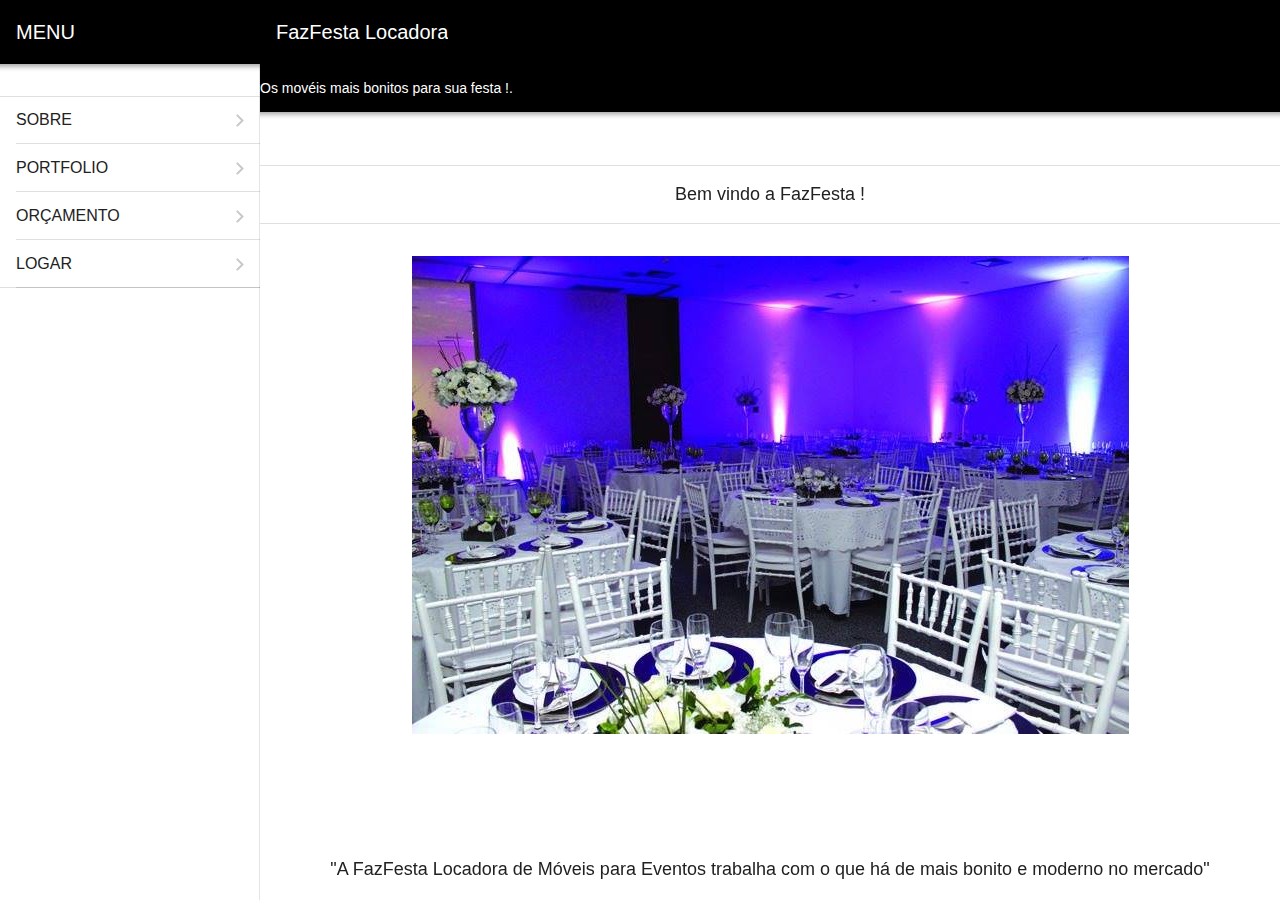
==== www/index.html @ f731d20f "primeiro commit fazfesta 2" ====
<!DOCTYPE html>
<html>
<head>
    <!--
        Customize this policy to fit your own app's needs. For more guidance, see:
            https://github.com/apache/cordova-plugin-whitelist/blob/master/README.md#content-security-policy
        Some notes:
            * gap: is required only on iOS (when using UIWebView) and is needed for JS->native communication
            * https://ssl.gstatic.com is required only on Android and is needed for TalkBack to function properly
            * Disables use of inline scripts in order to mitigate risk of XSS vulnerabilities. To change this:
                * Enable inline JS: add 'unsafe-inline' to default-src
        -->
    <!--<meta http-equiv="Content-Security-Policy" content="default-src 'self' data: gap: https://ssl.gstatic.com 'unsafe-eval'; style-src 'self' 'unsafe-inline'; media-src *">-->

    <!-- Required meta tags-->
    <meta charset="utf-8">
    <meta name="viewport" content="width=device-width, initial-scale=1, maximum-scale=1, minimum-scale=1, user-scalable=no, minimal-ui">
    <meta name="apple-mobile-web-app-capable" content="yes">
    <meta name="apple-mobile-web-app-status-bar-style" content="black">
    <meta name="format-detection" content="telephone=no">
    <meta name="msapplication-tap-highlight" content="no">

    <!-- Your app title -->
    <title>B&D Telecom</title>

    <!-- This template defaults to the iOS CSS theme. To support both iOS and material design themes, see the Framework7 Tutorial at the link below:
        http://www.idangero.us/framework7/tutorials/maintain-both-ios-and-material-themes-in-single-app.html
     -->
<!-- COMENTAR
    <link rel="stylesheet" href="lib/framework7/css/framework7.ios.min.css">
    <link rel="stylesheet" href="lib/framework7/css/framework7.ios.colors.min.css">

    <link rel="stylesheet" href="css/styles.css">
-->
<link rel="stylesheet" href="framework7/css/framework7.min.css">
<link rel="stylesheet" href="css/icons.css">
<link rel="stylesheet" href="css/app.css">
<link rel="stylesheet" href="css/styles.css">
</head>

<body>
    <div id="app">
        <!-- Status bar overlay for fullscreen mode-->
        <div class="statusbar"></div>
        <!-- Left panel with reveal effect when hidden -->
        <div class="panel panel-left panel-reveal color-theme-black">
          <div class="view view-left">
            <div class="page">
              <div class="navbar">
                <div class="navbar-inner sliding">
                  <div class="title">MENU</div>
                </div>
              </div>
              <div class="page-content">
                <!--<div class="block-title">Left View Navigation</div>
                <div class="list links-list">
                  <ul>
                    <li><a href="/left-page-1/">Left Page 1</a></li>
                    <li><a href="/left-page-2/">Left Page 2</a></li>
                  </ul>
                </div>
                <div class="block-title">Control Main View</div>-->
                <div class="list links-list">
                  <ul>
                    <li>
                      <a href="/sobre/" data-view=".view-main" class="panel-close">SOBRE</a>
                    </li>
                    <li>
                      <a href="/portfolio/" data-view=".view-main" class="panel-close">PORTFOLIO</a>
                    </li>
                    <li>
                      <a href="/estoque/" data-view=".view-main" class="panel-close estoqueindex">PROMOÇOES</a>
                    </li>
                    <li>
                      <a href="#" data-popup=".form-firebase" class="popup-open orcamentoindex">ORÇAMENTO</a>
                    </li>
                    <li>
                      <a href="/estoqueadm/" data-view=".view-main" class="panel-close orcamentoindexadm">PROMOÇOES ADM</a>
                    </li>
                    <li>
                      <a href="#" data-popup=".form-firebasepromocao" class="popup-open cadastropromocao">CADASTRO PROMOÇÃO</a>
                    </li>
                    <li>
                      <a href="/orcamentos/" data-view=".view-main" class="panel-close orcamentoindexadm">ORÇAMENTO ADM</a>
                    </li>
                    <li>
                      <a href="#" class="login-screen-open" data-login-screen="#my-login-screen">LOGAR</a>
                    </li>
                    <li>
                      <a href="#" class="logoff">SAIR</a>                        
                    </li>
                  </ul>
                </div>
              </div>form-firebasepromocao
            </div>
          </div>
        </div>
        <!-- Right panel with cover effect -->
        <!--<div class="panel panel-right panel-cover theme-dark">
          <div class="view">
            <div class="page">
              <div class="navbar">
                <div class="navbar-inner">
                  <div class="title">Right Panel</div>
                </div>
              </div>
              <div class="page-content">
                <div class="block">Right panel content goes here</div>
              </div>
            </div>
          </div>
        </div>-->
    
        <!-- Your main view, should have "view-main" class -->
        <div class="view view-main ios-edges">
          <!-- Page, data-name contains page name which can be used in callbacks -->
          <div class="page" data-name="home">
            <!-- Top Navbar -->
            <div class="navbar color-theme-black">
              <div class="navbar-inner">
                <div class="left">
                  <a href="#" class="link icon-only panel-open" data-panel="left">
                    <i class="icon f7-icons ios-only">menu</i>
                    <i class="icon material-icons md-only">menu</i>
                  </a>
                </div>
                <div class="title sliding">FazFesta Locadora</div>
                <!--<div class="right">
                  <a href="#" class="link icon-only panel-open" data-panel="right">
                    <i class="icon f7-icons ios-only">menu</i>
                    <i class="icon material-icons md-only">menu</i>
                  </a>
                </div>-->
              </div>
            </div>
             Toolbar
            <div class="toolbar color-theme-black">
              <div class="toolbar-inner">
              Os movéis mais bonitos para sua festa !.
              </div>
            </div>
            <!-- Scrollable page content-->
            <div class="page-content intromenu">
              <div class="block block-strong">
                <p>Bem vindo a FazFesta !</p>

              </div>
    
              <!--<div class="block-title">Navigation</div>
              <div class="list">
                <ul>
                  <li>
                    <a href="/about/" class="item-content item-link">
                      <div class="item-inner">
                        <div class="item-title">About</div>
                      </div>
                    </a>
                  </li>
                  <li>
                    <a href="/form/" class="item-content item-link">
                      <div class="item-inner">
                        <div class="item-title">Form</div>
                      </div>
                    </a>
                  </li>
                </ul>
              </div>-->
              <div class="swiper-container swiper-init demo-swiper">
                  <div class="swiper-wrapper">
                    <div class="swiper-slide"><img src="imgfz/fz1.jpg" alt=""></div>
                    <div class="swiper-slide"><img src="imgfz/fz2.jpg" alt=""></div>
                    <div class="swiper-slide"><img src="imgfz/fz3.jpg" alt=""></div>
                  </div>
                </div>
                <div class="swiper-container swiper-init demo-swiper">
                    <div class="swiper-wrapper">
                      <div class="swiper-slide"><P>"A FazFesta Locadora de Móveis para Eventos trabalha com o que há de mais bonito e moderno no mercado"</P></div>
                      <div class="swiper-slide"><P>“Respeite a vida, trabalhe com segurança!.</P></div>
                      <div class="swiper-slide"><P>“Viva com segurança. Trabalhe com confiança.”</P></div>
                    </div>
                  </div>
    
              <!--<div class="block-title">Modals</div>-->
              <div class="block block-strong">
                <div class="row">
                  <!--<div class="col-50">
                    <a href="#" class="button button-raised button-fill popup-open" data-popup="#my-popup">Popup</a>
                  </div>-->
                  <div class="col-50 color-theme-black botaologar">
                    <a href="#" class="button button-raised button-fill login-screen-open" data-login-screen="#my-login-screen">Logar</a>
                    <br>
                    <a href="#" class="button button-raised button-fill logoff" id="logoff">Deslogar</a>
                  </div>
                </div>
              </div>
    
              <!--<div class="block-title">Panels</div>
              <div class="block block-strong">
                <div class="row">
                  <div class="col-50">
                    <a href="#" class="button button-raised button-fill panel-open" data-panel="left">Left Panel</a>
                  </div>
                  <div class="col-50">
                    <a href="#" class="button button-raised button-fill panel-open" data-panel="right">Right Panel</a>
                  </div>
                </div>
              </div>-->
    
              <!--<div class="block-title searchbar-hide-on-search">Page Loaders & Router</div>
              <div class="list links-list searchbar-hide-on-search">
                <ul>
                  <li>
                    <a href="/page-loader-template7/vladimir/123/about-me/1/?start=0&end=30#top">Template7 Page</a>
                  </li>
                  <li>
                    <a href="/page-loader-component/vladimir/123/about-me/1/?start=0&end=30#top">Component Page</a>
                  </li>
                  <li>
                    <a href="/load-something-that-doesnt-exist/">Default Route (404)</a>
                  </li>
                  <li>
                    <a href="/request-and-load/user/123456/">Request Data & Load</a>
                  </li>
                </ul>
              </div>
            </div>
          </div>
        </div>-->
    
        <!-- Popup -->
        <div class="popup" id="my-popup">
          <div class="view">
            <div class="page">
              <div class="navbar">
                <div class="navbar-inner">
                  <div class="title">Popup</div>
                  <div class="right">
                    <a href="#" class="link popup-close">Close</a>
                  </div>
                </div>
              </div>
              <div class="page-content">
                <div class="block">
                  <p>Popup content goes here.</p>
                </div>
              </div>
            </div>
          </div>
        </div>
    
        <!-- Login Screen -->
        <div class="login-screen" id="my-login-screen">
          <div class="view">
            <div class="page">
              <div class="navbar color-theme-black">
                <div class="navbar-inner">
                    <div class="right">
                        <a href="#" data-login-screen="#my-login-screen" class="login-screen-close"><i class="f7-icons">close_round</i></a>
                  </div>
                </div>
              </div>     
              <div class="page-content login-screen-content">
                <div class="login-screen-title">Login</div>
                <div class="list">
                  <ul>
                    <li class="item-content item-input">
                      <div class="item-inner">
                        <div class="item-title item-label">E-mail</div>
                        <div class="item-input-wrap">
                          <input type="email" name="email" id="email" placeholder="Digite seu Nome">
                        </div>
                      </div>
                    </li>
                    <li class="item-content item-input">
                      <div class="item-inner">
                        <div class="item-title item-label">Senha</div>
                        <div class="item-input-wrap">
                          <input type="password" name="password" id="password" placeholder="Digite sua Senha">
                        </div>
                      </div>
                    </li>
                  </ul>
                </div>
                <div class="list">
                  <ul>
                    <li>
                      <a href="#" class="item-link list-button login-button SingUp" id="email"> Cadastre-se</a>
                    </li>
                    <li>
                      <a href="#" class="item-link list-button login-button SingIn" id="password">Entrar</a>
                    </li>
                    <li>
                      <a href="#" class="item-link list-button login-button SingOut">Sair</a>
                    </li>
                  </ul>
                  <div class="block-footer">Some text about login information.<br>Click "Sign Out" to close Login Screen</div>
                </div>
              </div>
            </div>
          </div>
        </div>
        
        



<div class="popup form-firebase">
  <div class="view">
    <div class="page color-theme-black">
      <div class="navbar">
        <div class="navbar-inner sliding">
          <div class="left">
            <a href="#" class="popup-close">
              <i class="icon icon-back"></i>
              <span class="ios-only">Voltar</span>
            </a>
          </div>
          <div class="title">Contato</div>
        </div>
      </div>
    
    <div class="page-content">
      
        <h1>Solicite aqui seu orçamento</h1>
  
      <div class="block-title"></div>
      <div class="list no-hairlines-md">
        <ul>
          <li>
            <div class="item-content item-input">
              <div class="item-inner">
                <div class="item-title item-label">Nome</div>
                <div class="item-input-wrap">
                  <input type="text" id="nome" placeholder="Seu nome"/>
                </div>
              </div>
            </div>
          </li>
          <li>
            <div class="item-content item-input">
              <div class="item-inner">
                <div class="item-title item-label">E-mail</div>
                <div class="item-input-wrap">
                  <input type="email" id="emailorcamento" placeholder="E-mail"/>
                </div>
              </div>
            </div>
          </li>
          <li>
            <div class="item-content item-input">
              <div class="item-inner">
                <div class="item-title item-label">Telefone</div>
                <div class="item-input-wrap">
                  <input type="tel" id="telefone" placeholder="Telefone"/>
                </div>
              </div>
            </div>
          </li>
          <li class="align-top">
            <div class="item-content item-input">
              <div class="item-inner">
                <div class="item-title item-label">Mensagem</div>
                <div class="item-input-wrap">
                  <textarea id="mensagem" placeholder="Digite aqui sua mensagem"></textarea>
                </div>
              </div>
            </div>
          </li>
        <p class="row">
          <!-- <button id="addButton" class="button button-big button-fill button-raised">Enviar</button> -->
          <!-- <input type="button" id="addButton" value="Enviar" class="button button-big button-fill button-raised"> -->
          <a href="#" id="addButton" class="col button button-big button-fill button-raised addButton">Enviar</a>
        </p>
      </div>
    </div>
  </div>
</div>
</div>    









<div class="popup form-firebasepromocao">
  <div class="view">
    <div class="page color-theme-black">
      <div class="navbar">
        <div class="navbar-inner sliding">
          <div class="left">
            <a href="#" class="popup-close">
              <i class="icon icon-back"></i>
              <span class="ios-only">Voltar</span>
            </a>
          </div>
          <div class="title">Cadastro Promoção</div>
        </div>
      </div>
    
    <div class="page-content">
      
        <h1>Cadastre produtos na Promoção</h1>
  
      <div class="block-title"></div>
      <div class="list no-hairlines-md">
        <ul>
          <li>
            <div class="item-content item-input">
              <div class="item-inner">
                <div class="item-title item-label">Titulo</div>
                <div class="item-input-wrap">
                  <input type="text" id="titulo" placeholder="Digite o Titulo"/>
                </div>
              </div>
            </div>
          </li>
            <div class="item-content item-input">
              <div class="item-inner">
                <div class="item-title item-label">Descrição</div>
                <div class="item-input-wrap">
                  <input type="text" id="descricao" placeholder="Digite a Descrição"/>
                </div>
              </div>
            </div>
          </li>
          <li>
            <div class="item-content item-input">
              <div class="item-inner">
                <div class="item-title item-label">Imagem</div>
                <div class="item-input-wrap">
                  <input type="text" id="imagem" placeholder="Coloque a Imagem"/>
                </div>
              </div>
            </div>
          </li>
        <p class="row">
          <!-- <button id="addButton" class="button button-big button-fill button-raised">Enviar</button> -->
          <!-- <input type="button" id="addButton" value="Enviar" class="button button-big button-fill button-raised"> -->
          <a href="#" id="addButtonpromocao" class="col button button-big button-fill button-raised addButton">Enviar</a>
        </p>
      </div>
    </div>
  </div>
</div>
</div>  



      </div>
    </div>
  </div>
</div>

      <!-- Framework7 library -->
      <script src="framework7/js/framework7.min.js"></script>
    
      <!-- App routes -->
      <script src="js/routes.js"></script>
    
      <!-- Your custom app scripts -->
      <script src="js/firebase.js"></script>
      <script src="js/firebaseapp.js"></script>
      <script src="js/app.js"></script>
      <script src="js/estoque.js"></script>
      <script src="js/estoqueadm.js"></script>
      <script src="js/orcamentos.js"></script>

    <script type="text/javascript" src="cordova.js"></script>
<!--
    <script type="text/javascript" src="lib/framework7/js/framework7.min.js"></script>
    <script type="text/javascript" src="js/my-app.js"></script>
-->
</body>

</html>
---- www/lib/framework7/css/framework7.ios.min.css ----
/**
 * Framework7 1.4.0
 * Full Featured Mobile HTML Framework For Building iOS & Android Apps
 * 
 * http://www.idangero.us/framework7
 * 
 * Copyright 2015, Vladimir Kharlampidi
 * The iDangero.us
 * http://www.idangero.us/
 * 
 * Licensed under MIT
 * 
 * Released on: December 7, 2015
 */
body,html{position:relative;height:100%;width:100%;overflow-x:hidden}body{font-family:-apple-system,SF UI Text,Helvetica Neue,Helvetica,Arial,sans-serif;margin:0;padding:0;color:#000;font-size:14px;line-height:1.4;width:100%;-webkit-text-size-adjust:100%;background:#fff;overflow:hidden}@media all and (width:1024px) and (height:691px) and (orientation:landscape){body,html{height:671px}}@media all and (width:1024px) and (height:692px) and (orientation:landscape){body,html{height:672px}}*{-webkit-tap-highlight-color:transparent;-webkit-touch-callout:none}a,input,select,textarea{outline:0}a{text-decoration:none;color:#007aff}p{margin:1em 0}.row{display:-webkit-box;display:-ms-flexbox;display:-webkit-flex;display:flex;-webkit-box-pack:justify;-ms-flex-pack:justify;-webkit-justify-content:space-between;justify-content:space-between;-webkit-box-lines:multiple;-moz-box-lines:multiple;-webkit-flex-wrap:wrap;-ms-flex-wrap:wrap;flex-wrap:wrap;-webkit-box-align:start;-ms-flex-align:start;-webkit-align-items:flex-start;align-items:flex-start}.row>[class*=col-]{box-sizing:border-box}.row .col-auto{width:100%}.row .col-100{width:100%;width:-webkit-calc((100% - 15px*0)/ 1);width:calc((100% - 15px*0)/ 1)}.row.no-gutter .col-100{width:100%}.row .col-95{width:95%;width:-webkit-calc((100% - 15px*.05263157894736836)/ 1.0526315789473684);width:calc((100% - 15px*.05263157894736836)/ 1.0526315789473684)}.row.no-gutter .col-95{width:95%}.row .col-90{width:90%;width:-webkit-calc((100% - 15px*.11111111111111116)/ 1.1111111111111112);width:calc((100% - 15px*.11111111111111116)/ 1.1111111111111112)}.row.no-gutter .col-90{width:90%}.row .col-85{width:85%;width:-webkit-calc((100% - 15px*.17647058823529416)/ 1.1764705882352942);width:calc((100% - 15px*.17647058823529416)/ 1.1764705882352942)}.row.no-gutter .col-85{width:85%}.row .col-80{width:80%;width:-webkit-calc((100% - 15px*.25)/ 1.25);width:calc((100% - 15px*.25)/ 1.25)}.row.no-gutter .col-80{width:80%}.row .col-75{width:75%;width:-webkit-calc((100% - 15px*.33333333333333326)/ 1.3333333333333333);width:calc((100% - 15px*.33333333333333326)/ 1.3333333333333333)}.row.no-gutter .col-75{width:75%}.row .col-66{width:66.66666666666666%;width:-webkit-calc((100% - 15px*.5000000000000002)/ 1.5000000000000002);width:calc((100% - 15px*.5000000000000002)/ 1.5000000000000002)}.row.no-gutter .col-66{width:66.66666666666666%}.row .col-60{width:60%;width:-webkit-calc((100% - 15px*.6666666666666667)/ 1.6666666666666667);width:calc((100% - 15px*.6666666666666667)/ 1.6666666666666667)}.row.no-gutter .col-60{width:60%}.row .col-50{width:50%;width:-webkit-calc((100% - 15px*1)/ 2);width:calc((100% - 15px*1)/ 2)}.row.no-gutter .col-50{width:50%}.row .col-40{width:40%;width:-webkit-calc((100% - 15px*1.5)/ 2.5);width:calc((100% - 15px*1.5)/ 2.5)}.row.no-gutter .col-40{width:40%}.row .col-33{width:33.333333333333336%;width:-webkit-calc((100% - 15px*2)/ 3);width:calc((100% - 15px*2)/ 3)}.row.no-gutter .col-33{width:33.333333333333336%}.row .col-25{width:25%;width:-webkit-calc((100% - 15px*3)/ 4);width:calc((100% - 15px*3)/ 4)}.row.no-gutter .col-25{width:25%}.row .col-20{width:20%;width:-webkit-calc((100% - 15px*4)/ 5);width:calc((100% - 15px*4)/ 5)}.row.no-gutter .col-20{width:20%}.row .col-15{width:15%;width:-webkit-calc((100% - 15px*5.666666666666667)/ 6.666666666666667);width:calc((100% - 15px*5.666666666666667)/ 6.666666666666667)}.row.no-gutter .col-15{width:15%}.row .col-10{width:10%;width:-webkit-calc((100% - 15px*9)/ 10);width:calc((100% - 15px*9)/ 10)}.row.no-gutter .col-10{width:10%}.row .col-5{width:5%;width:-webkit-calc((100% - 15px*19)/ 20);width:calc((100% - 15px*19)/ 20)}.row.no-gutter .col-5{width:5%}.row .col-auto:nth-last-child(1),.row .col-auto:nth-last-child(1)~.col-auto{width:100%;width:-webkit-calc((100% - 15px*0)/ 1);width:calc((100% - 15px*0)/ 1)}.row.no-gutter .col-auto:nth-last-child(1),.row.no-gutter .col-auto:nth-last-child(1)~.col-auto{width:100%}.row .col-auto:nth-last-child(2),.row .col-auto:nth-last-child(2)~.col-auto{width:50%;width:-webkit-calc((100% - 15px*1)/ 2);width:calc((100% - 15px*1)/ 2)}.row.no-gutter .col-auto:nth-last-child(2),.row.no-gutter .col-auto:nth-last-child(2)~.col-auto{width:50%}.row .col-auto:nth-last-child(3),.row .col-auto:nth-last-child(3)~.col-auto{width:33.33333333%;width:-webkit-calc((100% - 15px*2)/ 3);width:calc((100% - 15px*2)/ 3)}.row.no-gutter .col-auto:nth-last-child(3),.row.no-gutter .col-auto:nth-last-child(3)~.col-auto{width:33.33333333%}.row .col-auto:nth-last-child(4),.row .col-auto:nth-last-child(4)~.col-auto{width:25%;width:-webkit-calc((100% - 15px*3)/ 4);width:calc((100% - 15px*3)/ 4)}.row.no-gutter .col-auto:nth-last-child(4),.row.no-gutter .col-auto:nth-last-child(4)~.col-auto{width:25%}.row .col-auto:nth-last-child(5),.row .col-auto:nth-last-child(5)~.col-auto{width:20%;width:-webkit-calc((100% - 15px*4)/ 5);width:calc((100% - 15px*4)/ 5)}.row.no-gutter .col-auto:nth-last-child(5),.row.no-gutter .col-auto:nth-last-child(5)~.col-auto{width:20%}.row .col-auto:nth-last-child(6),.row .col-auto:nth-last-child(6)~.col-auto{width:16.66666667%;width:-webkit-calc((100% - 15px*5)/ 6);width:calc((100% - 15px*5)/ 6)}.row.no-gutter .col-auto:nth-last-child(6),.row.no-gutter .col-auto:nth-last-child(6)~.col-auto{width:16.66666667%}.row .col-auto:nth-last-child(7),.row .col-auto:nth-last-child(7)~.col-auto{width:14.28571429%;width:-webkit-calc((100% - 15px*6)/ 7);width:calc((100% - 15px*6)/ 7)}.row.no-gutter .col-auto:nth-last-child(7),.row.no-gutter .col-auto:nth-last-child(7)~.col-auto{width:14.28571429%}.row .col-auto:nth-last-child(8),.row .col-auto:nth-last-child(8)~.col-auto{width:12.5%;width:-webkit-calc((100% - 15px*7)/ 8);width:calc((100% - 15px*7)/ 8)}.row.no-gutter .col-auto:nth-last-child(8),.row.no-gutter .col-auto:nth-last-child(8)~.col-auto{width:12.5%}.row .col-auto:nth-last-child(9),.row .col-auto:nth-last-child(9)~.col-auto{width:11.11111111%;width:-webkit-calc((100% - 15px*8)/ 9);width:calc((100% - 15px*8)/ 9)}.row.no-gutter .col-auto:nth-last-child(9),.row.no-gutter .col-auto:nth-last-child(9)~.col-auto{width:11.11111111%}.row .col-auto:nth-last-child(10),.row .col-auto:nth-last-child(10)~.col-auto{width:10%;width:-webkit-calc((100% - 15px*9)/ 10);width:calc((100% - 15px*9)/ 10)}.row.no-gutter .col-auto:nth-last-child(10),.row.no-gutter .col-auto:nth-last-child(10)~.col-auto{width:10%}.row .col-auto:nth-last-child(11),.row .col-auto:nth-last-child(11)~.col-auto{width:9.09090909%;width:-webkit-calc((100% - 15px*10)/ 11);width:calc((100% - 15px*10)/ 11)}.row.no-gutter .col-auto:nth-last-child(11),.row.no-gutter .col-auto:nth-last-child(11)~.col-auto{width:9.09090909%}.row .col-auto:nth-last-child(12),.row .col-auto:nth-last-child(12)~.col-auto{width:8.33333333%;width:-webkit-calc((100% - 15px*11)/ 12);width:calc((100% - 15px*11)/ 12)}.row.no-gutter .col-auto:nth-last-child(12),.row.no-gutter .col-auto:nth-last-child(12)~.col-auto{width:8.33333333%}.row .col-auto:nth-last-child(13),.row .col-auto:nth-last-child(13)~.col-auto{width:7.69230769%;width:-webkit-calc((100% - 15px*12)/ 13);width:calc((100% - 15px*12)/ 13)}.row.no-gutter .col-auto:nth-last-child(13),.row.no-gutter .col-auto:nth-last-child(13)~.col-auto{width:7.69230769%}.row .col-auto:nth-last-child(14),.row .col-auto:nth-last-child(14)~.col-auto{width:7.14285714%;width:-webkit-calc((100% - 15px*13)/ 14);width:calc((100% - 15px*13)/ 14)}.row.no-gutter .col-auto:nth-last-child(14),.row.no-gutter .col-auto:nth-last-child(14)~.col-auto{width:7.14285714%}.row .col-auto:nth-last-child(15),.row .col-auto:nth-last-child(15)~.col-auto{width:6.66666667%;width:-webkit-calc((100% - 15px*14)/ 15);width:calc((100% - 15px*14)/ 15)}.row.no-gutter .col-auto:nth-last-child(15),.row.no-gutter .col-auto:nth-last-child(15)~.col-auto{width:6.66666667%}@media all and (min-width:768px){.row .tablet-100{width:100%;width:-webkit-calc((100% - 15px*0)/ 1);width:calc((100% - 15px*0)/ 1)}.row.no-gutter .tablet-100{width:100%}.row .tablet-95{width:95%;width:-webkit-calc((100% - 15px*.05263157894736836)/ 1.0526315789473684);width:calc((100% - 15px*.05263157894736836)/ 1.0526315789473684)}.row.no-gutter .tablet-95{width:95%}.row .tablet-90{width:90%;width:-webkit-calc((100% - 15px*.11111111111111116)/ 1.1111111111111112);width:calc((100% - 15px*.11111111111111116)/ 1.1111111111111112)}.row.no-gutter .tablet-90{width:90%}.row .tablet-85{width:85%;width:-webkit-calc((100% - 15px*.17647058823529416)/ 1.1764705882352942);width:calc((100% - 15px*.17647058823529416)/ 1.1764705882352942)}.row.no-gutter .tablet-85{width:85%}.row .tablet-80{width:80%;width:-webkit-calc((100% - 15px*.25)/ 1.25);width:calc((100% - 15px*.25)/ 1.25)}.row.no-gutter .tablet-80{width:80%}.row .tablet-75{width:75%;width:-webkit-calc((100% - 15px*.33333333333333326)/ 1.3333333333333333);width:calc((100% - 15px*.33333333333333326)/ 1.3333333333333333)}.row.no-gutter .tablet-75{width:75%}.row .tablet-66{width:66.66666666666666%;width:-webkit-calc((100% - 15px*.5000000000000002)/ 1.5000000000000002);width:calc((100% - 15px*.5000000000000002)/ 1.5000000000000002)}.row.no-gutter .tablet-66{width:66.66666666666666%}.row .tablet-60{width:60%;width:-webkit-calc((100% - 15px*.6666666666666667)/ 1.6666666666666667);width:calc((100% - 15px*.6666666666666667)/ 1.6666666666666667)}.row.no-gutter .tablet-60{width:60%}.row .tablet-50{width:50%;width:-webkit-calc((100% - 15px*1)/ 2);width:calc((100% - 15px*1)/ 2)}.row.no-gutter .tablet-50{width:50%}.row .tablet-40{width:40%;width:-webkit-calc((100% - 15px*1.5)/ 2.5);width:calc((100% - 15px*1.5)/ 2.5)}.row.no-gutter .tablet-40{width:40%}.row .tablet-33{width:33.333333333333336%;width:-webkit-calc((100% - 15px*2)/ 3);width:calc((100% - 15px*2)/ 3)}.row.no-gutter .tablet-33{width:33.333333333333336%}.row .tablet-25{width:25%;width:-webkit-calc((100% - 15px*3)/ 4);width:calc((100% - 15px*3)/ 4)}.row.no-gutter .tablet-25{width:25%}.row .tablet-20{width:20%;width:-webkit-calc((100% - 15px*4)/ 5);width:calc((100% - 15px*4)/ 5)}.row.no-gutter .tablet-20{width:20%}.row .tablet-15{width:15%;width:-webkit-calc((100% - 15px*5.666666666666667)/ 6.666666666666667);width:calc((100% - 15px*5.666666666666667)/ 6.666666666666667)}.row.no-gutter .tablet-15{width:15%}.row .tablet-10{width:10%;width:-webkit-calc((100% - 15px*9)/ 10);width:calc((100% - 15px*9)/ 10)}.row.no-gutter .tablet-10{width:10%}.row .tablet-5{width:5%;width:-webkit-calc((100% - 15px*19)/ 20);width:calc((100% - 15px*19)/ 20)}.row.no-gutter .tablet-5{width:5%}.row .tablet-auto:nth-last-child(1),.row .tablet-auto:nth-last-child(1)~.col-auto{width:100%;width:-webkit-calc((100% - 15px*0)/ 1);width:calc((100% - 15px*0)/ 1)}.row.no-gutter .tablet-auto:nth-last-child(1),.row.no-gutter .tablet-auto:nth-last-child(1)~.tablet-auto{width:100%}.row .tablet-auto:nth-last-child(2),.row .tablet-auto:nth-last-child(2)~.col-auto{width:50%;width:-webkit-calc((100% - 15px*1)/ 2);width:calc((100% - 15px*1)/ 2)}.row.no-gutter .tablet-auto:nth-last-child(2),.row.no-gutter .tablet-auto:nth-last-child(2)~.tablet-auto{width:50%}.row .tablet-auto:nth-last-child(3),.row .tablet-auto:nth-last-child(3)~.col-auto{width:33.33333333%;width:-webkit-calc((100% - 15px*2)/ 3);width:calc((100% - 15px*2)/ 3)}.row.no-gutter .tablet-auto:nth-last-child(3),.row.no-gutter .tablet-auto:nth-last-child(3)~.tablet-auto{width:33.33333333%}.row .tablet-auto:nth-last-child(4),.row .tablet-auto:nth-last-child(4)~.col-auto{width:25%;width:-webkit-calc((100% - 15px*3)/ 4);width:calc((100% - 15px*3)/ 4)}.row.no-gutter .tablet-auto:nth-last-child(4),.row.no-gutter .tablet-auto:nth-last-child(4)~.tablet-auto{width:25%}.row .tablet-auto:nth-last-child(5),.row .tablet-auto:nth-last-child(5)~.col-auto{width:20%;width:-webkit-calc((100% - 15px*4)/ 5);width:calc((100% - 15px*4)/ 5)}.row.no-gutter .tablet-auto:nth-last-child(5),.row.no-gutter .tablet-auto:nth-last-child(5)~.tablet-auto{width:20%}.row .tablet-auto:nth-last-child(6),.row .tablet-auto:nth-last-child(6)~.col-auto{width:16.66666667%;width:-webkit-calc((100% - 15px*5)/ 6);width:calc((100% - 15px*5)/ 6)}.row.no-gutter .tablet-auto:nth-last-child(6),.row.no-gutter .tablet-auto:nth-last-child(6)~.tablet-auto{width:16.66666667%}.row .tablet-auto:nth-last-child(7),.row .tablet-auto:nth-last-child(7)~.col-auto{width:14.28571429%;width:-webkit-calc((100% - 15px*6)/ 7);width:calc((100% - 15px*6)/ 7)}.row.no-gutter .tablet-auto:nth-last-child(7),.row.no-gutter .tablet-auto:nth-last-child(7)~.tablet-auto{width:14.28571429%}.row .tablet-auto:nth-last-child(8),.row .tablet-auto:nth-last-child(8)~.col-auto{width:12.5%;width:-webkit-calc((100% - 15px*7)/ 8);width:calc((100% - 15px*7)/ 8)}.row.no-gutter .tablet-auto:nth-last-child(8),.row.no-gutter .tablet-auto:nth-last-child(8)~.tablet-auto{width:12.5%}.row .tablet-auto:nth-last-child(9),.row .tablet-auto:nth-last-child(9)~.col-auto{width:11.11111111%;width:-webkit-calc((100% - 15px*8)/ 9);width:calc((100% - 15px*8)/ 9)}.row.no-gutter .tablet-auto:nth-last-child(9),.row.no-gutter .tablet-auto:nth-last-child(9)~.tablet-auto{width:11.11111111%}.row .tablet-auto:nth-last-child(10),.row .tablet-auto:nth-last-child(10)~.col-auto{width:10%;width:-webkit-calc((100% - 15px*9)/ 10);width:calc((100% - 15px*9)/ 10)}.row.no-gutter .tablet-auto:nth-last-child(10),.row.no-gutter .tablet-auto:nth-last-child(10)~.tablet-auto{width:10%}.row .tablet-auto:nth-last-child(11),.row .tablet-auto:nth-last-child(11)~.col-auto{width:9.09090909%;width:-webkit-calc((100% - 15px*10)/ 11);width:calc((100% - 15px*10)/ 11)}.row.no-gutter .tablet-auto:nth-last-child(11),.row.no-gutter .tablet-auto:nth-last-child(11)~.tablet-auto{width:9.09090909%}.row .tablet-auto:nth-last-child(12),.row .tablet-auto:nth-last-child(12)~.col-auto{width:8.33333333%;width:-webkit-calc((100% - 15px*11)/ 12);width:calc((100% - 15px*11)/ 12)}.row.no-gutter .tablet-auto:nth-last-child(12),.row.no-gutter .tablet-auto:nth-last-child(12)~.tablet-auto{width:8.33333333%}.row .tablet-auto:nth-last-child(13),.row .tablet-auto:nth-last-child(13)~.col-auto{width:7.69230769%;width:-webkit-calc((100% - 15px*12)/ 13);width:calc((100% - 15px*12)/ 13)}.row.no-gutter .tablet-auto:nth-last-child(13),.row.no-gutter .tablet-auto:nth-last-child(13)~.tablet-auto{width:7.69230769%}.row .tablet-auto:nth-last-child(14),.row .tablet-auto:nth-last-child(14)~.col-auto{width:7.14285714%;width:-webkit-calc((100% - 15px*13)/ 14);width:calc((100% - 15px*13)/ 14)}.row.no-gutter .tablet-auto:nth-last-child(14),.row.no-gutter .tablet-auto:nth-last-child(14)~.tablet-auto{width:7.14285714%}.row .tablet-auto:nth-last-child(15),.row .tablet-auto:nth-last-child(15)~.col-auto{width:6.66666667%;width:-webkit-calc((100% - 15px*14)/ 15);width:calc((100% - 15px*14)/ 15)}.row.no-gutter .tablet-auto:nth-last-child(15),.row.no-gutter .tablet-auto:nth-last-child(15)~.tablet-auto{width:6.66666667%}}.view,.views{position:relative;width:100%;height:100%;z-index:5000}.views{overflow:auto;-webkit-overflow-scrolling:touch}.view{overflow:hidden;box-sizing:border-box}.pages{position:relative;width:100%;height:100%;overflow:hidden;background:#000}.page{box-sizing:border-box;position:absolute;left:0;top:0;width:100%;height:100%;background:#efeff4;-webkit-transform:translate3d(0,0,0);transform:translate3d(0,0,0)}.page.cached{display:none}.page-on-left{opacity:.9;-webkit-transform:translate3d(-20%,0,0);transform:translate3d(-20%,0,0)}.page-on-center .swipeback-page-shadow{opacity:1}.page-on-right{-webkit-transform:translate3d(100%,0,0);transform:translate3d(100%,0,0)}.page-on-right .swipeback-page-shadow{opacity:0}.page-content{overflow:auto;-webkit-overflow-scrolling:touch;box-sizing:border-box;height:100%;position:relative;z-index:1}.swipeback-page-shadow{position:absolute;right:100%;top:0;width:16px;height:100%;background:-webkit-linear-gradient(left,rgba(0,0,0,0) 0,rgba(0,0,0,0) 10%,rgba(0,0,0,.01) 50%,rgba(0,0,0,.2) 100%);background:linear-gradient(to right,rgba(0,0,0,0) 0,rgba(0,0,0,0) 10%,rgba(0,0,0,.01) 50%,rgba(0,0,0,.2) 100%);z-index:-1;content:''}html.android .swipeback-page-shadow{display:none;-webkit-animation:none;animation:none}.page-transitioning,.page-transitioning .swipeback-page-shadow{-webkit-transition-duration:.4s;transition-duration:.4s}.page-from-center-to-right:before,.page-from-right-to-center:before{position:absolute;right:100%;top:0;width:16px;height:100%;background:-webkit-linear-gradient(left,rgba(0,0,0,0) 0,rgba(0,0,0,0) 10%,rgba(0,0,0,.01) 50%,rgba(0,0,0,.2) 100%);background:linear-gradient(to right,rgba(0,0,0,0) 0,rgba(0,0,0,0) 10%,rgba(0,0,0,.01) 50%,rgba(0,0,0,.2) 100%);z-index:-1;content:''}html.android .page-from-center-to-right:before,html.android .page-from-right-to-center:before{display:none;-webkit-animation:none;animation:none}.page-from-right-to-center{-webkit-animation:pageFromRightToCenter .4s forwards;animation:pageFromRightToCenter .4s forwards}.page-from-right-to-center:before{-webkit-animation:pageFromRightToCenterShadow .4s forwards;animation:pageFromRightToCenterShadow .4s forwards}.page-from-center-to-right{-webkit-animation:pageFromCenterToRight .4s forwards;animation:pageFromCenterToRight .4s forwards}.page-from-center-to-right:before{-webkit-animation:pageFromCenterToRightShadow .4s forwards;animation:pageFromCenterToRightShadow .4s forwards}@-webkit-keyframes pageFromRightToCenter{from{-webkit-transform:translate3d(100%,0,0)}to{-webkit-transform:translate3d(0,0,0)}}@keyframes pageFromRightToCenter{from{transform:translate3d(100%,0,0)}to{transform:translate3d(0,0,0)}}@-webkit-keyframes pageFromRightToCenterShadow{from{opacity:0}to{opacity:1}}@keyframes pageFromRightToCenterShadow{from{opacity:0}to{opacity:1}}@-webkit-keyframes pageFromCenterToRight{from{-webkit-transform:translate3d(0,0,0)}to{-webkit-transform:translate3d(100%,0,0)}}@keyframes pageFromCenterToRight{from{transform:translate3d(0,0,0)}to{transform:translate3d(100%,0,0)}}@-webkit-keyframes pageFromCenterToRightShadow{from{opacity:1}to{opacity:0}}@keyframes pageFromCenterToRightShadow{from{opacity:1}to{opacity:0}}.page-from-center-to-left{-webkit-animation:pageFromCenterToLeft .4s forwards;animation:pageFromCenterToLeft .4s forwards}.page-from-left-to-center{-webkit-animation:pageFromLeftToCenter .4s forwards;animation:pageFromLeftToCenter .4s forwards}@-webkit-keyframes pageFromCenterToLeft{from{opacity:1;-webkit-transform:translate3d(0,0,0)}to{opacity:.9;-webkit-transform:translate3d(-20%,0,0)}}@keyframes pageFromCenterToLeft{from{transform:translate3d(0,0,0)}to{opacity:.9;transform:translate3d(-20%,0,0)}}@-webkit-keyframes pageFromLeftToCenter{from{opacity:.9;-webkit-transform:translate3d(-20%,0,0)}to{opacity:1;-webkit-transform:translate3d(0,0,0)}}@keyframes pageFromLeftToCenter{from{transform:translate3d(-20%,0,0)}to{opacity:1;transform:translate3d(0,0,0)}}.navbar-inner,.toolbar-inner{position:absolute;left:0;top:0;width:100%;height:100%;padding:0 8px;box-sizing:border-box;display:-webkit-box;display:-ms-flexbox;display:-webkit-flex;display:flex;-webkit-box-pack:justify;-ms-flex-pack:justify;-webkit-justify-content:space-between;justify-content:space-between;-webkit-box-align:center;-ms-flex-align:center;-webkit-align-items:center;align-items:center}.navbar-inner.cached{display:none}.navbar,.toolbar{height:44px;width:100%;box-sizing:border-box;font-size:17px;position:relative;margin:0;z-index:500;-webkit-backface-visibility:hidden;backface-visibility:hidden}.navbar b,.toolbar b{font-weight:500}html.ios-gt-8 .navbar b,html.ios-gt-8 .toolbar b{font-weight:600}.navbar,.subnavbar,.toolbar{background:#f7f7f8}.navbar a.link,.subnavbar a.link,.toolbar a.link{line-height:44px;height:44px;text-decoration:none;position:relative;display:-webkit-box;display:-ms-flexbox;display:-webkit-flex;display:flex;-webkit-box-pack:start;-ms-flex-pack:start;-webkit-justify-content:flex-start;justify-content:flex-start;-webkit-box-align:center;-ms-flex-align:center;-webkit-align-items:center;align-items:center;-webkit-transition-duration:.3s;transition-duration:.3s;-webkit-transform:translateZ(0);transform:translateZ(0)}.navbar a.link.active-state,.subnavbar a.link.active-state,.toolbar a.link.active-state,html:not(.watch-active-state) .navbar a.link:active,html:not(.watch-active-state) .subnavbar a.link:active,html:not(.watch-active-state) .toolbar a.link:active{opacity:.3;-webkit-transition-duration:0s;transition-duration:0s}.navbar a.link i+i,.navbar a.link i+span,.navbar a.link span+i,.navbar a.link span+span,.subnavbar a.link i+i,.subnavbar a.link i+span,.subnavbar a.link span+i,.subnavbar a.link span+span,.toolbar a.link i+i,.toolbar a.link i+span,.toolbar a.link span+i,.toolbar a.link span+span{margin-left:7px}.navbar a.icon-only,.subnavbar a.icon-only,.toolbar a.icon-only{min-width:44px;display:-webkit-box;display:-ms-flexbox;display:-webkit-flex;display:flex;-webkit-box-pack:center;-ms-flex-pack:center;-webkit-justify-content:center;justify-content:center;-webkit-box-align:center;-ms-flex-align:center;-webkit-align-items:center;align-items:center;margin:0}.navbar i.icon,.subnavbar i.icon,.toolbar i.icon{display:block}.navbar{left:0;top:0}.navbar:after{content:'';position:absolute;left:0;bottom:0;right:auto;top:auto;height:1px;width:100%;background-color:#c4c4c4;display:block;z-index:15;-webkit-transform-origin:50% 100%;transform-origin:50% 100%}html.pixel-ratio-2 .navbar:after{-webkit-transform:scaleY(.5);transform:scaleY(.5)}html.pixel-ratio-3 .navbar:after{-webkit-transform:scaleY(.33);transform:scaleY(.33)}.navbar:after{backface-visibility:hidden}.navbar.no-border:after{display:none}.navbar .center{font-size:17px;font-weight:500;text-align:center;margin:0;position:relative;overflow:hidden;text-overflow:ellipsis;white-space:nowrap;line-height:44px;-webkit-flex-shrink:10;-ms-flex:0 10 auto;flex-shrink:10;display:-webkit-box;display:-ms-flexbox;display:-webkit-flex;display:flex;-webkit-box-align:center;-ms-flex-align:center;-webkit-align-items:center;align-items:center}html.ios-gt-8 .navbar .center{font-weight:600}.navbar .left,.navbar .right{-webkit-flex-shrink:0;-ms-flex:0 0 auto;flex-shrink:0;display:-webkit-box;display:-ms-flexbox;display:-webkit-flex;display:flex;-webkit-box-pack:start;-ms-flex-pack:start;-webkit-justify-content:flex-start;justify-content:flex-start;-webkit-box-align:center;-ms-flex-align:center;-webkit-align-items:center;align-items:center;-webkit-transform:translate3d(0,0,0);transform:translate3d(0,0,0)}.navbar .left a+a,.navbar .right a+a{margin-left:15px}.navbar .left{margin-right:10px}.navbar .right{margin-left:10px}.navbar .right:first-child{position:absolute;right:8px;height:100%}.popup .navbar{-webkit-transform:translate3d(0,0,0);transform:translate3d(0,0,0)}.subnavbar{height:44px;width:100%;position:absolute;left:0;top:100%;margin-top:-1px;z-index:20;box-sizing:border-box;padding:0 8px;display:-webkit-box;display:-ms-flexbox;display:-webkit-flex;display:flex;-webkit-box-pack:justify;-ms-flex-pack:justify;-webkit-justify-content:space-between;justify-content:space-between;-webkit-box-align:center;-ms-flex-align:center;-webkit-align-items:center;align-items:center}.subnavbar:after{content:'';position:absolute;left:0;bottom:0;right:auto;top:auto;height:1px;width:100%;background-color:#c4c4c4;display:block;z-index:15;-webkit-transform-origin:50% 100%;transform-origin:50% 100%}html.pixel-ratio-2 .subnavbar:after{-webkit-transform:scaleY(.5);transform:scaleY(.5)}html.pixel-ratio-3 .subnavbar:after{-webkit-transform:scaleY(.33);transform:scaleY(.33)}.subnavbar.no-border:after{display:none}.navbar.no-border .subnavbar{margin-top:0}.navbar-on-left .subnavbar,.navbar-on-right .subnavbar{pointer-events:none}.navbar .subnavbar,.page .subnavbar{position:absolute}.page>.subnavbar{top:0;margin-top:0}.subnavbar>.buttons-row{width:100%}.subnavbar .searchbar,.subnavbar.searchbar{position:absolute}.subnavbar .searchbar,.subnavbar.searchbar{position:absolute}.subnavbar .searchbar{left:0;top:0}.toolbar{left:0;bottom:0}.toolbar:before{content:'';position:absolute;left:0;top:0;bottom:auto;right:auto;height:1px;width:100%;background-color:#c4c4c4;display:block;z-index:15;-webkit-transform-origin:50% 0;transform-origin:50% 0}html.pixel-ratio-2 .toolbar:before{-webkit-transform:scaleY(.5);transform:scaleY(.5)}html.pixel-ratio-3 .toolbar:before{-webkit-transform:scaleY(.33);transform:scaleY(.33)}.toolbar.no-border:before{display:none}.toolbar a{-webkit-flex-shrink:1;-ms-flex:0 1 auto;flex-shrink:1;position:relative;white-space:nowrap;text-overflow:ellipsis;overflow:hidden}.tabbar{color:#929292;z-index:5001}.tabbar a{color:#929292}.tabbar a.active{color:#007aff}.tabbar a.link{line-height:1.4}.tabbar a.link,.tabbar a.tab-link{height:100%;width:100%;box-sizing:border-box;display:-webkit-box;display:-ms-flexbox;display:-webkit-flex;display:flex;-webkit-box-pack:center;-ms-flex-pack:center;-webkit-justify-content:center;justify-content:center;-webkit-box-align:center;-ms-flex-align:center;-webkit-align-items:center;align-items:center;overflow:visible;-webkit-box-flex:1;-ms-flex:1;-webkit-box-orient:vertical;-moz-box-orient:vertical;-ms-flex-direction:column;-webkit-flex-direction:column;flex-direction:column}.tabbar i.icon{height:30px}.tabbar-labels{height:50px}.tabbar-labels a.link,.tabbar-labels a.tab-link{padding-top:4px;padding-bottom:4px;height:100%;-webkit-box-pack:justify;-ms-flex-pack:justify;-webkit-justify-content:space-between;justify-content:space-between}.tabbar-labels a.link i+span,.tabbar-labels a.tab-link i+span{margin:0}.tabbar-labels span.tabbar-label{line-height:1;display:block;margin:0;letter-spacing:.01em;font-size:10px;position:relative;text-overflow:ellipsis;white-space:nowrap}@media all and (min-width:768px){.tabbar .toolbar-inner{-webkit-box-pack:center;-ms-flex-pack:center;-webkit-justify-content:center;justify-content:center}.tabbar a.link,.tabbar a.tab-link{width:auto;min-width:105px}.tabbar-labels{height:56px}.tabbar-labels span.tabbar-label{font-size:14px}}.navbar-from-right-to-center .center,.navbar-from-right-to-center .fading,.navbar-from-right-to-center .left,.navbar-from-right-to-center .right,.navbar-from-right-to-center .subnavbar{-webkit-animation:navbarElementFadeIn .4s forwards;animation:navbarElementFadeIn .4s forwards}.navbar-from-right-to-center .sliding{opacity:1}.navbar-from-center-to-right .center,.navbar-from-center-to-right .fading,.navbar-from-center-to-right .left,.navbar-from-center-to-right .right,.navbar-from-center-to-right .subnavbar{-webkit-animation:navbarElementFadeOut .4s forwards;animation:navbarElementFadeOut .4s forwards}.navbar-from-center-to-right .sliding{opacity:0}.navbar-from-center-to-right .subnavbar.sliding{opacity:1}@-webkit-keyframes navbarElementFadeIn{from{opacity:0}to{opacity:1}}@keyframes navbarElementFadeIn{from{opacity:0}to{opacity:1}}.navbar-from-center-to-left .center,.navbar-from-center-to-left .fading,.navbar-from-center-to-left .left,.navbar-from-center-to-left .right,.navbar-from-center-to-left .subnavbar{-webkit-animation:navbarElementFadeOut .4s forwards;animation:navbarElementFadeOut .4s forwards}.navbar-from-center-to-left .sliding{opacity:0}.navbar-from-center-to-left .subnavbar.sliding{opacity:1}.navbar-from-left-to-center .center,.navbar-from-left-to-center .fading,.navbar-from-left-to-center .left,.navbar-from-left-to-center .right,.navbar-from-left-to-center .subnavbar{-webkit-animation:navbarElementFadeIn .4s forwards;animation:navbarElementFadeIn .4s forwards}.navbar-from-left-to-center .sliding{opacity:1}.navbar-on-left .center,.navbar-on-left .fading,.navbar-on-left .left,.navbar-on-left .right,.navbar-on-left .subnavbar{opacity:0}.navbar-on-left .sliding{opacity:0}.navbar-on-left .subnavbar.sliding{opacity:1;-webkit-transform:translate3d(-100%,0,0);transform:translate3d(-100%,0,0)}.navbar-on-right .center,.navbar-on-right .fading,.navbar-on-right .left,.navbar-on-right .right,.navbar-on-right .subnavbar{opacity:0}.navbar-on-right .sliding{opacity:0}.navbar-on-right .subnavbar.sliding{-webkit-transform:translate3d(100%,0,0);transform:translate3d(100%,0,0)}@-webkit-keyframes navbarElementFadeOut{from{opacity:1}to{opacity:0}}@keyframes navbarElementFadeOut{from{opacity:1}to{opacity:0}}.navbar-from-center-to-left .left.sliding .back.link .icon,.navbar-from-center-to-right .left.sliding .back.link .icon,.navbar-from-left-to-center .left.sliding .back.link .icon,.navbar-from-right-to-center .left.sliding .back.link .icon{-webkit-transition-duration:.4s;transition-duration:.4s}.navbar-from-center-to-left .sliding,.navbar-from-center-to-right .sliding,.navbar-from-left-to-center .sliding,.navbar-from-right-to-center .sliding{-webkit-transition-duration:.4s;transition-duration:.4s;-webkit-animation:none;animation:none}.page>.navbar,.page>.toolbar,.view>.navbar,.view>.toolbar,.views>.navbar,.views>.toolbar{position:absolute}.subnavbar~.page-content{padding-top:44px}.navbar-fixed .page-content,.navbar-through .page-content{padding-top:44px}.navbar-fixed .page-content.with-subnavbar,.navbar-fixed .subnavbar~.page-content,.navbar-fixed .with-subnavbar .page-content,.navbar-through .page-content.with-subnavbar,.navbar-through .subnavbar~.page-content,.navbar-through .with-subnavbar .page-content{padding-top:88px}.navbar-fixed .page .subnavbar,.navbar-fixed.page .subnavbar,.navbar-through .page .subnavbar,.navbar-through.page .subnavbar{top:44px}.tabbar-fixed .page-content,.tabbar-through .page-content,.toolbar-fixed .page-content,.toolbar-through .page-content{padding-bottom:44px}.tabbar-labels-fixed .page-content,.tabbar-labels-through .page-content{padding-bottom:50px}@media all and (min-width:768px){.tabbar-labels-fixed .page-content,.tabbar-labels-through .page-content{padding-bottom:56px}}.navbar.navbar-hiding{-webkit-transition-duration:.4s;transition-duration:.4s;-webkit-transform:translate3d(0,0,0);transform:translate3d(0,0,0)}.navbar.navbar-hiding~.page .list-group-title,.navbar.navbar-hiding~.page-content .list-group-title,.navbar.navbar-hiding~.pages .list-group-title{-webkit-transition-duration:.4s;transition-duration:.4s}.navbar.navbar-hiding~.page .subnavbar,.navbar.navbar-hiding~.page-content .subnavbar,.navbar.navbar-hiding~.pages .subnavbar{-webkit-transition-duration:.4s;transition-duration:.4s}.navbar.navbar-hidden{-webkit-transition-duration:.4s;transition-duration:.4s;-webkit-transform:translate3d(0,-100%,0);transform:translate3d(0,-100%,0)}.navbar.navbar-hidden~.page .list-group-title,.navbar.navbar-hidden~.page-content .list-group-title,.navbar.navbar-hidden~.pages .list-group-title{-webkit-transition-duration:.4s;transition-duration:.4s;top:-44px}.navbar.navbar-hidden~.page .subnavbar,.navbar.navbar-hidden~.page-content .subnavbar,.navbar.navbar-hidden~.pages .subnavbar{-webkit-transform:translate3d(0,-100%,0);transform:translate3d(0,-100%,0);-webkit-transition-duration:.4s;transition-duration:.4s}.page.no-navbar .page-content{padding-top:0}.page.no-navbar .page-content.with-subnavbar,.page.no-navbar.with-subnavbar .page-content,.with-subnavbar .page.no-navbar .page-content{padding-top:44px}.tabbar.tabbar-hiding,.tabbar.toolbar-hiding,.toolbar.tabbar-hiding,.toolbar.toolbar-hiding{-webkit-transition-duration:.4s;transition-duration:.4s;-webkit-transform:translate3d(0,0,0);transform:translate3d(0,0,0)}.tabbar.tabbar-hidden,.tabbar.toolbar-hidden,.toolbar.tabbar-hidden,.toolbar.toolbar-hidden{-webkit-transition-duration:.4s;transition-duration:.4s;-webkit-transform:translate3d(0,100%,0);transform:translate3d(0,100%,0)}.page.no-tabbar .page-content,.page.no-toolbar .page-content{padding-bottom:0}.searchbar{height:44px;width:100%;background:#c9c9ce;box-sizing:border-box;padding:0 8px;overflow:hidden;position:relative;display:-webkit-box;display:-ms-flexbox;display:-webkit-flex;display:flex;-webkit-box-align:center;-ms-flex-align:center;-webkit-align-items:center;align-items:center}.searchbar:after{content:'';position:absolute;left:0;bottom:0;right:auto;top:auto;height:1px;width:100%;background-color:#b4b4b4;display:block;z-index:15;-webkit-transform-origin:50% 100%;transform-origin:50% 100%}html.pixel-ratio-2 .searchbar:after{-webkit-transform:scaleY(.5);transform:scaleY(.5)}html.pixel-ratio-3 .searchbar:after{-webkit-transform:scaleY(.33);transform:scaleY(.33)}.searchbar .searchbar-input{width:100%;height:28px;position:relative;-webkit-flex-shrink:1;-ms-flex:0 1 auto;flex-shrink:1}.searchbar input[type=search]{box-sizing:border-box;width:100%;height:100%;display:block;border:none;-webkit-appearance:none;-moz-appearance:none;-ms-appearance:none;appearance:none;border-radius:5px;font-family:inherit;color:#000;font-size:14px;font-weight:400;padding:0 28px;background-color:#fff;background-repeat:no-repeat;background-position:8px center;background-image:url("data:image/svg+xml;charset=utf-8,%3Csvg%20xmlns%3D'http%3A%2F%2Fwww.w3.org%2F2000%2Fsvg'%20viewBox%3D'0%200%2013%2013'%20enable-background%3D'new%200%200%2013%2013'%3E%3Cg%3E%3Cpath%20fill%3D'%23939398'%20d%3D'M5%2C1c2.2%2C0%2C4%2C1.8%2C4%2C4S7.2%2C9%2C5%2C9S1%2C7.2%2C1%2C5S2.8%2C1%2C5%2C1%20M5%2C0C2.2%2C0%2C0%2C2.2%2C0%2C5s2.2%2C5%2C5%2C5s5-2.2%2C5-5S7.8%2C0%2C5%2C0%20L5%2C0z'%2F%3E%3C%2Fg%3E%3Cline%20stroke%3D'%23939398'%20stroke-miterlimit%3D'10'%20x1%3D'12.6'%20y1%3D'12.6'%20x2%3D'8.2'%20y2%3D'8.2'%2F%3E%3C%2Fsvg%3E");-webkit-background-size:13px 13px;background-size:13px 13px}.searchbar input[type=search]::-webkit-input-placeholder{color:#939398;opacity:1}.searchbar input[type=search]::-webkit-search-cancel-button{-webkit-appearance:none}.searchbar .searchbar-clear{position:absolute;width:28px;height:28px;right:0;top:0;opacity:0;pointer-events:none;background-position:center;background-repeat:no-repeat;background-image:url("data:image/svg+xml;charset=utf-8,%3Csvg%20xmlns%3D'http%3A%2F%2Fwww.w3.org%2F2000%2Fsvg'%20viewBox%3D'0%200%2028%2028'%3E%3Ccircle%20cx%3D'14'%20cy%3D'14'%20r%3D'14'%20fill%3D'%238e8e93'%2F%3E%3Cline%20stroke%3D'%23ffffff'%20stroke-width%3D'2'%20stroke-miterlimit%3D'10'%20x1%3D'8'%20y1%3D'8'%20x2%3D'20'%20y2%3D'20'%2F%3E%3Cline%20fill%3D'none'%20stroke%3D'%23ffffff'%20stroke-width%3D'2'%20stroke-miterlimit%3D'10'%20x1%3D'20'%20y1%3D'8'%20x2%3D'8'%20y2%3D'20'%2F%3E%3C%2Fsvg%3E");-webkit-background-size:14px 14px;background-size:14px 14px;-webkit-transition-duration:.3s;transition-duration:.3s;cursor:pointer}.searchbar .searchbar-cancel{-webkit-transition-duration:.3s;transition-duration:.3s;-webkit-transform:translate3d(0,0,0);transform:translate3d(0,0,0);font-size:17px;cursor:pointer;opacity:0;-webkit-flex-shrink:0;-ms-flex:0 0 auto;flex-shrink:0;margin-left:0;pointer-events:none;display:none}.searchbar.searchbar-active .searchbar-cancel{margin-left:8px;opacity:1;pointer-events:auto}.searchbar.searchbar-active .searchbar-cancel.active-state,html:not(.watch-active-state) .searchbar.searchbar-active .searchbar-cancel:active{opacity:.3;-webkit-transition-duration:0s;transition-duration:0s}.searchbar.searchbar-not-empty .searchbar-clear{pointer-events:auto;opacity:1}.searchbar-overlay{position:absolute;left:0;top:0;width:100%;height:100%;z-index:100;opacity:0;pointer-events:none;background:rgba(0,0,0,.4);-webkit-transition-duration:.3s;transition-duration:.3s;-webkit-transform:translate3d(0,0,0);transform:translate3d(0,0,0)}.searchbar-overlay.searchbar-overlay-active{opacity:1;pointer-events:auto}.searchbar-not-found{display:none}.hidden-by-searchbar,.list-block .hidden-by-searchbar,.list-block li.hidden-by-searchbar{display:none}.page>.searchbar{position:absolute;width:100%;left:0;top:0;z-index:200}.page>.searchbar~.page-content{padding-top:44px}.navbar-fixed .page>.searchbar,.navbar-fixed>.searchbar,.navbar-through .page>.searchbar,.navbar-through>.searchbar{top:44px}.navbar-fixed .page>.searchbar~.page-content,.navbar-fixed>.searchbar~.page-content,.navbar-through .page>.searchbar~.page-content,.navbar-through>.searchbar~.page-content{padding-top:88px}.messagebar{-webkit-transform:translate3d(0,0,0);transform:translate3d(0,0,0);-webkit-transition-duration:0s;transition-duration:0s}.messagebar textarea{-webkit-appearance:none;-moz-appearance:none;-ms-appearance:none;appearance:none;-webkit-box-sizing:border-box;-moz-box-sizing:border-box;box-sizing:border-box;border:1px solid #c8c8cd;background:#fff;border-radius:5px;box-shadow:none;display:block;padding:3px 8px 3px;margin:0;width:100%;height:28px;color:#000;font-size:17px;line-height:20px;font-family:inherit;resize:none;-webkit-flex-shrink:1;-ms-flex:0 1 auto;flex-shrink:1}.messagebar .link{-ms-flex-item-align:flex-end;-webkit-align-self:flex-end;align-self:flex-end}.messagebar .link.icon-only:first-child{margin-left:-6px}.messagebar .link:not(.icon-only)+textarea{margin-left:8px}.messagebar textarea+.link{margin-left:8px}.messagebar .link{-webkit-flex-shrink:0;-ms-flex:0 0 auto;flex-shrink:0}.messagebar~.page-content{padding-bottom:44px}.page.no-toolbar .messagebar~.page-content{padding-bottom:44px}.hidden-toolbar .messagebar{-webkit-transform:translate3d(0,0,0);transform:translate3d(0,0,0);-webkit-transition-duration:0s;transition-duration:0s}i.icon{display:inline-block;vertical-align:middle;background-size:100% auto;background-position:center;background-repeat:no-repeat;font-style:normal;position:relative}i.icon.icon-back{width:12px;height:20px;background-image:url("data:image/svg+xml;charset=utf-8,%3Csvg%20xmlns%3D'http%3A%2F%2Fwww.w3.org%2F2000%2Fsvg'%20viewBox%3D'0%200%2012%2020'%3E%3Cpath%20d%3D'M10%2C0l2%2C2l-8%2C8l8%2C8l-2%2C2L0%2C10L10%2C0z'%20fill%3D'%23007aff'%2F%3E%3C%2Fsvg%3E")}i.icon.icon-forward{width:12px;height:20px;background-image:url("data:image/svg+xml;charset=utf-8,%3Csvg%20xmlns%3D'http%3A%2F%2Fwww.w3.org%2F2000%2Fsvg'%20viewBox%3D'0%200%2012%2020'%3E%3Cpath%20d%3D'M2%2C20l-2-2l8-8L0%2C2l2-2l10%2C10L2%2C20z'%20fill%3D'%23007aff'%2F%3E%3C%2Fsvg%3E")}i.icon.icon-bars{width:21px;height:14px;background-image:url("data:image/svg+xml;charset=utf-8,%3Csvg%20xmlns%3D'http%3A%2F%2Fwww.w3.org%2F2000%2Fsvg'%20viewBox%3D'0%200%2021%2014'%3E%3Cpath%20fill%3D'%23007aff'%20d%3D'M0%2C0h2v2H0V0z%20M4%2C0h17v1H4V0z%20M0%2C6h2v2H0V6z%20M4%2C6h17v1H4V6z%20M0%2C12h2v2H0V12z%20M4%2C12h17v1H4V12z'%2F%3E%3C%2Fsvg%3E")}@media (-webkit-min-device-pixel-ratio:2),(min-resolution:2ddpx){i.icon.icon-bars{background-image:url("data:image/svg+xml;charset=utf-8,%3Csvg%20xmlns%3D'http%3A%2F%2Fwww.w3.org%2F2000%2Fsvg'%20viewBox%3D'0%200%2042%2026'%3E%3Cpath%20fill%3D'%23007aff'%20d%3D'M0%2C0h4v4H0V0z%20M8%2C1h34v2H8V1z%20M0%2C11h4v4H0V11z%20M8%2C12h34v2H8V12z%20M0%2C22h4v4H0V22z%20M8%2C23h34v2H8V23z'%2F%3E%3C%2Fsvg%3E");height:13px}}i.icon.icon-camera{width:25px;height:20px;background-image:url("data:image/svg+xml;charset=utf-8,%3Csvg%20xmlns%3D'http%3A%2F%2Fwww.w3.org%2F2000%2Fsvg'%20x%3D'0px'%20y%3D'0px'%20viewBox%3D'0%200%2025%2020'%3E%3Cpath%20fill%3D'%238C8D92'%20d%3D'M13.3%2C5.5c-2.7%2C0-5%2C2.2-5%2C5s2.2%2C5%2C5%2C5c2.7%2C0%2C5-2.2%2C5-5S16%2C5.5%2C13.3%2C5.5z'%2F%3E%3Cpath%20fill%3D'%238C8D92'%20d%3D'M22.8%2C1.8h-3.3c-0.2-1.3-1-1.8-2-1.8H8.1c-1%2C0-1.8%2C0.4-2%2C1.8H2.8C1.4%2C1.8%2C0%2C2.8%2C0%2C4.2v12.6%20c0%2C1.4%2C1.4%2C2.5%2C2.8%2C2.5h20c1.4%2C0%2C2.2-1.1%2C2.2-2.5V4.2C25%2C2.8%2C24.2%2C1.8%2C22.8%2C1.8z%20M3.5%2C6.4C2.6%2C6.4%2C2%2C5.8%2C2%2C5c0-0.8%2C0.7-1.5%2C1.5-1.5%20S5%2C4.1%2C5%2C5C5%2C5.8%2C4.3%2C6.4%2C3.5%2C6.4z%20M13.3%2C16.8c-3.5%2C0-6.3-2.7-6.3-6.2c0-3.3%2C2.5-6.2%2C5.7-6.2h1.2c3.2%2C0%2C5.7%2C2.9%2C5.7%2C6.2%20C19.6%2C14.1%2C16.7%2C16.8%2C13.3%2C16.8z'%2F%3E%3C%2Fsvg%3E")}i.icon.icon-f7{width:29px;height:29px;background-image:url(../img/i-f7-ios.png);border-radius:6px}i.icon.icon-form-name{width:29px;height:29px;background-image:url(../img/i-form-name-ios.svg)}i.icon.icon-form-password{width:29px;height:29px;background-image:url(../img/i-form-password-ios.svg)}i.icon.icon-form-email{width:29px;height:29px;background-image:url(../img/i-form-email-ios.svg)}i.icon.icon-form-calendar{width:29px;height:29px;background-image:url(../img/i-form-calendar-ios.svg)}i.icon.icon-form-tel{width:29px;height:29px;background-image:url(../img/i-form-tel-ios.svg)}i.icon.icon-form-gender{width:29px;height:29px;background-image:url(../img/i-form-gender-ios.svg)}i.icon.icon-form-toggle{width:29px;height:29px;background-image:url(../img/i-form-toggle-ios.svg)}i.icon.icon-form-comment{width:29px;height:29px;background-image:url(../img/i-form-comment-ios.svg)}i.icon.icon-form-settings{width:29px;height:29px;background-image:url(../img/i-form-settings-ios.svg)}i.icon.icon-form-url{width:29px;height:29px;background-image:url(../img/i-form-url-ios.svg)}i.icon.icon-next,i.icon.icon-prev{width:15px;height:15px}i.icon.icon-next{background-image:url("data:image/svg+xml;charset=utf-8,%3Csvg%20xmlns%3D'http%3A%2F%2Fwww.w3.org%2F2000%2Fsvg'%20viewBox%3D'0%200%2015%2015'%3E%3Cg%3E%3Cpath%20fill%3D'%23007aff'%20d%3D'M1%2C1.6l11.8%2C5.8L1%2C13.4V1.6%20M0%2C0v15l15-7.6L0%2C0L0%2C0z'%2F%3E%3C%2Fg%3E%3C%2Fsvg%3E")}i.icon.icon-prev{background-image:url("data:image/svg+xml;charset=utf-8,%3Csvg%20xmlns%3D'http%3A%2F%2Fwww.w3.org%2F2000%2Fsvg'%20viewBox%3D'0%200%2015%2015'%3E%3Cg%3E%3Cpath%20fill%3D'%23007aff'%20d%3D'M14%2C1.6v11.8L2.2%2C7.6L14%2C1.6%20M15%2C0L0%2C7.6L15%2C15V0L15%2C0z'%2F%3E%3C%2Fg%3E%3C%2Fsvg%3E")}i.icon.icon-plus{width:25px;height:25px;font-size:31px;line-height:20px;text-align:center;font-weight:100}.badge{font-size:13px;display:inline-block;color:#fff;background:#8e8e93;border-radius:20px;padding:0 6px;height:20px;line-height:20px;box-sizing:border-box;text-align:center}.item-after .badge{min-width:20px}.icon .badge{position:absolute;left:100%;margin-left:-10px;top:-2px;font-size:10px;line-height:16px;height:16px;border-radius:16px;padding:0 4px;min-width:16px}.content-block{margin:35px 0;padding:0 15px;color:#6d6d72;box-sizing:border-box}.content-block-title{position:relative;overflow:hidden;margin:0;white-space:nowrap;text-overflow:ellipsis;font-size:14px;text-transform:uppercase;line-height:1;color:#6d6d72;margin:35px 15px 10px}.content-block-title+.card,.content-block-title+.content-block,.content-block-title+.list-block{margin-top:10px}.content-block-inner{background:#fff;padding:10px 15px;margin-left:-15px;width:100%;position:relative;color:#000}.content-block-inner:before{content:'';position:absolute;left:0;top:0;bottom:auto;right:auto;height:1px;width:100%;background-color:#c8c7cc;display:block;z-index:15;-webkit-transform-origin:50% 0;transform-origin:50% 0}html.pixel-ratio-2 .content-block-inner:before{-webkit-transform:scaleY(.5);transform:scaleY(.5)}html.pixel-ratio-3 .content-block-inner:before{-webkit-transform:scaleY(.33);transform:scaleY(.33)}.content-block-inner:after{content:'';position:absolute;left:0;bottom:0;right:auto;top:auto;height:1px;width:100%;background-color:#c8c7cc;display:block;z-index:15;-webkit-transform-origin:50% 100%;transform-origin:50% 100%}html.pixel-ratio-2 .content-block-inner:after{-webkit-transform:scaleY(.5);transform:scaleY(.5)}html.pixel-ratio-3 .content-block-inner:after{-webkit-transform:scaleY(.33);transform:scaleY(.33)}.content-block.inset{margin-left:15px;margin-right:15px;border-radius:7px}.content-block.inset .content-block-inner{border-radius:7px}.content-block.inset .content-block-inner:before{display:none}.content-block.inset .content-block-inner:after{display:none}@media all and (min-width:768px){.content-block.tablet-inset{margin-left:15px;margin-right:15px;border-radius:7px}.content-block.tablet-inset .content-block-inner{border-radius:7px}.content-block.tablet-inset .content-block-inner:before{display:none}.content-block.tablet-inset .content-block-inner:after{display:none}}.list-block{margin:35px 0;font-size:17px}.list-block ul{background:#fff;list-style:none;padding:0;margin:0;position:relative}.list-block ul:before{content:'';position:absolute;left:0;top:0;bottom:auto;right:auto;height:1px;width:100%;background-color:#c8c7cc;display:block;z-index:15;-webkit-transform-origin:50% 0;transform-origin:50% 0}html.pixel-ratio-2 .list-block ul:before{-webkit-transform:scaleY(.5);transform:scaleY(.5)}html.pixel-ratio-3 .list-block ul:before{-webkit-transform:scaleY(.33);transform:scaleY(.33)}.list-block ul:after{content:'';position:absolute;left:0;bottom:0;right:auto;top:auto;height:1px;width:100%;background-color:#c8c7cc;display:block;z-index:15;-webkit-transform-origin:50% 100%;transform-origin:50% 100%}html.pixel-ratio-2 .list-block ul:after{-webkit-transform:scaleY(.5);transform:scaleY(.5)}html.pixel-ratio-3 .list-block ul:after{-webkit-transform:scaleY(.33);transform:scaleY(.33)}.list-block ul ul{padding-left:45px}.list-block ul ul:before{display:none}.list-block ul ul:after{display:none}.list-block .align-top,.list-block .align-top .item-content,.list-block .align-top .item-inner{-webkit-box-align:start;-ms-flex-align:start;-webkit-align-items:flex-start;align-items:flex-start}.list-block.inset{margin-left:15px;margin-right:15px;border-radius:7px}.list-block.inset .content-block-title{margin-left:0;margin-right:0}.list-block.inset ul{border-radius:7px}.list-block.inset ul:before{display:none}.list-block.inset ul:after{display:none}.list-block.inset li:first-child>a{border-radius:7px 7px 0 0}.list-block.inset li:last-child>a{border-radius:0 0 7px 7px}.list-block.inset li:first-child:last-child>a{border-radius:7px}@media all and (min-width:768px){.list-block.tablet-inset{margin-left:15px;margin-right:15px;border-radius:7px}.list-block.tablet-inset .content-block-title{margin-left:0;margin-right:0}.list-block.tablet-inset ul{border-radius:7px}.list-block.tablet-inset ul:before{display:none}.list-block.tablet-inset ul:after{display:none}.list-block.tablet-inset li:first-child>a{border-radius:7px 7px 0 0}.list-block.tablet-inset li:last-child>a{border-radius:0 0 7px 7px}.list-block.tablet-inset li:first-child:last-child>a{border-radius:7px}.list-block.tablet-inset .content-block-title{margin-left:0;margin-right:0}.list-block.tablet-inset ul{border-radius:7px}.list-block.tablet-inset ul:before{display:none}.list-block.tablet-inset ul:after{display:none}.list-block.tablet-inset li:first-child>a{border-radius:7px 7px 0 0}.list-block.tablet-inset li:last-child>a{border-radius:0 0 7px 7px}.list-block.tablet-inset li:first-child:last-child>a{border-radius:7px}}.list-block li{box-sizing:border-box;position:relative}.list-block .item-media{display:-webkit-box;display:-ms-flexbox;display:-webkit-flex;display:flex;-webkit-flex-shrink:0;-ms-flex:0 0 auto;flex-shrink:0;-webkit-box-lines:single;-moz-box-lines:single;-webkit-flex-wrap:nowrap;-ms-flex-wrap:none;-ms-flex-wrap:nowrap;flex-wrap:nowrap;box-sizing:border-box;-webkit-box-align:center;-ms-flex-align:center;-webkit-align-items:center;align-items:center;padding-top:7px;padding-bottom:8px}.list-block .item-media i+i{margin-left:5px}.list-block .item-media i+img{margin-left:5px}.list-block .item-media+.item-inner{margin-left:15px}.list-block .item-inner{padding-right:15px;position:relative;width:100%;padding-top:8px;padding-bottom:7px;min-height:44px;box-sizing:border-box;display:-webkit-box;display:-ms-flexbox;display:-webkit-flex;display:flex;-webkit-box-flex:1;-ms-flex:1;overflow:hidden;-webkit-box-pack:justify;-ms-flex-pack:justify;-webkit-justify-content:space-between;justify-content:space-between;-webkit-box-align:center;-ms-flex-align:center;-webkit-align-items:center;align-items:center;-ms-flex-item-align:stretch;-webkit-align-self:stretch;align-self:stretch}.list-block .item-inner:after{content:'';position:absolute;left:0;bottom:0;right:auto;top:auto;height:1px;width:100%;background-color:#c8c7cc;display:block;z-index:15;-webkit-transform-origin:50% 100%;transform-origin:50% 100%}html.pixel-ratio-2 .list-block .item-inner:after{-webkit-transform:scaleY(.5);transform:scaleY(.5)}html.pixel-ratio-3 .list-block .item-inner:after{-webkit-transform:scaleY(.33);transform:scaleY(.33)}.list-block .item-title{-webkit-flex-shrink:1;-ms-flex:0 1 auto;flex-shrink:1;min-width:0;white-space:nowrap;position:relative;overflow:hidden;text-overflow:ellipsis;max-width:100%}.list-block .item-after{white-space:nowrap;color:#8e8e93;-webkit-flex-shrink:0;-ms-flex:0 0 auto;flex-shrink:0;margin-left:5px;display:-webkit-box;display:-ms-flexbox;display:-webkit-flex;display:flex;max-height:28px}.list-block .autocomplete-opener .item-after,.list-block .smart-select .item-after{max-width:70%;overflow:hidden;text-overflow:ellipsis;position:relative;display:block}.list-block .item-link{-webkit-transition-duration:.3s;transition-duration:.3s;display:block;color:inherit}.list-block .item-link .item-inner{padding-right:35px;background-image:url("data:image/svg+xml;charset=utf-8,%3Csvg%20viewBox%3D'0%200%2060%20120'%20xmlns%3D'http%3A%2F%2Fwww.w3.org%2F2000%2Fsvg'%3E%3Cpath%20d%3D'm60%2061.5-38.25%2038.25-9.75-9.75%2029.25-28.5-29.25-28.5%209.75-9.75z'%20fill%3D'%23c7c7cc'%2F%3E%3C%2Fsvg%3E");background-size:10px 20px;background-repeat:no-repeat;background-position:95% center;background-position:-webkit-calc(100% - 15px) center;background-position:calc(100% - 15px) center}.list-block .item-link.active-state,html:not(.watch-active-state) .list-block .item-link:active{-webkit-transition-duration:0s;transition-duration:0s;background-color:#d9d9d9}.list-block .item-link.active-state .item-inner:after,html:not(.watch-active-state) .list-block .item-link:active .item-inner:after{background-color:transparent}.list-block .item-link.list-button{padding:0 15px;text-align:center;color:#007aff;display:block;line-height:43px}.list-block .item-link.list-button:after{content:'';position:absolute;left:0;bottom:0;right:auto;top:auto;height:1px;width:100%;background-color:#c8c7cc;display:block;z-index:15;-webkit-transform-origin:50% 100%;transform-origin:50% 100%}html.pixel-ratio-2 .list-block .item-link.list-button:after{-webkit-transform:scaleY(.5);transform:scaleY(.5)}html.pixel-ratio-3 .list-block .item-link.list-button:after{-webkit-transform:scaleY(.33);transform:scaleY(.33)}.list-block .item-content{box-sizing:border-box;padding-left:15px;min-height:44px;display:-webkit-box;display:-ms-flexbox;display:-webkit-flex;display:flex;-webkit-box-pack:justify;-ms-flex-pack:justify;-webkit-justify-content:space-between;justify-content:space-between;-webkit-box-align:center;-ms-flex-align:center;-webkit-align-items:center;align-items:center}.list-block .list-block-label{margin:10px 0 35px;padding:0 15px;font-size:14px;color:#8f8f94}.list-block .swipeout{overflow:hidden;-webkit-transform-style:preserve-3d;transform-style:preserve-3d}.list-block .swipeout.deleting{-webkit-transition-duration:.3s;transition-duration:.3s}.list-block .swipeout.deleting .swipeout-content{-webkit-transform:translateX(-100%);transform:translateX(-100%)}.list-block .swipeout.transitioning .swipeout-actions-left a,.list-block .swipeout.transitioning .swipeout-actions-right a,.list-block .swipeout.transitioning .swipeout-content,.list-block .swipeout.transitioning .swipeout-overswipe{-webkit-transition:.3s;transition:.3s}.list-block .swipeout-content{position:relative;z-index:10}.list-block .swipeout-overswipe{-webkit-transition:.2s left;transition:.2s left}.list-block .swipeout-actions-left,.list-block .swipeout-actions-right{position:absolute;top:0;height:100%;display:-webkit-box;display:-ms-flexbox;display:-webkit-flex;display:flex}.list-block .swipeout-actions-left a,.list-block .swipeout-actions-right a{padding:0 30px;color:#fff;background:#c7c7cc;display:-webkit-box;display:-ms-flexbox;display:-webkit-flex;display:flex;-webkit-box-align:center;-ms-flex-align:center;-webkit-align-items:center;align-items:center;position:relative;left:0}.list-block .swipeout-actions-left a:after,.list-block .swipeout-actions-right a:after{content:'';position:absolute;top:0;width:600%;height:100%;background:inherit;z-index:-1}.list-block .swipeout-actions-left a.swipeout-delete,.list-block .swipeout-actions-right a.swipeout-delete{background:#ff3b30}.list-block .swipeout-actions-right{right:0;-webkit-transform:translateX(100%);transform:translateX(100%)}.list-block .swipeout-actions-right a:after{left:100%;margin-left:-1px}.list-block .swipeout-actions-left{left:0;-webkit-transform:translateX(-100%);transform:translateX(-100%)}.list-block .swipeout-actions-left a:after{right:100%;margin-right:-1px}.list-block .item-subtitle{font-size:15px;position:relative;overflow:hidden;white-space:nowrap;max-width:100%;text-overflow:ellipsis}.list-block .item-text{font-size:15px;color:#8e8e93;line-height:21px;position:relative;overflow:hidden;height:42px;text-overflow:ellipsis;-webkit-line-clamp:2;-webkit-box-orient:vertical;display:-webkit-box}.list-block li.media-item .item-title,.list-block.media-list .item-title{font-weight:500}html.ios-gt-8 .list-block li.media-item .item-title,html.ios-gt-8 .list-block.media-list .item-title{font-weight:600}.list-block li.media-item .item-inner,.list-block.media-list .item-inner{display:block;padding-top:10px;padding-bottom:9px;-ms-flex-item-align:stretch;-webkit-align-self:stretch;align-self:stretch}.list-block li.media-item .item-link .item-inner,.list-block.media-list .item-link .item-inner{background:0 0;padding-right:15px}.list-block li.media-item .item-link .item-title-row,.list-block.media-list .item-link .item-title-row{padding-right:20px;background:no-repeat right center;background-image:url("data:image/svg+xml;charset=utf-8,%3Csvg%20viewBox%3D'0%200%2060%20120'%20xmlns%3D'http%3A%2F%2Fwww.w3.org%2F2000%2Fsvg'%3E%3Cpath%20d%3D'm60%2061.5-38.25%2038.25-9.75-9.75%2029.25-28.5-29.25-28.5%209.75-9.75z'%20fill%3D'%23c7c7cc'%2F%3E%3C%2Fsvg%3E");background-size:10px 20px}.list-block li.media-item .item-media,.list-block.media-list .item-media{padding-top:9px;padding-bottom:10px}.list-block li.media-item .item-media img,.list-block.media-list .item-media img{display:block}.list-block li.media-item .item-title-row,.list-block.media-list .item-title-row{display:-webkit-box;display:-ms-flexbox;display:-webkit-flex;display:flex;-webkit-box-pack:justify;-ms-flex-pack:justify;-webkit-justify-content:space-between;justify-content:space-between}.list-block li.media-item .item-content>.item-after,.list-block.media-list .item-content>.item-after{margin-right:15px;margin-left:15px}.list-block .list-group ul:after,.list-block .list-group ul:before{z-index:25}.list-block .list-group+.list-group ul:before{display:none}.list-block .item-divider,.list-block .list-group-title{background:#F7F7F7;margin-top:-1px;padding:4px 15px;white-space:nowrap;position:relative;max-width:100%;text-overflow:ellipsis;overflow:hidden;color:#8e8e93;z-index:15}.list-block .item-divider:before,.list-block .list-group-title:before{content:'';position:absolute;left:0;top:0;bottom:auto;right:auto;height:1px;width:100%;background-color:#c8c7cc;display:block;z-index:15;-webkit-transform-origin:50% 0;transform-origin:50% 0}html.pixel-ratio-2 .list-block .item-divider:before,html.pixel-ratio-2 .list-block .list-group-title:before{-webkit-transform:scaleY(.5);transform:scaleY(.5)}html.pixel-ratio-3 .list-block .item-divider:before,html.pixel-ratio-3 .list-block .list-group-title:before{-webkit-transform:scaleY(.33);transform:scaleY(.33)}.list-block .list-group-title{position:relative;position:-webkit-sticky;position:-moz-sticky;position:sticky;top:0;z-index:20;margin-top:0}.list-block .list-group-title:before{display:none}.list-block .sortable-handler{position:absolute;right:0;top:0;bottom:1px;z-index:10;background-repeat:no-repeat;background-size:18px 12px;background-position:center;width:35px;background-image:url("data:image/svg+xml;charset=utf-8,%3Csvg%20xmlns%3D'http%3A%2F%2Fwww.w3.org%2F2000%2Fsvg'%20viewBox%3D'0%200%2018%2012'%20fill%3D'%23c7c7cc'%3E%3Cpath%20d%3D'M0%2C2V0h22v2H0z'%2F%3E%3Cpath%20d%3D'M0%2C7V5h22v2H0z'%2F%3E%3Cpath%20d%3D'M0%2C12v-2h22v2H0z'%2F%3E%3C%2Fsvg%3E");opacity:0;visibility:hidden;cursor:pointer;-webkit-transition-duration:.3s;transition-duration:.3s}.list-block.sortable .item-inner{-webkit-transition-duration:.3s;transition-duration:.3s}.list-block.sortable-opened .sortable-handler{visibility:visible;opacity:1}.list-block.sortable-opened .item-inner,.list-block.sortable-opened .item-link .item-inner{padding-right:35px}.list-block.sortable-opened .item-link .item-inner,.list-block.sortable-opened .item-link .item-title-row{background-image:none}.list-block.sortable-sorting li{-webkit-transition-duration:.3s;transition-duration:.3s}.list-block li.sorting{z-index:50;background:rgba(255,255,255,.8);box-shadow:0 2px 8px rgba(0,0,0,.6);-webkit-transition-duration:0s;transition-duration:0s}.list-block li.sorting .item-inner:after{display:none}.list-block li:last-child .list-button:after{display:none}.list-block li:last-child .item-inner:after,.list-block li:last-child li:last-child .item-inner:after{display:none}.list-block li li:last-child .item-inner:after,.list-block li:last-child li .item-inner:after{content:'';position:absolute;left:0;bottom:0;right:auto;top:auto;height:1px;width:100%;background-color:#c8c7cc;display:block;z-index:15;-webkit-transform-origin:50% 100%;transform-origin:50% 100%}html.pixel-ratio-2 .list-block li li:last-child .item-inner:after,html.pixel-ratio-2 .list-block li:last-child li .item-inner:after{-webkit-transform:scaleY(.5);transform:scaleY(.5)}html.pixel-ratio-3 .list-block li li:last-child .item-inner:after,html.pixel-ratio-3 .list-block li:last-child li .item-inner:after{-webkit-transform:scaleY(.33);transform:scaleY(.33)}.contacts-content{background:#fff}.contacts-block{margin:0}.contacts-block .list-group-title{padding:0 15px;background:#f7f7f7;color:#000;font-weight:500;line-height:22px;height:22px}html.ios-gt-8 .contacts-block .list-group-title{font-weight:600}.contacts-block .list-group:first-child ul:before{display:none}.contacts-block .list-group:last-child ul:after{display:none}.list-block input[type=time],.list-block input[type=number],.list-block input[type=search],.list-block input[type=text],.list-block input[type=password],.list-block input[type=email],.list-block input[type=tel],.list-block input[type=url],.list-block input[type=date],.list-block input[type=datetime-local],.list-block select,.list-block textarea{-webkit-appearance:none;-moz-appearance:none;-ms-appearance:none;appearance:none;box-sizing:border-box;border:none;background:0 0;border-radius:0;box-shadow:none;display:block;padding:0;margin:0;width:100%;height:43px;color:#000;font-size:17px;font-family:inherit}.list-block .item-title.label{vertical-align:top}.list-block .item-title.label+.item-input{margin-left:5px}.list-block input[type=date],.list-block input[type=datetime-local]{line-height:44px}.list-block select{-webkit-appearance:none;-moz-appearance:none;-ms-appearance:none;appearance:none}.list-block textarea{height:100px;resize:none;line-height:1.4;padding-top:8px;padding-bottom:7px}.list-block textarea.resizable{height:43px}.list-block .item-input{width:100%;margin-top:-8px;margin-bottom:-7px;-webkit-box-flex:1;-ms-flex:1;-webkit-flex-shrink:1;-ms-flex:0 1 auto;flex-shrink:1}.list-block .item-title.label{width:35%;-webkit-flex-shrink:0;-ms-flex:0 0 auto;flex-shrink:0}.label-switch{display:inline-block;vertical-align:middle;width:52px;border-radius:16px;box-sizing:border-box;height:32px;position:relative;cursor:pointer;-ms-flex-item-align:center;-webkit-align-self:center;align-self:center}.label-switch .checkbox{width:52px;border-radius:16px;box-sizing:border-box;height:32px;background:#e5e5e5;z-index:0;margin:0;padding:0;-webkit-appearance:none;-moz-appearance:none;-ms-appearance:none;appearance:none;border:none;cursor:pointer;position:relative;-webkit-transition-duration:.3s;transition-duration:.3s}.label-switch .checkbox:before{content:' ';position:absolute;left:2px;top:2px;width:48px;border-radius:16px;box-sizing:border-box;height:28px;background:#fff;z-index:1;-webkit-transition-duration:.3s;transition-duration:.3s;-webkit-transform:scale(1);transform:scale(1)}.label-switch .checkbox:after{content:' ';height:28px;width:28px;border-radius:28px;background:#fff;position:absolute;z-index:2;top:2px;left:2px;box-shadow:0 2px 5px rgba(0,0,0,.4);-webkit-transform:translateX(0);transform:translateX(0);-webkit-transition-duration:.3s;transition-duration:.3s}.label-switch input[type=checkbox]{display:none}.label-switch input[type=checkbox]:checked+.checkbox{background:#4cd964}.label-switch input[type=checkbox]:checked+.checkbox:before{-webkit-transform:scale(0);transform:scale(0)}.label-switch input[type=checkbox]:checked+.checkbox:after{-webkit-transform:translateX(20px);transform:translateX(20px)}html.android .label-switch input[type=checkbox]+.checkbox{-webkit-transition-duration:0;transition-duration:0}html.android .label-switch input[type=checkbox]+.checkbox:after,html.android .label-switch input[type=checkbox]+.checkbox:before{-webkit-transition-duration:0;transition-duration:0}.button{border:1px solid #007aff;color:#007aff;text-decoration:none;text-align:center;display:block;border-radius:5px;line-height:27px;box-sizing:border-box;-webkit-appearance:none;-moz-appearance:none;-ms-appearance:none;appearance:none;background:0 0;padding:0 10px;margin:0;height:29px;white-space:nowrap;position:relative;overflow:hidden;text-overflow:ellipsis;font-size:14px;font-family:inherit;cursor:pointer;outline:0}input[type=submit].button,input[type=button].button{width:100%}.button.active-state,html:not(.watch-active-state) .button:active{background:rgba(0,122,255,.15)}.button.button-round{border-radius:27px}.button.active{background:#007aff;color:#fff}.button.button-big{font-size:17px;height:44px;line-height:42px}.button.button-fill{color:#fff;background:#007aff;border:none}.button.button-fill.active-state,html:not(.watch-active-state) .button.button-fill:active{opacity:.8}.button i.icon:first-child{margin-right:10px}.button i.icon:last-child{margin-left:10px}.button i.icon:first-child:last-child{margin-left:0;margin-right:0}.buttons-row{-ms-flex-item-align:center;-webkit-align-self:center;align-self:center;display:-webkit-box;display:-ms-flexbox;display:-webkit-flex;display:flex;-webkit-box-lines:single;-moz-box-lines:single;-webkit-flex-wrap:nowrap;-ms-flex-wrap:none;-ms-flex-wrap:nowrap;flex-wrap:nowrap}.buttons-row .button{border-radius:0;border-left-width:0;width:100%;-webkit-box-flex:1;-ms-flex:1}.buttons-row .button:first-child{border-radius:5px 0 0 5px;border-left-width:1px;border-left-style:solid}.buttons-row .button:last-child{border-radius:0 5px 5px 0}.buttons-row .button:first-child:last-child{border-radius:5px}.buttons-row .button.button-round:first-child{border-radius:27px 0 0 27px}.buttons-row .button.button-round:last-child{border-radius:0 27px 27px 0}.range-slider{width:100%;position:relative;overflow:hidden;padding-left:3px;padding-right:3px;margin-left:-1px;-ms-flex-item-align:center;-webkit-align-self:center;align-self:center}.range-slider input[type=range]{position:relative;height:28px;width:100%;margin:4px 0 5px 0;-webkit-appearance:none;-moz-appearance:none;-ms-appearance:none;appearance:none;background:-webkit-gradient(linear,50% 0,50% 100%,color-stop(0,#b7b8b7),color-stop(100%,#b7b8b7));background:linear-gradient(to right,#b7b8b7 0,#b7b8b7 100%);background-position:center;background-size:100% 2px;background-repeat:no-repeat;outline:0;border:none;box-sizing:content-box;-ms-background-position-y:500px}.range-slider input[type=range]:active,.range-slider input[type=range]:focus{border:0;outline:0}.range-slider input[type=range]:after{height:2px;background:#fff;content:' ';width:5px;top:50%;margin-top:-1px;left:-5px;z-index:1;position:absolute}.range-slider input[type=range]::-webkit-slider-thumb{-webkit-appearance:none;-moz-appearance:none;-ms-appearance:none;appearance:none;border:none;height:28px;width:28px;position:relative;background:0 0}.range-slider input[type=range]::-webkit-slider-thumb:after{height:28px;width:28px;border-radius:28px;background:#fff;z-index:10;box-shadow:0 2px 4px rgba(0,0,0,.4);border:0;outline:0;position:absolute;box-sizing:border-box;content:' ';left:0;top:0}.range-slider input[type=range]::-webkit-slider-thumb:before{position:absolute;top:50%;right:100%;width:2000px;height:2px;margin-top:-1px;z-index:1;background:#007aff;content:' '}.range-slider input[type=range]::-moz-range-track{width:100%;height:2px;background:#b7b8b7;border:none;outline:0}.range-slider input[type=range]::-moz-range-thumb{height:28px;width:28px;border-radius:28px;background:#fff;z-index:10;box-shadow:0 2px 4px rgba(0,0,0,.4);border:0;outline:0;position:absolute;box-sizing:border-box;content:' '}.range-slider input[type=range]::-ms-track{width:100%;height:2px;cursor:pointer;background:0 0;border-color:transparent;color:transparent}.range-slider input[type=range]::-ms-thumb{height:28px;width:28px;border-radius:28px;background:#fff;z-index:10;box-shadow:0 2px 4px rgba(0,0,0,.4);border:0;outline:0;position:absolute;content:' ';box-shadow:none;border:1px solid rgba(0,0,0,.2);box-sizing:border-box;margin-top:0;top:50%}.range-slider input[type=range]::-ms-fill-lower{background:#007aff}.range-slider input[type=range]::-ms-fill-upper{background:#b7b8b7}label.label-checkbox{cursor:pointer}label.label-checkbox i.icon-form-checkbox{width:22px;height:22px;position:relative;border-radius:22px;border:1px solid #c7c7cc;box-sizing:border-box}label.label-checkbox i.icon-form-checkbox:after{content:' ';position:absolute;left:50%;margin-left:-6px;top:50%;margin-top:-4px;width:12px;height:9px}label.label-checkbox input[type=checkbox],label.label-checkbox input[type=radio]{display:none}label.label-checkbox input[type=checkbox]:checked+.item-media i.icon-form-checkbox,label.label-checkbox input[type=radio]:checked+.item-media i.icon-form-checkbox{border:none;background-color:#007aff}label.label-checkbox input[type=checkbox]:checked+.item-media i.icon-form-checkbox:after,label.label-checkbox input[type=radio]:checked+.item-media i.icon-form-checkbox:after{background:no-repeat center;background-image:url("data:image/svg+xml;charset=utf-8,%3Csvg%20xmlns%3D'http%3A%2F%2Fwww.w3.org%2F2000%2Fsvg'%20x%3D'0px'%20y%3D'0px'%20viewBox%3D'0%200%2012%209'%20xml%3Aspace%3D'preserve'%3E%3Cpolygon%20fill%3D'%23ffffff'%20points%3D'12%2C0.7%2011.3%2C0%203.9%2C7.4%200.7%2C4.2%200%2C4.9%203.9%2C8.8%203.9%2C8.8%203.9%2C8.8%20'%2F%3E%3C%2Fsvg%3E");-webkit-background-size:12px 9px;background-size:12px 9px}label.label-radio{cursor:pointer}label.label-radio input[type=checkbox],label.label-radio input[type=radio]{display:none}label.label-radio input[type=checkbox]~.item-inner,label.label-radio input[type=radio]~.item-inner{padding-right:35px}label.label-radio input[type=checkbox]:checked~.item-inner,label.label-radio input[type=radio]:checked~.item-inner{background:no-repeat center;background-image:url("data:image/svg+xml;charset=utf-8,%3Csvg%20xmlns%3D'http%3A%2F%2Fwww.w3.org%2F2000%2Fsvg'%20viewBox%3D'0%200%2013%2010'%3E%3Cpolygon%20fill%3D'%23007aff'%20points%3D'11.6%2C0%204.4%2C7.2%201.4%2C4.2%200%2C5.6%204.4%2C10%204.4%2C10%204.4%2C10%2013%2C1.4%20'%2F%3E%3C%2Fsvg%3E");background-position:90% center;background-position:-webkit-calc(100% - 15px) center;background-position:calc(100% - 15px) center;-webkit-background-size:13px 10px;background-size:13px 10px}label.label-checkbox,label.label-radio{-webkit-transition-duration:.3s;transition-duration:.3s}html:not(.watch-active-state) label.label-checkbox:active,html:not(.watch-active-state) label.label-radio:active,label.label-checkbox.active-state,label.label-radio.active-state{-webkit-transition-duration:0s;transition-duration:0s;background-color:#d9d9d9}html:not(.watch-active-state) label.label-checkbox:active .item-inner:after,html:not(.watch-active-state) label.label-radio:active .item-inner:after,label.label-checkbox.active-state .item-inner:after,label.label-radio.active-state .item-inner:after{background-color:transparent}.smart-select select{display:none}.list-block .accordion-item-toggle{cursor:pointer;-webkit-transition-duration:.3s;transition-duration:.3s}.list-block .accordion-item-toggle .item-inner{padding-right:35px;background:no-repeat -webkit-calc(100% - 15px) center;background:no-repeat calc(100% - 15px) center;background-image:url("data:image/svg+xml;charset=utf-8,%3Csvg%20viewBox%3D'0%200%2060%20120'%20xmlns%3D'http%3A%2F%2Fwww.w3.org%2F2000%2Fsvg'%3E%3Cpath%20d%3D'm60%2061.5-38.25%2038.25-9.75-9.75%2029.25-28.5-29.25-28.5%209.75-9.75z'%20fill%3D'%23c7c7cc'%2F%3E%3C%2Fsvg%3E");background-size:10px 20px}.list-block .accordion-item-toggle.active-state,html:not(.watch-active-state) .list-block .accordion-item-toggle:active{-webkit-transition-duration:0s;transition-duration:0s;background-color:#d9d9d9}.list-block .accordion-item-toggle.active-state>.item-inner:after,html:not(.watch-active-state) .list-block .accordion-item-toggle:active>.item-inner:after{background-color:transparent}.list-block .accordion-item-toggle .item-inner,.list-block .accordion-item>.item-link .item-inner{-webkit-transition-duration:.3s;transition-duration:.3s;-webkit-transition-property:background-color;transition-property:background-color}.list-block .accordion-item-toggle .item-inner:after,.list-block .accordion-item>.item-link .item-inner:after{-webkit-transition-duration:.3s;transition-duration:.3s}.list-block .accordion-item-expanded.media-item .accordion-item-toggle .item-title-row,.list-block .accordion-item-expanded.media-item>.item-link .item-title-row,.list-block.media-list .accordion-item-expanded .accordion-item-toggle .item-title-row,.list-block.media-list .accordion-item-expanded>.item-link .item-title-row,.list-block:not(.media-list) .accordion-item-expanded:not(.media-item) .accordion-item-toggle .item-inner,.list-block:not(.media-list) .accordion-item-expanded:not(.media-item)>.item-link .item-inner{background-image:url("data:image/svg+xml;charset=utf-8,%3Csvg%20viewBox%3D'0%200%2060%20120'%20xmlns%3D'http%3A%2F%2Fwww.w3.org%2F2000%2Fsvg'%3E%3Cpath%20d%3D'm60%2061.5-38.25%2038.25-9.75-9.75%2029.25-28.5-29.25-28.5%209.75-9.75z'%20transform%3D'translate(115%2C%2030)%20rotate(90)'%20fill%3D'%23c7c7cc'%2F%3E%3C%2Fsvg%3E");background-size:20px 20px}.list-block .accordion-item-expanded .accordion-item-toggle .item-inner:after,.list-block .accordion-item-expanded>.item-link .item-inner:after{background-color:transparent}.list-block .accordion-item .content-block,.list-block .accordion-item .list-block{margin-top:0;margin-bottom:0}.list-block .accordion-item ul{padding-left:0}.accordion-item-content{position:relative;overflow:hidden;height:0;font-size:14px;-webkit-transition-duration:.3s;transition-duration:.3s;-webkit-transform:translate3d(0,0,0);transform:translate3d(0,0,0)}.accordion-item-expanded>.accordion-item-content{height:auto}html.android-4 .accordion-item-content{-webkit-transform:none;transform:none}.card .list-block ul,.cards-list ul{background:0 0}.card .list-block>ul:before,.cards-list>ul:before{display:none}.card .list-block>ul:after,.cards-list>ul:after{display:none}.card{background:#fff;box-shadow:0 1px 2px rgba(0,0,0,.3);margin:10px;position:relative;border-radius:2px;font-size:14px}.card .content-block,.card .list-block{margin:0}.row:not(.no-gutter) .col>.card{margin-left:0;margin-right:0}.card-content{position:relative}.card-content-inner{padding:15px;position:relative}.card-content-inner>p:first-child{margin-top:0}.card-content-inner>p:last-child{margin-bottom:0}.card-content-inner>.content-block,.card-content-inner>.list-block{margin:-15px}.card-footer,.card-header{min-height:44px;position:relative;padding:10px 15px;box-sizing:border-box;display:-webkit-box;display:-ms-flexbox;display:-webkit-flex;display:flex;-webkit-box-pack:justify;-ms-flex-pack:justify;-webkit-justify-content:space-between;justify-content:space-between;-webkit-box-align:center;-ms-flex-align:center;-webkit-align-items:center;align-items:center}.card-footer[valign=top],.card-header[valign=top]{-webkit-box-align:start;-ms-flex-align:start;-webkit-align-items:flex-start;align-items:flex-start}.card-footer[valign=bottom],.card-header[valign=bottom]{-webkit-box-align:end;-ms-flex-align:end;-webkit-align-items:flex-end;align-items:flex-end}.card-footer a.link,.card-header a.link{line-height:44px;height:44px;text-decoration:none;position:relative;margin-top:-10px;margin-bottom:-10px;display:-webkit-box;display:-ms-flexbox;display:-webkit-flex;display:flex;-webkit-box-pack:start;-ms-flex-pack:start;-webkit-justify-content:flex-start;justify-content:flex-start;-webkit-box-align:center;-ms-flex-align:center;-webkit-align-items:center;align-items:center;-webkit-transition-duration:.3s;transition-duration:.3s}.card-footer a.link.active-state,.card-header a.link.active-state,html:not(.watch-active-state) .card-footer a.link:active,html:not(.watch-active-state) .card-header a.link:active{opacity:.3;-webkit-transition-duration:0s;transition-duration:0s}.card-footer a.link i+i,.card-footer a.link i+span,.card-footer a.link span+i,.card-footer a.link span+span,.card-header a.link i+i,.card-header a.link i+span,.card-header a.link span+i,.card-header a.link span+span{margin-left:7px}.card-footer a.link i.icon,.card-header a.link i.icon{display:block}.card-footer a.icon-only,.card-header a.icon-only{min-width:44px;display:-webkit-box;display:-ms-flexbox;display:-webkit-flex;display:flex;-webkit-box-pack:center;-ms-flex-pack:center;-webkit-justify-content:center;justify-content:center;-webkit-box-align:center;-ms-flex-align:center;-webkit-align-items:center;align-items:center;margin:0}.card-header{border-radius:2px 2px 0 0;font-size:17px}.card-header:after{content:'';position:absolute;left:0;bottom:0;right:auto;top:auto;height:1px;width:100%;background-color:#e1e1e1;display:block;z-index:15;-webkit-transform-origin:50% 100%;transform-origin:50% 100%}html.pixel-ratio-2 .card-header:after{-webkit-transform:scaleY(.5);transform:scaleY(.5)}html.pixel-ratio-3 .card-header:after{-webkit-transform:scaleY(.33);transform:scaleY(.33)}.card-header.no-border:after{display:none}.card-footer{border-radius:0 0 2px 2px;color:#6d6d72}.card-footer:before{content:'';position:absolute;left:0;top:0;bottom:auto;right:auto;height:1px;width:100%;background-color:#e1e1e1;display:block;z-index:15;-webkit-transform-origin:50% 0;transform-origin:50% 0}html.pixel-ratio-2 .card-footer:before{-webkit-transform:scaleY(.5);transform:scaleY(.5)}html.pixel-ratio-3 .card-footer:before{-webkit-transform:scaleY(.33);transform:scaleY(.33)}.card-footer.no-border:before{display:none}.modal-overlay,.popup-overlay,.preloader-indicator-overlay{position:absolute;left:0;top:0;width:100%;height:100%;background:rgba(0,0,0,.4);z-index:13000;visibility:hidden;opacity:0;-webkit-transition-duration:.4s;transition-duration:.4s}.modal-overlay.modal-overlay-visible,.popup-overlay.modal-overlay-visible,.preloader-indicator-overlay.modal-overlay-visible{visibility:visible;opacity:1}.popup-overlay{z-index:10500}.modal{width:270px;position:absolute;z-index:13500;left:50%;margin-left:-135px;margin-top:0;top:50%;text-align:center;border-radius:13px;overflow:hidden;opacity:0;-webkit-transform:translate3d(0,0,0) scale(1.185);transform:translate3d(0,0,0) scale(1.185);-webkit-transition-property:-webkit-transform,opacity;-moz-transition-property:-moz-transform,opacity;-ms-transition-property:-ms-transform,opacity;-o-transition-property:-o-transform,opacity;transition-property:transform,opacity;color:#000;display:none}.modal.modal-in{opacity:1;-webkit-transition-duration:.4s;transition-duration:.4s;-webkit-transform:translate3d(0,0,0) scale(1);transform:translate3d(0,0,0) scale(1)}.modal.modal-out{opacity:0;z-index:13499;-webkit-transition-duration:.4s;transition-duration:.4s;-webkit-transform:translate3d(0,0,0) scale(1);transform:translate3d(0,0,0) scale(1)}.modal-inner{padding:15px;border-radius:13px 13px 0 0;position:relative;background:rgba(255,255,255,.95)}.modal-inner:after{content:'';position:absolute;left:0;bottom:0;right:auto;top:auto;height:1px;width:100%;background-color:rgba(0,0,0,.2);display:block;z-index:15;-webkit-transform-origin:50% 100%;transform-origin:50% 100%}html.pixel-ratio-2 .modal-inner:after{-webkit-transform:scaleY(.5);transform:scaleY(.5)}html.pixel-ratio-3 .modal-inner:after{-webkit-transform:scaleY(.33);transform:scaleY(.33)}.modal-title{font-weight:500;font-size:18px;text-align:center}html.ios-gt-8 .modal-title{font-weight:600}.modal-title+.modal-text{margin-top:5px}.modal-buttons{height:44px;position:relative;display:-webkit-box;display:-ms-flexbox;display:-webkit-flex;display:flex;-webkit-box-pack:center;-ms-flex-pack:center;-webkit-justify-content:center;justify-content:center}.modal-buttons.modal-buttons-vertical{display:block;height:auto}.modal-button{width:100%;padding:0 5px;height:44px;font-size:17px;line-height:44px;text-align:center;color:#007aff;display:block;position:relative;white-space:nowrap;text-overflow:ellipsis;overflow:hidden;cursor:pointer;box-sizing:border-box;-webkit-box-flex:1;-ms-flex:1;background:rgba(255,255,255,.95)}.modal-button:after{content:'';position:absolute;right:0;top:0;left:auto;bottom:auto;width:1px;height:100%;background-color:rgba(0,0,0,.2);display:block;z-index:15;-webkit-transform-origin:100% 50%;transform-origin:100% 50%}html.pixel-ratio-2 .modal-button:after{-webkit-transform:scaleX(.5);transform:scaleX(.5)}html.pixel-ratio-3 .modal-button:after{-webkit-transform:scaleX(.33);transform:scaleX(.33)}.modal-button:first-child{border-radius:0 0 0 13px}.modal-button:last-child{border-radius:0 0 13px 0}.modal-button:last-child:after{display:none}.modal-button:first-child:last-child{border-radius:0 0 13px 13px}.modal-button.modal-button-bold{font-weight:500}html.ios-gt-8 .modal-button.modal-button-bold{font-weight:600}.modal-button.active-state,html:not(.watch-active-state) .modal-button:active{background:rgba(230,230,230,.95)}.modal-buttons-vertical .modal-button{border-radius:0}.modal-buttons-vertical .modal-button:after{display:none}.modal-buttons-vertical .modal-button:before{display:none}.modal-buttons-vertical .modal-button:after{content:'';position:absolute;left:0;bottom:0;right:auto;top:auto;height:1px;width:100%;background-color:rgba(0,0,0,.2);display:block;z-index:15;-webkit-transform-origin:50% 100%;transform-origin:50% 100%}html.pixel-ratio-2 .modal-buttons-vertical .modal-button:after{-webkit-transform:scaleY(.5);transform:scaleY(.5)}html.pixel-ratio-3 .modal-buttons-vertical .modal-button:after{-webkit-transform:scaleY(.33);transform:scaleY(.33)}.modal-buttons-vertical .modal-button:last-child{border-radius:0 0 13px 13px}.modal-buttons-vertical .modal-button:last-child:after{display:none}.modal-no-buttons .modal-inner{border-radius:13px}.modal-no-buttons .modal-inner:after{display:none}.modal-no-buttons .modal-buttons{display:none}.actions-modal{position:absolute;left:0;bottom:0;z-index:13500;width:100%;-webkit-transform:translate3d(0,100%,0);transform:translate3d(0,100%,0)}@media (min-width:496px){.actions-modal{width:480px;left:50%;margin-left:-240px}}.actions-modal.modal-in{-webkit-transition-duration:.3s;transition-duration:.3s;-webkit-transform:translate3d(0,0,0);transform:translate3d(0,0,0)}.actions-modal.modal-out{z-index:13499;-webkit-transition-duration:.3s;transition-duration:.3s;-webkit-transform:translate3d(0,100%,0);transform:translate3d(0,100%,0)}.actions-modal-group{margin:8px;position:relative;border-radius:13px;overflow:hidden;-webkit-transform:translate3d(0,0,0);transform:translate3d(0,0,0)}.actions-modal-button,.actions-modal-label{width:100%;text-align:center;font-weight:400;margin:0;background:rgba(255,255,255,.95);box-sizing:border-box;display:block;position:relative;overflow:hidden}.actions-modal-button:after,.actions-modal-label:after{content:'';position:absolute;left:0;bottom:0;right:auto;top:auto;height:1px;width:100%;background-color:rgba(0,0,0,.2);display:block;z-index:15;-webkit-transform-origin:50% 100%;transform-origin:50% 100%}html.pixel-ratio-2 .actions-modal-button:after,html.pixel-ratio-2 .actions-modal-label:after{-webkit-transform:scaleY(.5);transform:scaleY(.5)}html.pixel-ratio-3 .actions-modal-button:after,html.pixel-ratio-3 .actions-modal-label:after{-webkit-transform:scaleY(.33);transform:scaleY(.33)}.actions-modal-button a,.actions-modal-label a{text-decoration:none;color:inherit;display:block}.actions-modal-button b,.actions-modal-label b{font-weight:500}html.ios-gt-8 .actions-modal-button b,html.ios-gt-8 .actions-modal-label b{font-weight:600}.actions-modal-button.actions-modal-button-bold,.actions-modal-label.actions-modal-button-bold{font-weight:500}html.ios-gt-8 .actions-modal-button.actions-modal-button-bold,html.ios-gt-8 .actions-modal-label.actions-modal-button-bold{font-weight:600}.actions-modal-button.actions-modal-button-red,.actions-modal-label.actions-modal-button-red{color:#ff3b30}.actions-modal-button:first-child,.actions-modal-label:first-child{border-radius:13px 13px 0 0}.actions-modal-button:last-child,.actions-modal-label:last-child{border-radius:0 0 13px 13px}.actions-modal-button:last-child:after,.actions-modal-label:last-child:after{display:none}.actions-modal-button:first-child:last-child,.actions-modal-label:first-child:last-child{border-radius:13px}.actions-modal-button.disabled,.actions-modal-label.disabled{opacity:.9;color:#8e8e93}.actions-modal-button{cursor:pointer;height:57px;line-height:57px;font-size:20px;color:#007aff;white-space:normal;text-overflow:ellipsis}.actions-modal-button.active-state,html:not(.watch-active-state) .actions-modal-button:active{background:rgba(230,230,230,.9)}.actions-modal-label{font-size:13px;line-height:1.3;min-height:57px;padding:8px 10px;color:#8a8a8a;display:-webkit-box;display:-ms-flexbox;display:-webkit-flex;display:flex;-webkit-box-pack:center;-ms-flex-pack:center;-webkit-justify-content:center;justify-content:center;-webkit-box-align:center;-ms-flex-align:center;-webkit-align-items:center;align-items:center}@media (orientation:landscape){.actions-modal-label{min-height:44px}.actions-modal-button{height:44px;line-height:44px}}input.modal-text-input{box-sizing:border-box;height:26px;background:#fff;margin:0;margin-top:15px;padding:0 5px;border:1px solid rgba(0,0,0,.3);border-radius:0;width:100%;font-size:14px;font-family:inherit;display:block;box-shadow:0 0 0 transparent;-webkit-appearance:none;-moz-appearance:none;-ms-appearance:none;appearance:none}input.modal-text-input+input.modal-text-input{margin-top:5px}.modal-input-double+.modal-input-double input.modal-text-input{border-top:0;margin-top:0}.popover{width:320px;background:rgba(255,255,255,.95);z-index:13500;margin:0;top:0;opacity:0;left:0;border-radius:13px;position:absolute;display:none;-webkit-transform:none;transform:none;-webkit-transition-property:opacity;-moz-transition-property:opacity;-ms-transition-property:opacity;-o-transition-property:opacity;transition-property:opacity}.popover.modal-in{-webkit-transition-duration:.3s;transition-duration:.3s;opacity:1}.popover .list-block{margin:0}.popover .list-block ul{background:0 0}.popover .list-block:first-child ul{border-radius:13px 13px 0 0}.popover .list-block:first-child ul:before{display:none}.popover .list-block:first-child li:first-child a{border-radius:13px 13px 0 0}.popover .list-block:last-child ul{border-radius:0 0 13px 13px}.popover .list-block:last-child ul:after{display:none}.popover .list-block:last-child li:last-child a{border-radius:0 0 13px 13px}.popover .list-block:first-child:last-child li:first-child:last-child a,.popover .list-block:first-child:last-child ul:first-child:last-child{border-radius:13px}.popover .list-block+.list-block{margin-top:35px}.popover-angle{width:26px;height:26px;position:absolute;left:-26px;top:0;z-index:100;overflow:hidden}.popover-angle:after{content:' ';background:rgba(255,255,255,.95);width:26px;height:26px;position:absolute;left:0;top:0;border-radius:3px;-webkit-transform:rotate(45deg);transform:rotate(45deg)}.popover-angle.on-left{left:-26px}.popover-angle.on-left:after{left:19px;top:0}.popover-angle.on-right{left:100%}.popover-angle.on-right:after{left:-19px;top:0}.popover-angle.on-top{left:0;top:-26px}.popover-angle.on-top:after{left:0;top:19px}.popover-angle.on-bottom{left:0;top:100%}.popover-angle.on-bottom:after{left:0;top:-19px}.popover-inner{overflow:auto;-webkit-overflow-scrolling:touch}.actions-popover .list-block+.list-block{margin-top:20px}.actions-popover .list-block ul{background:#fff}.actions-popover-label{padding:8px 10px;color:#8a8a8a;font-size:13px;line-height:1.3;text-align:center;position:relative}.actions-popover-label:after{content:'';position:absolute;left:0;bottom:0;right:auto;top:auto;height:1px;width:100%;background-color:rgba(0,0,0,.2);display:block;z-index:15;-webkit-transform-origin:50% 100%;transform-origin:50% 100%}html.pixel-ratio-2 .actions-popover-label:after{-webkit-transform:scaleY(.5);transform:scaleY(.5)}html.pixel-ratio-3 .actions-popover-label:after{-webkit-transform:scaleY(.33);transform:scaleY(.33)}.actions-popover-label:last-child:after{display:none}.login-screen,.popup{position:absolute;left:0;top:0;width:100%;height:100%;z-index:11000;background:#fff;box-sizing:border-box;display:none;overflow:auto;-webkit-overflow-scrolling:touch;-webkit-transition-property:-webkit-transform;-moz-transition-property:-moz-transform;-ms-transition-property:-ms-transform;-o-transition-property:-o-transform;transition-property:transform;-webkit-transform:translate3d(0,100%,0);transform:translate3d(0,100%,0)}.login-screen.modal-in,.login-screen.modal-out,.popup.modal-in,.popup.modal-out{-webkit-transition-duration:.4s;transition-duration:.4s}.login-screen.modal-in,.popup.modal-in{-webkit-transform:translate3d(0,0,0);transform:translate3d(0,0,0)}.login-screen.modal-out,.popup.modal-out{-webkit-transform:translate3d(0,100%,0);transform:translate3d(0,100%,0)}.login-screen.modal-in,.login-screen.modal-out{display:block}@media all and (min-width:630px) and (min-height:630px){.popup:not(.tablet-fullscreen){width:630px;height:630px;left:50%;top:50%;margin-left:-315px;margin-top:-315px;-webkit-transform:translate3d(0,1024px,0);transform:translate3d(0,1024px,0)}.popup:not(.tablet-fullscreen).modal-in{-webkit-transform:translate3d(0,0,0);transform:translate3d(0,0,0)}.popup:not(.tablet-fullscreen).modal-out{-webkit-transform:translate3d(0,1024px,0);transform:translate3d(0,1024px,0)}}@media all and (max-width:629px),(max-height:629px){html.with-statusbar-overlay .popup{height:-webkit-calc(100% - 20px);height:calc(100% - 20px);top:20px}html.with-statusbar-overlay .popup-overlay{z-index:9500}}html.with-statusbar-overlay .login-screen,html.with-statusbar-overlay .popup.tablet-fullscreen{height:-webkit-calc(100% - 20px);height:calc(100% - 20px);top:20px}.modal .preloader{width:34px;height:34px}.preloader-indicator-overlay{visibility:visible;opacity:0;background:0 0}.preloader-indicator-modal{position:absolute;left:50%;top:50%;padding:8px;margin-left:-25px;margin-top:-25px;background:rgba(0,0,0,.8);z-index:13500;border-radius:5px}.preloader-indicator-modal .preloader{display:block;width:34px;height:34px}.picker-modal{position:absolute;left:0;bottom:0;width:100%;height:260px;z-index:12500;display:none;-webkit-transition-property:-webkit-transform;-moz-transition-property:-moz-transform;-ms-transition-property:-ms-transform;-o-transition-property:-o-transform;transition-property:transform;background:#cfd5da;-webkit-transform:translate3d(0,100%,0);transform:translate3d(0,100%,0)}.picker-modal.modal-in,.picker-modal.modal-out{-webkit-transition-duration:.4s;transition-duration:.4s}.picker-modal.modal-in{-webkit-transform:translate3d(0,0,0);transform:translate3d(0,0,0)}.picker-modal.modal-out{-webkit-transform:translate3d(0,100%,0);transform:translate3d(0,100%,0)}.picker-modal .picker-modal-inner{height:100%;position:relative}.picker-modal .toolbar{position:relative;width:100%;background:#f7f7f8}.picker-modal .toolbar:before{content:'';position:absolute;left:0;top:0;bottom:auto;right:auto;height:1px;width:100%;background-color:#929499;display:block;z-index:15;-webkit-transform-origin:50% 0;transform-origin:50% 0}html.pixel-ratio-2 .picker-modal .toolbar:before{-webkit-transform:scaleY(.5);transform:scaleY(.5)}html.pixel-ratio-3 .picker-modal .toolbar:before{-webkit-transform:scaleY(.33);transform:scaleY(.33)}.picker-modal .toolbar+.picker-modal-inner{height:-webkit-calc(100% - 44px);height:-moz-calc(100% - 44px);height:calc(100% - 44px)}.picker-modal.picker-modal-inline,.popover .picker-modal{display:block;position:relative;background:0 0;z-index:inherit;-webkit-transform:translate3d(0,0,0);transform:translate3d(0,0,0)}.picker-modal.picker-modal-inline .toolbar:before,.popover .picker-modal .toolbar:before{display:none}.picker-modal.picker-modal-inline .toolbar:after,.popover .picker-modal .toolbar:after{content:'';position:absolute;left:0;bottom:0;right:auto;top:auto;height:1px;width:100%;background-color:#929499;display:block;z-index:15;-webkit-transform-origin:50% 100%;transform-origin:50% 100%}html.pixel-ratio-2 .picker-modal.picker-modal-inline .toolbar:after,html.pixel-ratio-2 .popover .picker-modal .toolbar:after{-webkit-transform:scaleY(.5);transform:scaleY(.5)}html.pixel-ratio-3 .picker-modal.picker-modal-inline .toolbar:after,html.pixel-ratio-3 .popover .picker-modal .toolbar:after{-webkit-transform:scaleY(.33);transform:scaleY(.33)}.popover .picker-modal{width:auto}.popover .picker-modal .toolbar{background:0 0}.picker-modal.smart-select-picker .page{background:#fff}.picker-modal.smart-select-picker .toolbar:after{content:'';position:absolute;left:0;bottom:0;right:auto;top:auto;height:1px;width:100%;background-color:#c4c4c4;display:block;z-index:15;-webkit-transform-origin:50% 100%;transform-origin:50% 100%}html.pixel-ratio-2 .picker-modal.smart-select-picker .toolbar:after{-webkit-transform:scaleY(.5);transform:scaleY(.5)}html.pixel-ratio-3 .picker-modal.smart-select-picker .toolbar:after{-webkit-transform:scaleY(.33);transform:scaleY(.33)}.picker-modal.smart-select-picker .list-block{margin:0}.picker-modal.smart-select-picker .list-block ul:before{display:none}.picker-modal.smart-select-picker .list-block ul:after{display:none}.panel-overlay{position:absolute;left:0;top:0;width:100%;height:100%;background:rgba(0,0,0,0);opacity:0;z-index:5999;display:none}.panel{z-index:1000;display:none;background:#111;box-sizing:border-box;overflow:auto;-webkit-overflow-scrolling:touch;position:absolute;width:260px;top:0;height:100%;-webkit-transform:translate3d(0,0,0);transform:translate3d(0,0,0);-webkit-transition-duration:.4s;transition-duration:.4s}.panel.panel-left.panel-cover{z-index:6000;left:-260px}.panel.panel-left.panel-reveal{left:0}.panel.panel-right.panel-cover{z-index:6000;right:-260px}.panel.panel-right.panel-reveal{right:0}body.with-panel-left-cover .views,body.with-panel-right-cover .views{-webkit-transform:translate3d(0,0,0);transform:translate3d(0,0,0)}body.with-panel-left-cover .panel-overlay,body.with-panel-right-cover .panel-overlay{display:block}body.with-panel-left-reveal .views,body.with-panel-right-reveal .views{-webkit-transition-duration:.4s;transition-duration:.4s;-webkit-transition-property:-webkit-transform;-moz-transition-property:-moz-transform;transition-property:transform}body.with-panel-left-reveal .panel-overlay,body.with-panel-right-reveal .panel-overlay{display:block}body.with-panel-left-reveal .views{-webkit-transform:translate3d(260px,0,0);transform:translate3d(260px,0,0)}body.with-panel-left-reveal .panel-overlay{margin-left:260px}body.with-panel-left-cover .panel-left{-webkit-transform:translate3d(260px,0,0);transform:translate3d(260px,0,0)}body.with-panel-right-reveal .views{-webkit-transform:translate3d(-260px,0,0);transform:translate3d(-260px,0,0)}body.with-panel-right-reveal .panel-overlay{margin-left:-260px}body.with-panel-right-cover .panel-right{-webkit-transform:translate3d(-260px,0,0);transform:translate3d(-260px,0,0)}body.panel-closing .views{-webkit-transition-duration:.4s;transition-duration:.4s;-webkit-transition-property:-webkit-transform;-moz-transition-property:-moz-transform;transition-property:transform}.lazy-loaded.lazy-fadeIn{-webkit-animation:lazyFadeIn .6s;animation:lazyFadeIn .6s}@-webkit-keyframes lazyFadeIn{from{opacity:0}to{opacity:1}}@keyframes lazyFadeIn{from{opacity:0}to{opacity:1}}.tabs .tab{display:none}.tabs .tab.active{display:block}.tabs-animated-wrap{position:relative;width:100%;overflow:hidden;height:100%}.tabs-animated-wrap>.tabs{display:-webkit-box;display:-ms-flexbox;display:-webkit-flex;display:flex;height:100%;-webkit-transition-duration:.3s;transition-duration:.3s}.tabs-animated-wrap>.tabs>.tab{width:100%;display:block;-webkit-flex-shrink:0;-ms-flex:0 0 auto;flex-shrink:0}.tabs-swipeable-wrap{height:100%}.tabs-swipeable-wrap>.tabs>.tab{display:block}.messages-content{background:#fff}.messages{display:-webkit-box;display:-ms-flexbox;display:-webkit-flex;display:flex;-webkit-box-orient:vertical;-moz-box-orient:vertical;-ms-flex-direction:column;-webkit-flex-direction:column;flex-direction:column}.messages-date{text-align:center;font-weight:500;font-size:11px;line-height:1;margin:10px 15px;color:#8e8e93}html.ios-gt-8 .messages-date{font-weight:600}.messages-date span{font-weight:400}.message{box-sizing:border-box;margin:1px 10px 0;max-width:70%;display:-webkit-box;display:-ms-flexbox;display:-webkit-flex;display:flex;-webkit-box-orient:vertical;-moz-box-orient:vertical;-ms-flex-direction:column;-webkit-flex-direction:column;flex-direction:column}.message:first-child{margin-top:10px}.message .message-text{box-sizing:border-box;border-radius:16px;padding:6px 16px 9px;min-width:48px;min-height:35px;font-size:17px;line-height:1.2;word-break:break-word}.message.message-pic .message-text{padding:0;background:0 0}.message.message-pic img{display:block;height:auto;max-width:100%;border-radius:16px}.message-name{font-size:12px;line-height:1;color:#8e8e93;margin-bottom:2px;margin-top:7px}.message-hide-name .message-name{display:none}.message-label{font-size:12px;line-height:1;color:#8e8e93;margin-top:4px}.message-hide-label .message-label{display:none}.message-avatar{width:29px;height:29px;border-radius:100%;margin-top:-29px;position:relative;top:1px;background-size:cover;opacity:1;-webkit-transition-duration:.4s;transition-duration:.4s}.message-hide-avatar .message-avatar{opacity:0}.message-sent{-ms-flex-item-align:end;-webkit-align-self:flex-end;align-self:flex-end;-webkit-box-align:end;-ms-flex-align:end;-webkit-align-items:flex-end;align-items:flex-end}.message-sent .message-name{margin-right:16px}.message-sent .message-label{margin-right:6px}.message-sent.message-with-avatar .message-text{margin-right:29px}.message-sent.message-with-avatar .message-name{margin-right:45px}.message-sent.message-with-avatar .message-label{margin-right:34px}.message-sent .message-text{padding-right:22px;background-color:#00d449;color:#fff;margin-left:auto;-webkit-mask-box-image:url("data:image/svg+xml;charset=utf-8,<svg height='35' viewBox='0 0 96 70' width='48' xmlns='http://www.w3.org/2000/svg'><path d='m84 35c1 7-5 37-42 35-37 2-43-28-42-35-1-7 5-37 42-35 37-2 43 28 42 35z'/></svg>") 50% 56% 46% 42%}.message-sent.message-last .message-text,.message-sent.message-with-tail .message-text{border-radius:16px 16px 0 16px;-webkit-mask-box-image:url("data:image/svg+xml;charset=utf-8,<svg height='35' viewBox='0 0 96 70' width='48' xmlns='http://www.w3.org/2000/svg'><path d='m84 35c1 7-5 37-42 35-37 2-43-28-42-35-1-7 5-37 42-35 37-2 43 28 42 35z'/><path d='m96 70c-6-2-12-10-12-19v-16l-14 27s8 8 26 8z'/></svg>") 50% 56% 46% 42%}.message-sent.message-last.message-pic img,.message-sent.message-with-tail.message-pic img{border-radius:16px 16px 0 16px}.message-received{-ms-flex-item-align:start;-webkit-align-self:flex-start;align-self:flex-start;-webkit-box-align:start;-ms-flex-align:start;-webkit-align-items:flex-start;align-items:flex-start}.message-received .message-text{padding-left:22px;background-color:#e5e5ea;color:#000;-webkit-mask-box-image:url("data:image/svg+xml;charset=utf-8,<svg height='35' viewBox='0 0 96 70' width='48' xmlns='http://www.w3.org/2000/svg'><path d='m96 35c1 7-5 37-42 35-37 2-43-28-42-35-1-7 5-37 42-35 37-2 43 28 42 35z'/></svg>") 50% 42% 46% 56%}.message-received .message-name{margin-left:16px}.message-received .message-label{margin-left:6px}.message-received.message-with-avatar .message-text{margin-left:29px}.message-received.message-with-avatar .message-name{margin-left:45px}.message-received.message-with-avatar .message-label{margin-left:34px}.message-received.message-last .message-text,.message-received.message-with-tail .message-text{border-radius:16px 16px 16px 0;-webkit-mask-box-image:url("data:image/svg+xml;charset=utf-8,<svg height='35' viewBox='0 0 96 70' width='48' xmlns='http://www.w3.org/2000/svg'><path d='m96 35c1 7-5 37-42 35-37 2-43-28-42-35-1-7 5-37 42-35 37-2 43 28 42 35z'/><path d='m0 70c6-2 12-10 12-19v-16l14 27s-8 8-26 8z'/></svg>") 50% 42% 46% 56%}.message-received.message-last.message-pic img,.message-received.message-with-tail.message-pic img{border-radius:16px 16px 16px 0}.message-last{margin-bottom:8px}.message-appear-from-bottom{-webkit-animation:messageAppearFromBottom .4s;animation:messageAppearFromBottom .4s}.message-appear-from-top{-webkit-animation:messageAppearFromTop .4s;animation:messageAppearFromTop .4s}.messages-auto-layout .message-label,.messages-auto-layout .message-name{display:none}.messages-auto-layout .message-avatar{opacity:0}.messages-auto-layout .message-first .message-name{display:block}.messages-auto-layout .message-last .message-avatar{opacity:1}.messages-auto-layout .message-last .message-label{display:block}html.retina.ios-6 .message,html.retina.ios-6 .message.message-pic img{-webkit-mask-box-image:none;border-radius:16px}@-webkit-keyframes messageAppearFromBottom{from{-webkit-transform:translate3d(0,100%,0)}to{-webkit-transform:translate3d(0,0,0)}}@keyframes messageAppearFromBottom{from{transform:translate3d(0,100%,0)}to{transform:translate3d(0,0,0)}}@-webkit-keyframes messageAppearFromTop{from{-webkit-transform:translate3d(0,-100%,0)}to{-webkit-transform:translate3d(0,0,0)}}@keyframes messageAppearFromTop{from{transform:translate3d(0,-100%,0)}to{transform:translate3d(0,0,0)}}html.with-statusbar-overlay body{padding-top:20px;box-sizing:border-box}html.with-statusbar-overlay body .statusbar-overlay{display:block}html.with-statusbar-overlay body .panel{padding-top:20px}.statusbar-overlay{background:#f7f7f8;z-index:10000;position:absolute;left:0;top:0;height:20px;width:100%;display:none;-webkit-transition-duration:.4s;transition-duration:.4s}.preloader{display:inline-block;width:20px;height:20px;background-image:url("data:image/svg+xml;charset=utf-8,%3Csvg%20viewBox%3D'0%200%20120%20120'%20xmlns%3D'http%3A%2F%2Fwww.w3.org%2F2000%2Fsvg'%20xmlns%3Axlink%3D'http%3A%2F%2Fwww.w3.org%2F1999%2Fxlink'%3E%3Cdefs%3E%3Cline%20id%3D'l'%20x1%3D'60'%20x2%3D'60'%20y1%3D'7'%20y2%3D'27'%20stroke%3D'%236c6c6c'%20stroke-width%3D'11'%20stroke-linecap%3D'round'%2F%3E%3C%2Fdefs%3E%3Cg%3E%3Cuse%20xlink%3Ahref%3D'%23l'%20opacity%3D'.27'%2F%3E%3Cuse%20xlink%3Ahref%3D'%23l'%20opacity%3D'.27'%20transform%3D'rotate(30%2060%2C60)'%2F%3E%3Cuse%20xlink%3Ahref%3D'%23l'%20opacity%3D'.27'%20transform%3D'rotate(60%2060%2C60)'%2F%3E%3Cuse%20xlink%3Ahref%3D'%23l'%20opacity%3D'.27'%20transform%3D'rotate(90%2060%2C60)'%2F%3E%3Cuse%20xlink%3Ahref%3D'%23l'%20opacity%3D'.27'%20transform%3D'rotate(120%2060%2C60)'%2F%3E%3Cuse%20xlink%3Ahref%3D'%23l'%20opacity%3D'.27'%20transform%3D'rotate(150%2060%2C60)'%2F%3E%3Cuse%20xlink%3Ahref%3D'%23l'%20opacity%3D'.37'%20transform%3D'rotate(180%2060%2C60)'%2F%3E%3Cuse%20xlink%3Ahref%3D'%23l'%20opacity%3D'.46'%20transform%3D'rotate(210%2060%2C60)'%2F%3E%3Cuse%20xlink%3Ahref%3D'%23l'%20opacity%3D'.56'%20transform%3D'rotate(240%2060%2C60)'%2F%3E%3Cuse%20xlink%3Ahref%3D'%23l'%20opacity%3D'.66'%20transform%3D'rotate(270%2060%2C60)'%2F%3E%3Cuse%20xlink%3Ahref%3D'%23l'%20opacity%3D'.75'%20transform%3D'rotate(300%2060%2C60)'%2F%3E%3Cuse%20xlink%3Ahref%3D'%23l'%20opacity%3D'.85'%20transform%3D'rotate(330%2060%2C60)'%2F%3E%3C%2Fg%3E%3C%2Fsvg%3E");background-position:50%;background-size:100%;background-repeat:no-repeat;-webkit-animation:preloader-spin 1s steps(12,end) infinite;animation:preloader-spin 1s steps(12,end) infinite}.preloader-white{background-image:url("data:image/svg+xml;charset=utf-8,%3Csvg%20viewBox%3D'0%200%20120%20120'%20xmlns%3D'http%3A%2F%2Fwww.w3.org%2F2000%2Fsvg'%20xmlns%3Axlink%3D'http%3A%2F%2Fwww.w3.org%2F1999%2Fxlink'%3E%3Cdefs%3E%3Cline%20id%3D'l'%20x1%3D'60'%20x2%3D'60'%20y1%3D'7'%20y2%3D'27'%20stroke%3D'%23fff'%20stroke-width%3D'11'%20stroke-linecap%3D'round'%2F%3E%3C%2Fdefs%3E%3Cg%3E%3Cuse%20xlink%3Ahref%3D'%23l'%20opacity%3D'.27'%2F%3E%3Cuse%20xlink%3Ahref%3D'%23l'%20opacity%3D'.27'%20transform%3D'rotate(30%2060%2C60)'%2F%3E%3Cuse%20xlink%3Ahref%3D'%23l'%20opacity%3D'.27'%20transform%3D'rotate(60%2060%2C60)'%2F%3E%3Cuse%20xlink%3Ahref%3D'%23l'%20opacity%3D'.27'%20transform%3D'rotate(90%2060%2C60)'%2F%3E%3Cuse%20xlink%3Ahref%3D'%23l'%20opacity%3D'.27'%20transform%3D'rotate(120%2060%2C60)'%2F%3E%3Cuse%20xlink%3Ahref%3D'%23l'%20opacity%3D'.27'%20transform%3D'rotate(150%2060%2C60)'%2F%3E%3Cuse%20xlink%3Ahref%3D'%23l'%20opacity%3D'.37'%20transform%3D'rotate(180%2060%2C60)'%2F%3E%3Cuse%20xlink%3Ahref%3D'%23l'%20opacity%3D'.46'%20transform%3D'rotate(210%2060%2C60)'%2F%3E%3Cuse%20xlink%3Ahref%3D'%23l'%20opacity%3D'.56'%20transform%3D'rotate(240%2060%2C60)'%2F%3E%3Cuse%20xlink%3Ahref%3D'%23l'%20opacity%3D'.66'%20transform%3D'rotate(270%2060%2C60)'%2F%3E%3Cuse%20xlink%3Ahref%3D'%23l'%20opacity%3D'.75'%20transform%3D'rotate(300%2060%2C60)'%2F%3E%3Cuse%20xlink%3Ahref%3D'%23l'%20opacity%3D'.85'%20transform%3D'rotate(330%2060%2C60)'%2F%3E%3C%2Fg%3E%3C%2Fsvg%3E")}@-webkit-keyframes preloader-spin{100%{-webkit-transform:rotate(360deg)}}@keyframes preloader-spin{100%{transform:rotate(360deg)}}.progressbar,.progressbar-infinite{height:2px;width:100%;overflow:hidden;position:relative;display:block;background:#b6b6b6;border-radius:2px;-webkit-transform-origin:center top;transform-origin:center top;-webkit-transform-style:preserve-3d;transform-style:preserve-3d}.progressbar{vertical-align:middle}.progressbar span{width:100%;background:#007aff;height:100%;position:absolute;left:0;top:0;-webkit-transform:translate3d(-100%,0,0);transform:translate3d(-100%,0,0);-webkit-transition-duration:150ms;transition-duration:150ms}.progressbar-infinite:before{content:'';position:absolute;left:0;top:0;width:100%;height:100%;background:#007aff;-webkit-transform:translate3d(0,0,0);transform:translate3d(0,0,0);-webkit-transform-origin:left center;transform-origin:left center;-webkit-animation:progressbar-infinite 1s linear infinite;animation:progressbar-infinite 1s linear infinite}html.with-statusbar-overlay body>.progressbar-infinite{top:20px}.progressbar-infinite.color-multi{background:0 0}.progressbar-infinite.color-multi:before{content:'';position:absolute;left:0;top:0;width:400%;height:100%;background-image:-webkit-linear-gradient(left,#4cd964,#5ac8fa,#007aff,#34aadc,#5856d6,#ff2d55,#5856d6,#34aadc,#007aff,#5ac8fa,#4cd964);background-image:linear-gradient(to right,#4cd964,#5ac8fa,#007aff,#34aadc,#5856d6,#ff2d55,#5856d6,#34aadc,#007aff,#5ac8fa,#4cd964);background-size:25% 100%;background-repeat:repeat-x;-webkit-transform:translate3d(0,0,0);transform:translate3d(0,0,0);-webkit-animation:progressbar-infinite-multicolor 3s linear infinite;animation:progressbar-infinite-multicolor 3s linear infinite}html.with-statusbar-overlay body>.progressbar-infinite.color-multi{top:20px}.page>.progressbar,.page>.progressbar-infinite,.panel>.progressbar,.panel>.progressbar-infinite,.popup>.progressbar,.popup>.progressbar-infinite,.view>.progressbar,.view>.progressbar-infinite,.views>.progressbar,.views>.progressbar-infinite,body>.progressbar,body>.progressbar-infinite{position:absolute;left:0;top:0;z-index:15000;border-radius:0}.progressbar-in{-webkit-animation:progressbar-in .3s forwards;animation:progressbar-in .3s forwards}.progressbar-out{-webkit-animation:progressbar-out .3s forwards;animation:progressbar-out .3s forwards}html.with-statusbar-overlay body>.progressbar{top:20px}@-webkit-keyframes progressbar-in{from{opacity:0;-webkit-transform:scaleY(0)}to{opacity:1;-webkit-transform:scaleY(1)}}@keyframes progressbar-in{from{opacity:0;transform:scaleY(0)}to{opacity:1;transform:scaleY(1)}}@-webkit-keyframes progressbar-out{from{opacity:1;-webkit-transform:scaleY(1)}to{opacity:0;-webkit-transform:scaleY(0)}}@keyframes progressbar-out{from{opacity:1;transform:scaleY(1)}to{opacity:0;transform:scaleY(0)}}@-webkit-keyframes progressbar-infinite{0%{-webkit-transform:translate3d(-50%,0,0) scaleX(.5)}100%{-webkit-transform:translate3d(100%,0,0) scaleX(.5)}}@keyframes progressbar-infinite{0%{transform:translate3d(-50%,0,0) scaleX(.5)}100%{transform:translate3d(100%,0,0) scaleX(.5)}}@-webkit-keyframes progressbar-infinite-multicolor{from{-webkit-transform:translate3d(0,0,0)}to{-webkit-transform:translate3d(-50%,0,0)}}@keyframes progressbar-infinite-multicolor{from{transform:translate3d(0,0,0)}to{transform:translate3d(-50%,0,0)}}.pull-to-refresh-layer{position:absolute;position:relative;margin-top:-44px;left:0;top:0;width:100%;height:44px}.pull-to-refresh-layer .preloader{position:absolute;left:50%;top:50%;margin-left:-10px;margin-top:-10px;visibility:hidden}.pull-to-refresh-layer .pull-to-refresh-arrow{width:13px;height:20px;position:absolute;left:50%;top:50%;margin-left:-6px;margin-top:-10px;background:no-repeat center;background-image:url("data:image/svg+xml;charset=utf-8,%3Csvg%20xmlns%3D'http%3A%2F%2Fwww.w3.org%2F2000%2Fsvg'%20viewBox%3D'0%200%2026%2040'%3E%3Cpolygon%20points%3D'9%2C22%209%2C0%2017%2C0%2017%2C22%2026%2C22%2013.5%2C40%200%2C22'%20fill%3D'%238c8c8c'%2F%3E%3C%2Fsvg%3E");background-size:13px 20px;z-index:10;-webkit-transform:rotate(0) translate3d(0,0,0);transform:rotate(0) translate3d(0,0,0);-webkit-transition-duration:.3s;transition-duration:.3s}.pull-to-refresh-content.pull-to-refresh-no-navbar{margin-top:-44px;height:-webkit-calc(100% + 44px);height:-moz-calc(100% + 44px);height:calc(100% + 44px)}.pull-to-refresh-content.pull-to-refresh-no-navbar .pull-to-refresh-layer{margin-top:0}.pull-to-refresh-content.refreshing,.pull-to-refresh-content.transitioning{-webkit-transition-duration:.4s;transition-duration:.4s}.pull-to-refresh-content:not(.refreshing) .pull-to-refresh-layer .preloader{-webkit-animation:none;animation:none}.pull-to-refresh-content.refreshing{-webkit-transform:translate3d(0,44px,0);transform:translate3d(0,44px,0)}.pull-to-refresh-content.refreshing .pull-to-refresh-arrow{visibility:hidden;-webkit-transition-duration:0s;transition-duration:0s}.pull-to-refresh-content.refreshing .preloader{visibility:visible}.pull-to-refresh-content.pull-up .pull-to-refresh-arrow{-webkit-transform:rotate(180deg) translate3d(0,0,0);transform:rotate(180deg) translate3d(0,0,0)}.autocomplete-page .autocomplete-found{display:block}.autocomplete-page .autocomplete-not-found{display:none}.autocomplete-page .autocomplete-values{display:block}.autocomplete-page .list-block ul:empty{display:none}.autocomplete-preloader:not(.autocomplete-preloader-visible){-webkit-animation:none;animation:none;visibility:hidden}.autocomplete-dropdown{background:#fff;box-sizing:border-box;position:absolute;z-index:500;box-shadow:0 3px 3px rgba(0,0,0,.2);width:100%;left:0}.autocomplete-dropdown .autocomplete-dropdown-inner{position:relative;overflow:auto;-webkit-overflow-scrolling:touch;height:100%;z-index:1}.autocomplete-dropdown .autocomplete-preloader{display:none;position:absolute;right:15px;bottom:100%;margin-bottom:12px;width:20px;height:20px}.autocomplete-dropdown .autocomplete-preloader-visible{display:block}.autocomplete-dropdown .autocomplete-dropdown-placeholder{color:#a9a9a9}.autocomplete-dropdown .list-block{margin:0}.autocomplete-dropdown .list-block ul{background:0 0!important}.autocomplete-dropdown .list-block ul:before{display:none}.autocomplete-dropdown .list-block ul:after{display:none}.autocomplete-dropdown .list-block b{font-weight:500}html.ios-gt-8 .autocomplete-dropdown .list-block b{font-weight:600}.list-block .item-content-dropdown-expand .item-title.label{width:0;-webkit-flex-shrink:10;-ms-flex:0 10 auto;flex-shrink:10}.list-block .item-content-dropdown-expand .item-title.label+.item-input{margin-left:0}.list-block .item-content-dropdown-expand .item-input{width:100%}.swiper-container{margin:0 auto;position:relative;overflow:hidden;z-index:1}.swiper-container-no-flexbox .swiper-slide{float:left}.swiper-container-vertical>.swiper-wrapper{-webkit-box-orient:vertical;-moz-box-orient:vertical;-ms-flex-direction:column;-webkit-flex-direction:column;flex-direction:column}.swiper-wrapper{position:relative;width:100%;height:100%;z-index:1;display:-webkit-box;display:-moz-box;display:-ms-flexbox;display:-webkit-flex;display:flex;-webkit-transition-property:-webkit-transform;-moz-transition-property:-moz-transform;-o-transition-property:-o-transform;-ms-transition-property:-ms-transform;transition-property:transform;-webkit-box-sizing:content-box;-moz-box-sizing:content-box;box-sizing:content-box}.swiper-container-android .swiper-slide,.swiper-wrapper{-webkit-transform:translate3d(0,0,0);-moz-transform:translate3d(0,0,0);-o-transform:translate(0,0);-ms-transform:translate3d(0,0,0);transform:translate3d(0,0,0)}.swiper-container-multirow>.swiper-wrapper{-webkit-box-lines:multiple;-moz-box-lines:multiple;-ms-flex-wrap:wrap;-webkit-flex-wrap:wrap;flex-wrap:wrap}.swiper-container-free-mode>.swiper-wrapper{-webkit-transition-timing-function:ease-out;-moz-transition-timing-function:ease-out;-ms-transition-timing-function:ease-out;-o-transition-timing-function:ease-out;transition-timing-function:ease-out;margin:0 auto}.swiper-slide{-webkit-flex-shrink:0;-ms-flex:0 0 auto;flex-shrink:0;width:100%;height:100%;position:relative}.swiper-container-autoheight,.swiper-container-autoheight .swiper-slide{height:auto}.swiper-container-autoheight .swiper-wrapper{-webkit-box-align:start;-ms-flex-align:start;-webkit-align-items:flex-start;align-items:flex-start;-webkit-transition-property:-webkit-transform,height;-moz-transition-property:-moz-transform;-o-transition-property:-o-transform;-ms-transition-property:-ms-transform;transition-property:transform,height}.swiper-container .swiper-notification{position:absolute;left:0;top:0;pointer-events:none;opacity:0;z-index:-1000}.swiper-wp8-horizontal{-ms-touch-action:pan-y;touch-action:pan-y}.swiper-wp8-vertical{-ms-touch-action:pan-x;touch-action:pan-x}.swiper-button-next,.swiper-button-prev{position:absolute;top:50%;width:27px;height:44px;margin-top:-22px;z-index:10;cursor:pointer;-moz-background-size:27px 44px;-webkit-background-size:27px 44px;background-size:27px 44px;background-position:center;background-repeat:no-repeat}.swiper-button-next.swiper-button-disabled,.swiper-button-prev.swiper-button-disabled{opacity:.35;cursor:auto;pointer-events:none}.swiper-button-prev,.swiper-container-rtl .swiper-button-next{background-image:url("data:image/svg+xml;charset=utf-8,%3Csvg%20xmlns%3D'http%3A%2F%2Fwww.w3.org%2F2000%2Fsvg'%20viewBox%3D'0%200%2027%2044'%3E%3Cpath%20d%3D'M0%2C22L22%2C0l2.1%2C2.1L4.2%2C22l19.9%2C19.9L22%2C44L0%2C22L0%2C22L0%2C22z'%20fill%3D'%23007aff'%2F%3E%3C%2Fsvg%3E");left:10px;right:auto}.swiper-button-next,.swiper-container-rtl .swiper-button-prev{background-image:url("data:image/svg+xml;charset=utf-8,%3Csvg%20xmlns%3D'http%3A%2F%2Fwww.w3.org%2F2000%2Fsvg'%20viewBox%3D'0%200%2027%2044'%3E%3Cpath%20d%3D'M27%2C22L27%2C22L5%2C44l-2.1-2.1L22.8%2C22L2.9%2C2.1L5%2C0L27%2C22L27%2C22z'%20fill%3D'%23007aff'%2F%3E%3C%2Fsvg%3E");right:10px;left:auto}.swiper-pagination{position:absolute;text-align:center;-webkit-transition:.3s;-moz-transition:.3s;-o-transition:.3s;transition:.3s;-webkit-transform:translate3d(0,0,0);-ms-transform:translate3d(0,0,0);-o-transform:translate3d(0,0,0);transform:translate3d(0,0,0);z-index:10}.swiper-pagination.swiper-pagination-hidden{opacity:0}.swiper-pagination-bullet{width:8px;height:8px;display:inline-block;border-radius:100%;background:#000;opacity:.2}.swiper-pagination-bullet-active{opacity:1;background:#007aff}.swiper-container-vertical>.swiper-pagination{right:10px;top:50%;-webkit-transform:translate3d(0,-50%,0);-moz-transform:translate3d(0,-50%,0);-o-transform:translate(0,-50%);-ms-transform:translate3d(0,-50%,0);transform:translate3d(0,-50%,0)}.swiper-container-vertical>.swiper-pagination .swiper-pagination-bullet{margin:5px 0;display:block}.swiper-container-horizontal>.swiper-pagination{bottom:10px;left:0;width:100%}.swiper-container-horizontal>.swiper-pagination .swiper-pagination-bullet{margin:0 5px}.swiper-container-3d{-webkit-perspective:1200px;-moz-perspective:1200px;-o-perspective:1200px;perspective:1200px}.swiper-container-3d .swiper-cube-shadow,.swiper-container-3d .swiper-slide,.swiper-container-3d .swiper-slide-shadow-bottom,.swiper-container-3d .swiper-slide-shadow-left,.swiper-container-3d .swiper-slide-shadow-right,.swiper-container-3d .swiper-slide-shadow-top,.swiper-container-3d .swiper-wrapper{-webkit-transform-style:preserve-3d;-moz-transform-style:preserve-3d;-ms-transform-style:preserve-3d;transform-style:preserve-3d}.swiper-container-3d .swiper-slide-shadow-bottom,.swiper-container-3d .swiper-slide-shadow-left,.swiper-container-3d .swiper-slide-shadow-right,.swiper-container-3d .swiper-slide-shadow-top{position:absolute;left:0;top:0;width:100%;height:100%;pointer-events:none;z-index:10}.swiper-container-3d .swiper-slide-shadow-left{background-image:-webkit-gradient(linear,left top,right top,from(rgba(0,0,0,.5)),to(rgba(0,0,0,0)));background-image:-webkit-linear-gradient(right,rgba(0,0,0,.5),rgba(0,0,0,0));background-image:-moz-linear-gradient(right,rgba(0,0,0,.5),rgba(0,0,0,0));background-image:-o-linear-gradient(right,rgba(0,0,0,.5),rgba(0,0,0,0));background-image:linear-gradient(to left,rgba(0,0,0,.5),rgba(0,0,0,0))}.swiper-container-3d .swiper-slide-shadow-right{background-image:-webkit-gradient(linear,right top,left top,from(rgba(0,0,0,.5)),to(rgba(0,0,0,0)));background-image:-webkit-linear-gradient(left,rgba(0,0,0,.5),rgba(0,0,0,0));background-image:-moz-linear-gradient(left,rgba(0,0,0,.5),rgba(0,0,0,0));background-image:-o-linear-gradient(left,rgba(0,0,0,.5),rgba(0,0,0,0));background-image:linear-gradient(to right,rgba(0,0,0,.5),rgba(0,0,0,0))}.swiper-container-3d .swiper-slide-shadow-top{background-image:-webkit-gradient(linear,left top,left bottom,from(rgba(0,0,0,.5)),to(rgba(0,0,0,0)));background-image:-webkit-linear-gradient(bottom,rgba(0,0,0,.5),rgba(0,0,0,0));background-image:-moz-linear-gradient(bottom,rgba(0,0,0,.5),rgba(0,0,0,0));background-image:-o-linear-gradient(bottom,rgba(0,0,0,.5),rgba(0,0,0,0));background-image:linear-gradient(to top,rgba(0,0,0,.5),rgba(0,0,0,0))}.swiper-container-3d .swiper-slide-shadow-bottom{background-image:-webkit-gradient(linear,left bottom,left top,from(rgba(0,0,0,.5)),to(rgba(0,0,0,0)));background-image:-webkit-linear-gradient(top,rgba(0,0,0,.5),rgba(0,0,0,0));background-image:-moz-linear-gradient(top,rgba(0,0,0,.5),rgba(0,0,0,0));background-image:-o-linear-gradient(top,rgba(0,0,0,.5),rgba(0,0,0,0));background-image:linear-gradient(to bottom,rgba(0,0,0,.5),rgba(0,0,0,0))}.swiper-container-coverflow .swiper-wrapper{-ms-perspective:1200px}.swiper-container-fade.swiper-container-free-mode .swiper-slide{-webkit-transition-timing-function:ease-out;-moz-transition-timing-function:ease-out;-ms-transition-timing-function:ease-out;-o-transition-timing-function:ease-out;transition-timing-function:ease-out}.swiper-container-fade .swiper-slide{pointer-events:none}.swiper-container-fade .swiper-slide .swiper-slide{pointer-events:none}.swiper-container-fade .swiper-slide-active,.swiper-container-fade .swiper-slide-active .swiper-slide-active{pointer-events:auto}.swiper-container-cube{overflow:visible}.swiper-container-cube .swiper-slide{pointer-events:none;visibility:hidden;-webkit-transform-origin:0 0;-moz-transform-origin:0 0;-ms-transform-origin:0 0;transform-origin:0 0;-webkit-backface-visibility:hidden;-moz-backface-visibility:hidden;-ms-backface-visibility:hidden;backface-visibility:hidden;width:100%;height:100%;z-index:1}.swiper-container-cube.swiper-container-rtl .swiper-slide{-webkit-transform-origin:100% 0;-moz-transform-origin:100% 0;-ms-transform-origin:100% 0;transform-origin:100% 0}.swiper-container-cube .swiper-slide-active,.swiper-container-cube .swiper-slide-next,.swiper-container-cube .swiper-slide-next+.swiper-slide,.swiper-container-cube .swiper-slide-prev{pointer-events:auto;visibility:visible}.swiper-container-cube .swiper-slide-shadow-bottom,.swiper-container-cube .swiper-slide-shadow-left,.swiper-container-cube .swiper-slide-shadow-right,.swiper-container-cube .swiper-slide-shadow-top{z-index:0;-webkit-backface-visibility:hidden;-moz-backface-visibility:hidden;-ms-backface-visibility:hidden;backface-visibility:hidden}.swiper-container-cube .swiper-cube-shadow{position:absolute;left:0;bottom:0;width:100%;height:100%;background:#000;opacity:.6;-webkit-filter:blur(50px);filter:blur(50px);z-index:0}.swiper-scrollbar{border-radius:10px;position:relative;-ms-touch-action:none;background:rgba(0,0,0,.1)}.swiper-container-horizontal>.swiper-scrollbar{position:absolute;left:1%;bottom:3px;z-index:50;height:5px;width:98%}.swiper-container-vertical>.swiper-scrollbar{position:absolute;right:3px;top:1%;z-index:50;width:5px;height:98%}.swiper-scrollbar-drag{height:100%;width:100%;position:relative;background:rgba(0,0,0,.5);border-radius:10px;left:0;top:0}.swiper-scrollbar-cursor-drag{cursor:move}.swiper-slide .preloader{width:42px;height:42px;position:absolute;left:50%;top:50%;margin-left:-21px;margin-top:-21px;z-index:10}.photo-browser{position:absolute;left:0;top:0;width:100%;height:100%;z-index:11500}body>.photo-browser{opacity:0;display:none;-webkit-transform:translate3d(0,0,0);transform:translate3d(0,0,0)}body>.photo-browser.photo-browser-in{display:block;-webkit-animation:photoBrowserIn .4s forwards;animation:photoBrowserIn .4s forwards}body>.photo-browser.photo-browser-out{display:block;-webkit-animation:photoBrowserOut .4s forwards;animation:photoBrowserOut .4s forwards}html.with-statusbar-overlay body>.photo-browser{height:-webkit-calc(100% - 20px);height:calc(100% - 20px);top:20px}.popup>.photo-browser .navbar,.popup>.photo-browser .toolbar,body>.photo-browser .navbar,body>.photo-browser .toolbar{-webkit-transform:translate3d(0,0,0);transform:translate3d(0,0,0)}.photo-browser .page[data-page=photo-browser-slides]{background:0 0}.photo-browser-popup{background:0 0}.photo-browser .navbar,.photo-browser .toolbar,.views .view[data-page=photo-browser-slides] .navbar,.views .view[data-page=photo-browser-slides] .toolbar{background:rgba(247,247,247,.95);-webkit-transition-duration:.4s;transition-duration:.4s}.view[data-page=photo-browser-slides] .page[data-page=photo-browser-slides] .navbar,.view[data-page=photo-browser-slides] .page[data-page=photo-browser-slides] .toolbar{-webkit-transform:translate3d(0,0,0);transform:translate3d(0,0,0)}.photo-browser-exposed .navbar,.photo-browser-exposed .toolbar{opacity:0;visibility:hidden;pointer-events:none}.photo-browser-exposed .photo-browser-swiper-container{background:#000}.photo-browser-of{margin:0 5px}.photo-browser-captions{pointer-events:none;position:absolute;left:0;width:100%;bottom:0;z-index:10;opacity:1;-webkit-transition-duration:.4s;transition-duration:.4s}.photo-browser-captions.photo-browser-captions-exposed{opacity:0}.toolbar~.photo-browser-captions{bottom:44px;-webkit-transform:translate3d(0,0,0);transform:translate3d(0,0,0)}.photo-browser-exposed .toolbar~.photo-browser-captions{-webkit-transform:translate3d(0,44px,0);transform:translate3d(0,44px,0)}.toolbar~.photo-browser-captions.photo-browser-captions-exposed{-webkit-transform:translate3d(0,0,0);transform:translate3d(0,0,0)}.photo-browser-caption{box-sizing:border-box;-webkit-transition-duration:.3s;transition-duration:.3s;position:absolute;bottom:0;left:0;opacity:0;padding:4px 5px;width:100%;text-align:center;color:#fff;background:rgba(0,0,0,.8)}.photo-browser-caption:empty{display:none}.photo-browser-caption.photo-browser-caption-active{opacity:1}.photo-browser-captions-light .photo-browser-caption{background:rgba(255,255,255,.8);color:#000}.photo-browser-exposed .photo-browser-caption{color:#fff;background:rgba(0,0,0,.8)}.photo-browser-swiper-container{position:absolute;left:0;top:0;width:100%;height:100%;overflow:hidden;background:#fff;-webkit-transition-duration:.4s;transition-duration:.4s}.photo-browser-swiper-wrapper{position:absolute;left:0;top:0;width:100%;height:100%;padding:0;display:-webkit-box;display:-ms-flexbox;display:-webkit-flex;display:flex}.photo-browser-link-inactive{opacity:.3}.photo-browser-slide{width:100%;height:100%;position:relative;overflow:hidden;display:-webkit-box;display:-ms-flexbox;display:-webkit-flex;display:flex;-webkit-box-pack:center;-ms-flex-pack:center;-webkit-justify-content:center;justify-content:center;-webkit-box-align:center;-ms-flex-align:center;-webkit-align-items:center;align-items:center;-webkit-flex-shrink:0;-ms-flex:0 0 auto;flex-shrink:0;box-sizing:border-box}.photo-browser-slide.transitioning{-webkit-transition-duration:.4s;transition-duration:.4s}.photo-browser-slide span.photo-browser-zoom-container{width:100%;text-align:center;display:none}.photo-browser-slide img{width:auto;height:auto;max-width:100%;max-height:100%;display:none}.photo-browser-slide.swiper-slide-active span.photo-browser-zoom-container,.photo-browser-slide.swiper-slide-next span.photo-browser-zoom-container,.photo-browser-slide.swiper-slide-prev span.photo-browser-zoom-container{display:block}.photo-browser-slide.swiper-slide-active img,.photo-browser-slide.swiper-slide-next img,.photo-browser-slide.swiper-slide-prev img{display:inline}.photo-browser-slide.swiper-slide-active.photo-browser-slide-lazy .preloader,.photo-browser-slide.swiper-slide-next.photo-browser-slide-lazy .preloader,.photo-browser-slide.swiper-slide-prev.photo-browser-slide-lazy .preloader{display:block}.photo-browser-slide iframe{width:100%;height:100%}.photo-browser-slide .preloader{display:none;position:absolute;width:42px;height:42px;margin-left:-21px;margin-top:-21px;left:50%;top:50%}.photo-browser-dark .navbar,.photo-browser-dark .toolbar{background:rgba(30,30,30,.8);color:#fff}.photo-browser-dark .navbar:before,.photo-browser-dark .toolbar:before{display:none}.photo-browser-dark .navbar:after,.photo-browser-dark .toolbar:after{display:none}.photo-browser-dark .navbar a,.photo-browser-dark .toolbar a{color:#fff}.photo-browser-dark .photo-browser-swiper-container{background:#000}@-webkit-keyframes photoBrowserIn{0%{-webkit-transform:translate3d(0,0,0) scale(.5);opacity:0}100%{-webkit-transform:translate3d(0,0,0) scale(1);opacity:1}}@keyframes photoBrowserIn{0%{transform:translate3d(0,0,0) scale(.5);opacity:0}100%{transform:translate3d(0,0,0) scale(1);opacity:1}}@-webkit-keyframes photoBrowserOut{0%{-webkit-transform:translate3d(0,0,0) scale(1);opacity:1}100%{-webkit-transform:translate3d(0,0,0) scale(.5);opacity:0}}@keyframes photoBrowserOut{0%{transform:translate3d(0,0,0) scale(1);opacity:1}100%{transform:translate3d(0,0,0) scale(.5);opacity:0}}.picker-columns{width:100%;height:260px;z-index:11500}.picker-columns.picker-modal-inline,.popover .picker-columns{height:200px}@media (orientation:landscape) and (max-height:415px){.picker-columns:not(.picker-modal-inline){height:200px}}.popover.popover-picker-columns{width:280px}.picker-items{display:-webkit-box;display:-ms-flexbox;display:-webkit-flex;display:flex;-webkit-box-pack:center;-ms-flex-pack:center;-webkit-justify-content:center;justify-content:center;padding:0;text-align:right;font-size:24px;-webkit-mask-box-image:-webkit-linear-gradient(bottom,transparent,transparent 5%,#fff 20%,#fff 80%,transparent 95%,transparent);-webkit-mask-box-image:linear-gradient(to top,transparent,transparent 5%,#fff 20%,#fff 80%,transparent 95%,transparent)}.picker-items-col{overflow:hidden;position:relative;max-height:100%}.picker-items-col.picker-items-col-left{text-align:left}.picker-items-col.picker-items-col-center{text-align:center}.picker-items-col.picker-items-col-right{text-align:right}.picker-items-col.picker-items-col-divider{color:#000;display:-webkit-box;display:-ms-flexbox;display:-webkit-flex;display:flex;-webkit-box-align:center;-ms-flex-align:center;-webkit-align-items:center;align-items:center}.picker-items-col-wrapper{-webkit-transition-duration:.3s;transition-duration:.3s;-webkit-transition-timing-function:ease-out;transition-timing-function:ease-out}.picker-item{height:36px;line-height:36px;padding:0 10px;white-space:nowrap;position:relative;overflow:hidden;text-overflow:ellipsis;color:#707274;left:0;top:0;width:100%;box-sizing:border-box;-webkit-transition-duration:.3s;transition-duration:.3s}.picker-items-col-absolute .picker-item{position:absolute}.picker-item.picker-item-far{pointer-events:none}.picker-item.picker-selected{color:#000;-webkit-transform:translate3d(0,0,0) rotateX(0);transform:translate3d(0,0,0) rotateX(0)}.picker-center-highlight{height:36px;box-sizing:border-box;position:absolute;left:0;width:100%;top:50%;margin-top:-18px;pointer-events:none}.picker-center-highlight:before{content:'';position:absolute;left:0;top:0;bottom:auto;right:auto;height:1px;width:100%;background-color:#a8abb0;display:block;z-index:15;-webkit-transform-origin:50% 0;transform-origin:50% 0}html.pixel-ratio-2 .picker-center-highlight:before{-webkit-transform:scaleY(.5);transform:scaleY(.5)}html.pixel-ratio-3 .picker-center-highlight:before{-webkit-transform:scaleY(.33);transform:scaleY(.33)}.picker-center-highlight:after{content:'';position:absolute;left:0;bottom:0;right:auto;top:auto;height:1px;width:100%;background-color:#a8abb0;display:block;z-index:15;-webkit-transform-origin:50% 100%;transform-origin:50% 100%}html.pixel-ratio-2 .picker-center-highlight:after{-webkit-transform:scaleY(.5);transform:scaleY(.5)}html.pixel-ratio-3 .picker-center-highlight:after{-webkit-transform:scaleY(.33);transform:scaleY(.33)}.picker-3d .picker-items{overflow:hidden;-webkit-perspective:1200px;perspective:1200px}.picker-3d .picker-item,.picker-3d .picker-items-col,.picker-3d .picker-items-col-wrapper{-webkit-transform-style:preserve-3d;transform-style:preserve-3d}.picker-3d .picker-items-col{overflow:visible}.picker-3d .picker-item{-webkit-transform-origin:center center -110px;transform-origin:center center -110px;-webkit-backface-visibility:hidden;backface-visibility:hidden;-webkit-transition-timing-function:ease-out;transition-timing-function:ease-out}.picker-calendar{background:#fff;height:320px;width:100%;overflow:hidden}@media (orientation:landscape) and (max-height:415px){.picker-calendar:not(.picker-modal-inline){height:220px}}.picker-calendar .picker-modal-inner{overflow:hidden}.popover-picker-calendar .picker-calendar{height:320px}.popover.popover-picker-calendar{width:320px}.picker-calendar-week-days{height:18px;background:#f7f7f8;display:-webkit-box;display:-ms-flexbox;display:-webkit-flex;display:flex;font-size:11px;box-sizing:border-box;position:relative}.picker-calendar-week-days:after{content:'';position:absolute;left:0;bottom:0;right:auto;top:auto;height:1px;width:100%;background-color:#c4c4c4;display:block;z-index:15;-webkit-transform-origin:50% 100%;transform-origin:50% 100%}html.pixel-ratio-2 .picker-calendar-week-days:after{-webkit-transform:scaleY(.5);transform:scaleY(.5)}html.pixel-ratio-3 .picker-calendar-week-days:after{-webkit-transform:scaleY(.33);transform:scaleY(.33)}.picker-calendar-week-days .picker-calendar-week-day{-webkit-flex-shrink:1;-ms-flex:0 1 auto;flex-shrink:1;width:14.28571429%;width:-webkit-calc(100% / 7);width:-moz-calc(100% / 7);width:calc(100% / 7);line-height:17px;text-align:center}.picker-calendar-week-days+.picker-calendar-months{height:-webkit-calc(100% - 18px);height:-moz-calc(100% - 18px);height:calc(100% - 18px)}.picker-calendar-months{width:100%;height:100%;overflow:hidden;position:relative}.picker-calendar-months-wrapper{position:relative;width:100%;height:100%;-webkit-transition-duration:.3s;transition-duration:.3s}.picker-calendar-month{display:-webkit-box;display:-ms-flexbox;display:-webkit-flex;display:flex;-webkit-box-orient:vertical;-moz-box-orient:vertical;-ms-flex-direction:column;-webkit-flex-direction:column;flex-direction:column;width:100%;height:100%;position:absolute;left:0;top:0}.picker-calendar-row{height:16.66666667%;height:-webkit-calc(100% / 6);height:-moz-calc(100% / 6);height:calc(100% / 6);display:-webkit-box;display:-ms-flexbox;display:-webkit-flex;display:flex;-webkit-flex-shrink:1;-ms-flex:0 1 auto;flex-shrink:1;width:100%;position:relative}.picker-calendar-row:after{content:'';position:absolute;left:0;bottom:0;right:auto;top:auto;height:1px;width:100%;background-color:#ccc;display:block;z-index:15;-webkit-transform-origin:50% 100%;transform-origin:50% 100%}html.pixel-ratio-2 .picker-calendar-row:after{-webkit-transform:scaleY(.5);transform:scaleY(.5)}html.pixel-ratio-3 .picker-calendar-row:after{-webkit-transform:scaleY(.33);transform:scaleY(.33)}.picker-calendar-row:last-child:after{display:none}.picker-calendar-day{-webkit-flex-shrink:1;-ms-flex:0 1 auto;flex-shrink:1;display:-webkit-box;display:-ms-flexbox;display:-webkit-flex;display:flex;-webkit-box-pack:center;-ms-flex-pack:center;-webkit-justify-content:center;justify-content:center;-webkit-box-align:center;-ms-flex-align:center;-webkit-align-items:center;align-items:center;box-sizing:border-box;width:14.28571429%;width:-webkit-calc(100% / 7);width:-moz-calc(100% / 7);width:calc(100% / 7);text-align:center;color:#000;font-size:15px;cursor:pointer;z-index:20;height:100%}.picker-calendar-day.picker-calendar-day-next,.picker-calendar-day.picker-calendar-day-prev{color:#b8b8b8}.picker-calendar-day.picker-calendar-day-disabled{color:#d4d4d4;cursor:auto}.picker-calendar-day.picker-calendar-day-today span{background:#e3e3e3}.picker-calendar-day.picker-calendar-day-selected span{background:#007aff;color:#fff}.picker-calendar-day.picker-calendar-day-has-events span:after{content:'';width:4px;height:4px;border-radius:50%;background:#ccc;position:absolute;margin-left:-2px;left:50%;bottom:1px}.picker-calendar-day.picker-calendar-day-has-events.picker-calendar-day-selected span:after{display:none}.picker-calendar-day span{display:inline-block;border-radius:100%;width:30px;height:30px;line-height:30px;position:relative}.picker-calendar-range .picker-calendar-day.picker-calendar-day-selected{-webkit-box-align:stretch;-ms-flex-align:stretch;-webkit-align-items:stretch;align-items:stretch;-ms-flex-line-pack:stretch;-webkit-align-content:stretch;align-content:stretch}.picker-calendar-range .picker-calendar-day.picker-calendar-day-selected span{width:100%;border-radius:0;height:auto;text-align:center;display:-webkit-box;display:-ms-flexbox;display:-webkit-flex;display:flex;-webkit-box-align:center;-ms-flex-align:center;-webkit-align-items:center;align-items:center;-webkit-box-pack:center;-ms-flex-pack:center;-webkit-justify-content:center;justify-content:center}.picker-calendar-month-picker,.picker-calendar-year-picker{display:-webkit-box;display:-ms-flexbox;display:-webkit-flex;display:flex;-webkit-box-align:center;-ms-flex-align:center;-webkit-align-items:center;align-items:center;-webkit-box-pack:justify;-ms-flex-pack:justify;-webkit-justify-content:space-between;justify-content:space-between;width:50%;max-width:200px;-webkit-flex-shrink:10;-ms-flex:0 10 auto;flex-shrink:10}.picker-calendar-month-picker a.icon-only,.picker-calendar-year-picker a.icon-only{min-width:36px}.picker-calendar-month-picker span,.picker-calendar-year-picker span{-webkit-flex-shrink:1;-ms-flex:0 1 auto;flex-shrink:1;position:relative;overflow:hidden;text-overflow:ellipsis}.picker-calendar.picker-modal-inline .picker-calendar-week-days,.popover .picker-calendar .picker-calendar-week-days{background:0 0}.picker-calendar.picker-modal-inline .picker-calendar-week-days:before,.picker-calendar.picker-modal-inline .toolbar:before,.popover .picker-calendar .picker-calendar-week-days:before,.popover .picker-calendar .toolbar:before{display:none}.picker-calendar.picker-modal-inline .picker-calendar-week-days:after,.picker-calendar.picker-modal-inline .toolbar:after,.popover .picker-calendar .picker-calendar-week-days:after,.popover .picker-calendar .toolbar:after{display:none}.picker-calendar.picker-modal-inline .picker-calendar-week-days~.picker-calendar-months:before,.picker-calendar.picker-modal-inline .toolbar~.picker-modal-inner .picker-calendar-months:before,.popover .picker-calendar .picker-calendar-week-days~.picker-calendar-months:before,.popover .picker-calendar .toolbar~.picker-modal-inner .picker-calendar-months:before{content:'';position:absolute;left:0;top:0;bottom:auto;right:auto;height:1px;width:100%;background-color:#c4c4c4;display:block;z-index:15;-webkit-transform-origin:50% 0;transform-origin:50% 0}html.pixel-ratio-2 .picker-calendar.picker-modal-inline .picker-calendar-week-days~.picker-calendar-months:before,html.pixel-ratio-2 .picker-calendar.picker-modal-inline .toolbar~.picker-modal-inner .picker-calendar-months:before,html.pixel-ratio-2 .popover .picker-calendar .picker-calendar-week-days~.picker-calendar-months:before,html.pixel-ratio-2 .popover .picker-calendar .toolbar~.picker-modal-inner .picker-calendar-months:before{-webkit-transform:scaleY(.5);transform:scaleY(.5)}html.pixel-ratio-3 .picker-calendar.picker-modal-inline .picker-calendar-week-days~.picker-calendar-months:before,html.pixel-ratio-3 .picker-calendar.picker-modal-inline .toolbar~.picker-modal-inner .picker-calendar-months:before,html.pixel-ratio-3 .popover .picker-calendar .picker-calendar-week-days~.picker-calendar-months:before,html.pixel-ratio-3 .popover .picker-calendar .toolbar~.picker-modal-inner .picker-calendar-months:before{-webkit-transform:scaleY(.33);transform:scaleY(.33)}.notifications{position:absolute;left:0;top:0;width:100%;z-index:20000;color:#fff;font-size:14px;margin:0;border:none;display:none;box-sizing:border-box;max-height:100%;overflow:auto;-webkit-overflow-scrolling:touch;-webkit-transition-duration:450ms;transition-duration:450ms;background:rgba(0,0,0,.85);-webkit-perspective:1200px;perspective:1200px}.notifications.list-block>ul{background:0 0;margin:0}.notifications.list-block>ul:before{display:none}.notifications.list-block>ul:after{display:none}.with-statusbar-overlay .notifications{padding-top:20px;-webkit-transform:translate3d(0,-20px,0);transform:translate3d(0,-20px,0)}.notifications .item-content{-webkit-box-align:start;-ms-flex-align:start;-webkit-align-items:flex-start;align-items:flex-start}.notifications .item-subtitle,.notifications .item-text,.notifications .item-title{font-size:14px}.notifications .item-title{font-weight:500}html.ios-gt-8 .notifications .item-title{font-weight:600}.notifications .item-text{height:auto;color:#d2d2d2;line-height:inherit}.notifications .item-subtitle,.notifications .item-text{font-weight:300}.notifications .item-inner:after{background-color:rgba(255,255,255,.2)}.notifications .item-media i.icon{width:20px;height:20px;-webkit-background-size:cover;background-size:cover;background-position:center;background-repeat:no-repeat}.notifications li.notification-item .item-media{padding-top:13px}.notifications .close-notification{width:19px;height:19px;background-image:url("data:image/svg+xml;charset=utf-8,%3Csvg%20xmlns%3D'http%3A%2F%2Fwww.w3.org%2F2000%2Fsvg'%20viewBox%3D'0%200%2019%2019'%3E%3Cg%3E%3Cpath%20fill%3D'%23bcbfc4'%20d%3D'M9.5%2C1C14.2%2C1%2C18%2C4.8%2C18%2C9.5S14.2%2C18%2C9.5%2C18S1%2C14.2%2C1%2C9.5S4.8%2C1%2C9.5%2C1%20M9.5%2C0C4.3%2C0%2C0%2C4.3%2C0%2C9.5%20S4.3%2C19%2C9.5%2C19S19%2C14.7%2C19%2C9.5S14.7%2C0%2C9.5%2C0L9.5%2C0z'%2F%3E%3C%2Fg%3E%3Cline%20stroke%3D'%23bcbfc4'%20stroke-miterlimit%3D'10'%20x1%3D'5.2'%20y1%3D'5.2'%20x2%3D'13.8'%20y2%3D'13.8'%2F%3E%3Cline%20stroke%3D'%23bcbfc4'%20stroke-miterlimit%3D'10'%20x1%3D'14.1'%20y1%3D'4.9'%20x2%3D'4.9'%20y2%3D'14.1'%2F%3E%3C%2Fsvg%3E");background-position:center top;background-repeat:no-repeat;-webkit-background-size:100% auto;background-size:100% auto;position:relative}.notifications .close-notification span{position:absolute;width:44px;height:44px;left:50%;top:50%;margin-left:-22px;margin-top:-22px}.notifications .notification-item{max-width:568px;margin:0 auto;-webkit-transition-duration:450ms;transition-duration:450ms;-webkit-transform:translate3d(0,0,0);transform:translate3d(0,0,0);opacity:1}.notifications .notification-hidden{opacity:0;-webkit-transform:translate3d(0,0,0);transform:translate3d(0,0,0)}.login-screen-content{background:#fff}.login-screen-content .content-block,.login-screen-content .list-block,.login-screen-content .list-block-label,.login-screen-content .login-screen-title{max-width:480px;margin:25px auto}.login-screen-content .list-block ul{background:0 0}.login-screen-content .list-block ul:before{display:none}.login-screen-content .list-block ul:after{display:none}.login-screen-content .list-block-label{text-align:center}.login-screen-title{text-align:center;font-size:30px}.disabled,[disabled]{opacity:.55;pointer-events:none}.disabled .disabled,.disabled [disabled],[disabled] .disabled,[disabled] [disabled]{opacity:1}
---- www/lib/framework7/css/framework7.ios.colors.min.css ----
/**
 * Framework7 1.4.0
 * Full Featured Mobile HTML Framework For Building iOS & Android Apps
 * 
 * http://www.idangero.us/framework7
 * 
 * Copyright 2015, Vladimir Kharlampidi
 * The iDangero.us
 * http://www.idangero.us/
 * 
 * Licensed under MIT
 * 
 * Released on: December 7, 2015
 */
.color-gray{color:#8e8e93}.list-block .item-link.list-button.color-gray,.tabbar a.active.color-gray,a.color-gray{color:#8e8e93}.label-switch input[type=checkbox]:checked+.checkbox.color-gray,.label-switch.color-gray input[type=checkbox]:checked+.checkbox{background-color:#8e8e93}.color-gray.button:not(.button-fill),.color-gray.buttons-row .button,.theme-gray .button:not(.button-fill){border-color:#8e8e93}.color-gray.button:not(.button-fill).active-state,.color-gray.buttons-row .button.active-state,.theme-gray .button:not(.button-fill).active-state,html:not(.watch-active-state) .color-gray.button:not(.button-fill):active,html:not(.watch-active-state) .color-gray.buttons-row .button:active,html:not(.watch-active-state) .theme-gray .button:not(.button-fill):active{background-color:rgba(142,142,147,.15)}.color-gray.button:not(.button-fill).active,.color-gray.buttons-row .button.active,.theme-gray .button:not(.button-fill).active{background-color:#8e8e93;color:#fff}.button.button-fill.color-gray,.theme-gray .button.button-fill{background:#8e8e93;color:#fff}.progressbar.bg-gray span,.progressbar.color-gray span,.progressbar.theme-gray span,.theme-gray .progressbar span{background-color:#8e8e93}.progressbar-infinite.bg-gray:before,.progressbar-infinite.color-gray:before,.progressbar-infinite.theme-gray:before,.theme-gray .progressbar-infinite:before{background-color:#8e8e93}.color-gray i.icon,.theme-gray i.icon,i.icon.color-gray,i.icon.theme-gray{color:#8e8e93}.theme-gray i.icon-next,i.icon-next.color-gray,i.icon-next.theme-gray{background-image:url("data:image/svg+xml;charset=utf-8,%3Csvg%20xmlns%3D'http%3A%2F%2Fwww.w3.org%2F2000%2Fsvg'%20viewBox%3D'0%200%2015%2015'%3E%3Cg%3E%3Cpath%20fill%3D'%238e8e93'%20d%3D'M1%2C1.6l11.8%2C5.8L1%2C13.4V1.6%20M0%2C0v15l15-7.6L0%2C0L0%2C0z'%2F%3E%3C%2Fg%3E%3C%2Fsvg%3E")}.theme-gray i.icon-prev,i.icon-prev.color-gray,i.icon-prev.theme-gray{background-image:url("data:image/svg+xml;charset=utf-8,%3Csvg%20xmlns%3D'http%3A%2F%2Fwww.w3.org%2F2000%2Fsvg'%20viewBox%3D'0%200%2015%2015'%3E%3Cg%3E%3Cpath%20fill%3D'%238e8e93'%20d%3D'M14%2C1.6v11.8L2.2%2C7.6L14%2C1.6%20M15%2C0L0%2C7.6L15%2C15V0L15%2C0z'%2F%3E%3C%2Fg%3E%3C%2Fsvg%3E")}.theme-gray i.icon-back,i.icon-back.color-gray,i.icon-back.theme-gray{background-image:url("data:image/svg+xml;charset=utf-8,%3Csvg%20xmlns%3D'http%3A%2F%2Fwww.w3.org%2F2000%2Fsvg'%20viewBox%3D'0%200%2012%2020'%3E%3Cpath%20d%3D'M10%2C0l2%2C2l-8%2C8l8%2C8l-2%2C2L0%2C10L10%2C0z'%20fill%3D'%238e8e93'%2F%3E%3C%2Fsvg%3E")}.theme-gray i.icon-forward,i.icon-forward.color-gray,i.icon-forward.theme-gray{background-image:url("data:image/svg+xml;charset=utf-8,%3Csvg%20xmlns%3D'http%3A%2F%2Fwww.w3.org%2F2000%2Fsvg'%20viewBox%3D'0%200%2012%2020'%3E%3Cpath%20d%3D'M2%2C20l-2-2l8-8L0%2C2l2-2l10%2C10L2%2C20z'%20fill%3D'%238e8e93'%2F%3E%3C%2Fsvg%3E")}.theme-gray i.icon-bars,i.icon-bars.color-gray,i.icon-bars.theme-gray{background-image:url("data:image/svg+xml;charset=utf-8,%3Csvg%20xmlns%3D'http%3A%2F%2Fwww.w3.org%2F2000%2Fsvg'%20viewBox%3D'0%200%2021%2014'%3E%3Cpath%20fill%3D'%238e8e93'%20d%3D'M0%2C0h2v2H0V0z%20M4%2C0h17v1H4V0z%20M0%2C6h2v2H0V6z%20M4%2C6h17v1H4V6z%20M0%2C12h2v2H0V12z%20M4%2C12h17v1H4V12z'%2F%3E%3C%2Fsvg%3E")}@media (-webkit-min-device-pixel-ratio:2){.theme-gray i.icon-bars,i.icon-bars.color-gray,i.icon-bars.theme-gray{background-image:url("data:image/svg+xml;charset=utf-8,%3Csvg%20xmlns%3D'http%3A%2F%2Fwww.w3.org%2F2000%2Fsvg'%20viewBox%3D'0%200%2042%2026'%3E%3Cpath%20fill%3D'%238e8e93'%20d%3D'M0%2C0h4v4H0V0z%20M8%2C1h34v2H8V1z%20M0%2C11h4v4H0V11z%20M8%2C12h34v2H8V12z%20M0%2C22h4v4H0V22z%20M8%2C23h34v2H8V23z'%2F%3E%3C%2Fsvg%3E")}}.theme-gray .item-link.list-button,.theme-gray a{color:#8e8e93}.tabbar.theme-gray a,.tabbar.theme-gray a i,.theme-gray .tabbar a,.theme-gray .tabbar a i{color:inherit}.tabbar.theme-gray a.active,.tabbar.theme-gray a.active i,.theme-gray .tabbar a.active,.theme-gray .tabbar a.active i{color:#8e8e93}.range-slider.theme-gray input[type=range]::-webkit-slider-thumb:before,.theme-gray .range-slider input[type=range]::-webkit-slider-thumb:before{background-color:#8e8e93}.range-slider.theme-gray input[type=range]::-ms-fill-lower,.theme-gray .range-slider input[type=range]::-ms-fill-lower{background-color:#8e8e93}.theme-gray label.label-checkbox input[type=checkbox]:checked+.item-media i.icon-form-checkbox,.theme-gray label.label-checkbox input[type=radio]:checked+.item-media i.icon-form-checkbox{background-color:#8e8e93}.theme-gray label.label-radio input[type=checkbox]:checked~.item-inner,.theme-gray label.label-radio input[type=radio]:checked~.item-inner{background-image:url("data:image/svg+xml;charset=utf-8,%3Csvg%20xmlns%3D'http%3A%2F%2Fwww.w3.org%2F2000%2Fsvg'%20viewBox%3D'0%200%2013%2010'%3E%3Cpolygon%20fill%3D'%238e8e93'%20points%3D'11.6%2C0%204.4%2C7.2%201.4%2C4.2%200%2C5.6%204.4%2C10%204.4%2C10%204.4%2C10%2013%2C1.4%20'%2F%3E%3C%2Fsvg%3E")}.theme-gray .picker-calendar-day.picker-calendar-day-selected span{background-color:#8e8e93!important}.swiper-pagination.color-gray .swiper-pagination-bullet-active,.theme-gray .swiper-pagination .swiper-pagination-bullet-active{background-color:#8e8e93}.swiper-button-next.color-gray,.swiper-container-rtl .swiper-button-prev.color-gray,.theme-gray .swiper-button-next,.theme-gray .swiper-container-rtl .swiper-button-prev{background-image:url("data:image/svg+xml;charset=utf-8,%3Csvg%20xmlns%3D'http%3A%2F%2Fwww.w3.org%2F2000%2Fsvg'%20viewBox%3D'0%200%2027%2044'%3E%3Cpath%20d%3D'M27%2C22L27%2C22L5%2C44l-2.1-2.1L22.8%2C22L2.9%2C2.1L5%2C0L27%2C22L27%2C22z'%20fill%3D'%238e8e93'%2F%3E%3C%2Fsvg%3E")}.swiper-button-prev.color-gray,.swiper-container-rtl .swiper-button-next.color-gray,.theme-gray .swiper-button-prev,.theme-gray .swiper-container-rtl .swiper-button-next{background-image:url("data:image/svg+xml;charset=utf-8,%3Csvg%20xmlns%3D'http%3A%2F%2Fwww.w3.org%2F2000%2Fsvg'%20viewBox%3D'0%200%2027%2044'%3E%3Cpath%20d%3D'M0%2C22L22%2C0l2.1%2C2.1L4.2%2C22l19.9%2C19.9L22%2C44L0%2C22L0%2C22L0%2C22z'%20fill%3D'%238e8e93'%2F%3E%3C%2Fsvg%3E")}.bg-gray,.button.button-fill.bg-gray,.list-block .swipeout-actions-left a.bg-gray,.list-block .swipeout-actions-right a.bg-gray,a.bg-gray{background-color:#8e8e93}.border-gray{border-color:#8e8e93}.border-gray:after,.border-gray:before,.list-block .border-gray.item-inner:after,.list-block .border-gray.item-inner:before,.list-block ul.border-gray:after,.list-block ul.border-gray:before{background-color:#8e8e93}.badge.color-gray,.badge.theme-gray{background-color:#8e8e93;color:#fff}.color-white{color:#fff}.list-block .item-link.list-button.color-white,.tabbar a.active.color-white,a.color-white{color:#fff}.label-switch input[type=checkbox]:checked+.checkbox.color-white,.label-switch.color-white input[type=checkbox]:checked+.checkbox{background-color:#fff}.color-white.button:not(.button-fill),.color-white.buttons-row .button,.theme-white .button:not(.button-fill){border-color:#fff}.color-white.button:not(.button-fill).active-state,.color-white.buttons-row .button.active-state,.theme-white .button:not(.button-fill).active-state,html:not(.watch-active-state) .color-white.button:not(.button-fill):active,html:not(.watch-active-state) .color-white.buttons-row .button:active,html:not(.watch-active-state) .theme-white .button:not(.button-fill):active{background-color:rgba(255,255,255,.15)}.color-white.button:not(.button-fill).active,.color-white.buttons-row .button.active,.theme-white .button:not(.button-fill).active{background-color:#fff;color:#fff}.button.button-fill.color-white,.theme-white .button.button-fill{background:#fff;color:#fff}.progressbar.bg-white span,.progressbar.color-white span,.progressbar.theme-white span,.theme-white .progressbar span{background-color:#fff}.progressbar-infinite.bg-white:before,.progressbar-infinite.color-white:before,.progressbar-infinite.theme-white:before,.theme-white .progressbar-infinite:before{background-color:#fff}.color-white i.icon,.theme-white i.icon,i.icon.color-white,i.icon.theme-white{color:#fff}.theme-white i.icon-next,i.icon-next.color-white,i.icon-next.theme-white{background-image:url("data:image/svg+xml;charset=utf-8,%3Csvg%20xmlns%3D'http%3A%2F%2Fwww.w3.org%2F2000%2Fsvg'%20viewBox%3D'0%200%2015%2015'%3E%3Cg%3E%3Cpath%20fill%3D'%23ffffff'%20d%3D'M1%2C1.6l11.8%2C5.8L1%2C13.4V1.6%20M0%2C0v15l15-7.6L0%2C0L0%2C0z'%2F%3E%3C%2Fg%3E%3C%2Fsvg%3E")}.theme-white i.icon-prev,i.icon-prev.color-white,i.icon-prev.theme-white{background-image:url("data:image/svg+xml;charset=utf-8,%3Csvg%20xmlns%3D'http%3A%2F%2Fwww.w3.org%2F2000%2Fsvg'%20viewBox%3D'0%200%2015%2015'%3E%3Cg%3E%3Cpath%20fill%3D'%23ffffff'%20d%3D'M14%2C1.6v11.8L2.2%2C7.6L14%2C1.6%20M15%2C0L0%2C7.6L15%2C15V0L15%2C0z'%2F%3E%3C%2Fg%3E%3C%2Fsvg%3E")}.theme-white i.icon-back,i.icon-back.color-white,i.icon-back.theme-white{background-image:url("data:image/svg+xml;charset=utf-8,%3Csvg%20xmlns%3D'http%3A%2F%2Fwww.w3.org%2F2000%2Fsvg'%20viewBox%3D'0%200%2012%2020'%3E%3Cpath%20d%3D'M10%2C0l2%2C2l-8%2C8l8%2C8l-2%2C2L0%2C10L10%2C0z'%20fill%3D'%23ffffff'%2F%3E%3C%2Fsvg%3E")}.theme-white i.icon-forward,i.icon-forward.color-white,i.icon-forward.theme-white{background-image:url("data:image/svg+xml;charset=utf-8,%3Csvg%20xmlns%3D'http%3A%2F%2Fwww.w3.org%2F2000%2Fsvg'%20viewBox%3D'0%200%2012%2020'%3E%3Cpath%20d%3D'M2%2C20l-2-2l8-8L0%2C2l2-2l10%2C10L2%2C20z'%20fill%3D'%23ffffff'%2F%3E%3C%2Fsvg%3E")}.theme-white i.icon-bars,i.icon-bars.color-white,i.icon-bars.theme-white{background-image:url("data:image/svg+xml;charset=utf-8,%3Csvg%20xmlns%3D'http%3A%2F%2Fwww.w3.org%2F2000%2Fsvg'%20viewBox%3D'0%200%2021%2014'%3E%3Cpath%20fill%3D'%23ffffff'%20d%3D'M0%2C0h2v2H0V0z%20M4%2C0h17v1H4V0z%20M0%2C6h2v2H0V6z%20M4%2C6h17v1H4V6z%20M0%2C12h2v2H0V12z%20M4%2C12h17v1H4V12z'%2F%3E%3C%2Fsvg%3E")}@media (-webkit-min-device-pixel-ratio:2){.theme-white i.icon-bars,i.icon-bars.color-white,i.icon-bars.theme-white{background-image:url("data:image/svg+xml;charset=utf-8,%3Csvg%20xmlns%3D'http%3A%2F%2Fwww.w3.org%2F2000%2Fsvg'%20viewBox%3D'0%200%2042%2026'%3E%3Cpath%20fill%3D'%23ffffff'%20d%3D'M0%2C0h4v4H0V0z%20M8%2C1h34v2H8V1z%20M0%2C11h4v4H0V11z%20M8%2C12h34v2H8V12z%20M0%2C22h4v4H0V22z%20M8%2C23h34v2H8V23z'%2F%3E%3C%2Fsvg%3E")}}.theme-white .item-link.list-button,.theme-white a{color:#fff}.tabbar.theme-white a,.tabbar.theme-white a i,.theme-white .tabbar a,.theme-white .tabbar a i{color:inherit}.tabbar.theme-white a.active,.tabbar.theme-white a.active i,.theme-white .tabbar a.active,.theme-white .tabbar a.active i{color:#fff}.range-slider.theme-white input[type=range]::-webkit-slider-thumb:before,.theme-white .range-slider input[type=range]::-webkit-slider-thumb:before{background-color:#fff}.range-slider.theme-white input[type=range]::-ms-fill-lower,.theme-white .range-slider input[type=range]::-ms-fill-lower{background-color:#fff}.theme-white label.label-checkbox input[type=checkbox]:checked+.item-media i.icon-form-checkbox,.theme-white label.label-checkbox input[type=radio]:checked+.item-media i.icon-form-checkbox{background-color:#fff}.theme-white label.label-radio input[type=checkbox]:checked~.item-inner,.theme-white label.label-radio input[type=radio]:checked~.item-inner{background-image:url("data:image/svg+xml;charset=utf-8,%3Csvg%20xmlns%3D'http%3A%2F%2Fwww.w3.org%2F2000%2Fsvg'%20viewBox%3D'0%200%2013%2010'%3E%3Cpolygon%20fill%3D'%23ffffff'%20points%3D'11.6%2C0%204.4%2C7.2%201.4%2C4.2%200%2C5.6%204.4%2C10%204.4%2C10%204.4%2C10%2013%2C1.4%20'%2F%3E%3C%2Fsvg%3E")}.theme-white .picker-calendar-day.picker-calendar-day-selected span{background-color:#fff!important}.swiper-pagination.color-white .swiper-pagination-bullet-active,.theme-white .swiper-pagination .swiper-pagination-bullet-active{background-color:#fff}.swiper-button-next.color-white,.swiper-container-rtl .swiper-button-prev.color-white,.theme-white .swiper-button-next,.theme-white .swiper-container-rtl .swiper-button-prev{background-image:url("data:image/svg+xml;charset=utf-8,%3Csvg%20xmlns%3D'http%3A%2F%2Fwww.w3.org%2F2000%2Fsvg'%20viewBox%3D'0%200%2027%2044'%3E%3Cpath%20d%3D'M27%2C22L27%2C22L5%2C44l-2.1-2.1L22.8%2C22L2.9%2C2.1L5%2C0L27%2C22L27%2C22z'%20fill%3D'%23ffffff'%2F%3E%3C%2Fsvg%3E")}.swiper-button-prev.color-white,.swiper-container-rtl .swiper-button-next.color-white,.theme-white .swiper-button-prev,.theme-white .swiper-container-rtl .swiper-button-next{background-image:url("data:image/svg+xml;charset=utf-8,%3Csvg%20xmlns%3D'http%3A%2F%2Fwww.w3.org%2F2000%2Fsvg'%20viewBox%3D'0%200%2027%2044'%3E%3Cpath%20d%3D'M0%2C22L22%2C0l2.1%2C2.1L4.2%2C22l19.9%2C19.9L22%2C44L0%2C22L0%2C22L0%2C22z'%20fill%3D'%23ffffff'%2F%3E%3C%2Fsvg%3E")}.bg-white,.button.button-fill.bg-white,.list-block .swipeout-actions-left a.bg-white,.list-block .swipeout-actions-right a.bg-white,a.bg-white{background-color:#fff}.border-white{border-color:#fff}.border-white:after,.border-white:before,.list-block .border-white.item-inner:after,.list-block .border-white.item-inner:before,.list-block ul.border-white:after,.list-block ul.border-white:before{background-color:#fff}.badge.color-white,.badge.theme-white{background-color:#fff;color:#fff}.color-black{color:#000}.list-block .item-link.list-button.color-black,.tabbar a.active.color-black,a.color-black{color:#000}.label-switch input[type=checkbox]:checked+.checkbox.color-black,.label-switch.color-black input[type=checkbox]:checked+.checkbox{background-color:#000}.color-black.button:not(.button-fill),.color-black.buttons-row .button,.theme-black .button:not(.button-fill){border-color:#000}.color-black.button:not(.button-fill).active-state,.color-black.buttons-row .button.active-state,.theme-black .button:not(.button-fill).active-state,html:not(.watch-active-state) .color-black.button:not(.button-fill):active,html:not(.watch-active-state) .color-black.buttons-row .button:active,html:not(.watch-active-state) .theme-black .button:not(.button-fill):active{background-color:rgba(0,0,0,.15)}.color-black.button:not(.button-fill).active,.color-black.buttons-row .button.active,.theme-black .button:not(.button-fill).active{background-color:#000;color:#fff}.button.button-fill.color-black,.theme-black .button.button-fill{background:#000;color:#fff}.progressbar.bg-black span,.progressbar.color-black span,.progressbar.theme-black span,.theme-black .progressbar span{background-color:#000}.progressbar-infinite.bg-black:before,.progressbar-infinite.color-black:before,.progressbar-infinite.theme-black:before,.theme-black .progressbar-infinite:before{background-color:#000}.color-black i.icon,.theme-black i.icon,i.icon.color-black,i.icon.theme-black{color:#000}.theme-black i.icon-next,i.icon-next.color-black,i.icon-next.theme-black{background-image:url("data:image/svg+xml;charset=utf-8,%3Csvg%20xmlns%3D'http%3A%2F%2Fwww.w3.org%2F2000%2Fsvg'%20viewBox%3D'0%200%2015%2015'%3E%3Cg%3E%3Cpath%20fill%3D'%23000000'%20d%3D'M1%2C1.6l11.8%2C5.8L1%2C13.4V1.6%20M0%2C0v15l15-7.6L0%2C0L0%2C0z'%2F%3E%3C%2Fg%3E%3C%2Fsvg%3E")}.theme-black i.icon-prev,i.icon-prev.color-black,i.icon-prev.theme-black{background-image:url("data:image/svg+xml;charset=utf-8,%3Csvg%20xmlns%3D'http%3A%2F%2Fwww.w3.org%2F2000%2Fsvg'%20viewBox%3D'0%200%2015%2015'%3E%3Cg%3E%3Cpath%20fill%3D'%23000000'%20d%3D'M14%2C1.6v11.8L2.2%2C7.6L14%2C1.6%20M15%2C0L0%2C7.6L15%2C15V0L15%2C0z'%2F%3E%3C%2Fg%3E%3C%2Fsvg%3E")}.theme-black i.icon-back,i.icon-back.color-black,i.icon-back.theme-black{background-image:url("data:image/svg+xml;charset=utf-8,%3Csvg%20xmlns%3D'http%3A%2F%2Fwww.w3.org%2F2000%2Fsvg'%20viewBox%3D'0%200%2012%2020'%3E%3Cpath%20d%3D'M10%2C0l2%2C2l-8%2C8l8%2C8l-2%2C2L0%2C10L10%2C0z'%20fill%3D'%23000000'%2F%3E%3C%2Fsvg%3E")}.theme-black i.icon-forward,i.icon-forward.color-black,i.icon-forward.theme-black{background-image:url("data:image/svg+xml;charset=utf-8,%3Csvg%20xmlns%3D'http%3A%2F%2Fwww.w3.org%2F2000%2Fsvg'%20viewBox%3D'0%200%2012%2020'%3E%3Cpath%20d%3D'M2%2C20l-2-2l8-8L0%2C2l2-2l10%2C10L2%2C20z'%20fill%3D'%23000000'%2F%3E%3C%2Fsvg%3E")}.theme-black i.icon-bars,i.icon-bars.color-black,i.icon-bars.theme-black{background-image:url("data:image/svg+xml;charset=utf-8,%3Csvg%20xmlns%3D'http%3A%2F%2Fwww.w3.org%2F2000%2Fsvg'%20viewBox%3D'0%200%2021%2014'%3E%3Cpath%20fill%3D'%23000000'%20d%3D'M0%2C0h2v2H0V0z%20M4%2C0h17v1H4V0z%20M0%2C6h2v2H0V6z%20M4%2C6h17v1H4V6z%20M0%2C12h2v2H0V12z%20M4%2C12h17v1H4V12z'%2F%3E%3C%2Fsvg%3E")}@media (-webkit-min-device-pixel-ratio:2){.theme-black i.icon-bars,i.icon-bars.color-black,i.icon-bars.theme-black{background-image:url("data:image/svg+xml;charset=utf-8,%3Csvg%20xmlns%3D'http%3A%2F%2Fwww.w3.org%2F2000%2Fsvg'%20viewBox%3D'0%200%2042%2026'%3E%3Cpath%20fill%3D'%23000000'%20d%3D'M0%2C0h4v4H0V0z%20M8%2C1h34v2H8V1z%20M0%2C11h4v4H0V11z%20M8%2C12h34v2H8V12z%20M0%2C22h4v4H0V22z%20M8%2C23h34v2H8V23z'%2F%3E%3C%2Fsvg%3E")}}.theme-black .item-link.list-button,.theme-black a{color:#000}.tabbar.theme-black a,.tabbar.theme-black a i,.theme-black .tabbar a,.theme-black .tabbar a i{color:inherit}.tabbar.theme-black a.active,.tabbar.theme-black a.active i,.theme-black .tabbar a.active,.theme-black .tabbar a.active i{color:#000}.range-slider.theme-black input[type=range]::-webkit-slider-thumb:before,.theme-black .range-slider input[type=range]::-webkit-slider-thumb:before{background-color:#000}.range-slider.theme-black input[type=range]::-ms-fill-lower,.theme-black .range-slider input[type=range]::-ms-fill-lower{background-color:#000}.theme-black label.label-checkbox input[type=checkbox]:checked+.item-media i.icon-form-checkbox,.theme-black label.label-checkbox input[type=radio]:checked+.item-media i.icon-form-checkbox{background-color:#000}.theme-black label.label-radio input[type=checkbox]:checked~.item-inner,.theme-black label.label-radio input[type=radio]:checked~.item-inner{background-image:url("data:image/svg+xml;charset=utf-8,%3Csvg%20xmlns%3D'http%3A%2F%2Fwww.w3.org%2F2000%2Fsvg'%20viewBox%3D'0%200%2013%2010'%3E%3Cpolygon%20fill%3D'%23000000'%20points%3D'11.6%2C0%204.4%2C7.2%201.4%2C4.2%200%2C5.6%204.4%2C10%204.4%2C10%204.4%2C10%2013%2C1.4%20'%2F%3E%3C%2Fsvg%3E")}.theme-black .picker-calendar-day.picker-calendar-day-selected span{background-color:#000!important}.swiper-pagination.color-black .swiper-pagination-bullet-active,.theme-black .swiper-pagination .swiper-pagination-bullet-active{background-color:#000}.swiper-button-next.color-black,.swiper-container-rtl .swiper-button-prev.color-black,.theme-black .swiper-button-next,.theme-black .swiper-container-rtl .swiper-button-prev{background-image:url("data:image/svg+xml;charset=utf-8,%3Csvg%20xmlns%3D'http%3A%2F%2Fwww.w3.org%2F2000%2Fsvg'%20viewBox%3D'0%200%2027%2044'%3E%3Cpath%20d%3D'M27%2C22L27%2C22L5%2C44l-2.1-2.1L22.8%2C22L2.9%2C2.1L5%2C0L27%2C22L27%2C22z'%20fill%3D'%23000000'%2F%3E%3C%2Fsvg%3E")}.swiper-button-prev.color-black,.swiper-container-rtl .swiper-button-next.color-black,.theme-black .swiper-button-prev,.theme-black .swiper-container-rtl .swiper-button-next{background-image:url("data:image/svg+xml;charset=utf-8,%3Csvg%20xmlns%3D'http%3A%2F%2Fwww.w3.org%2F2000%2Fsvg'%20viewBox%3D'0%200%2027%2044'%3E%3Cpath%20d%3D'M0%2C22L22%2C0l2.1%2C2.1L4.2%2C22l19.9%2C19.9L22%2C44L0%2C22L0%2C22L0%2C22z'%20fill%3D'%23000000'%2F%3E%3C%2Fsvg%3E")}.bg-black,.button.button-fill.bg-black,.list-block .swipeout-actions-left a.bg-black,.list-block .swipeout-actions-right a.bg-black,a.bg-black{background-color:#000}.border-black{border-color:#000}.border-black:after,.border-black:before,.list-block .border-black.item-inner:after,.list-block .border-black.item-inner:before,.list-block ul.border-black:after,.list-block ul.border-black:before{background-color:#000}.badge.color-black,.badge.theme-black{background-color:#000;color:#fff}.color-lightblue{color:#5ac8fa}.list-block .item-link.list-button.color-lightblue,.tabbar a.active.color-lightblue,a.color-lightblue{color:#5ac8fa}.label-switch input[type=checkbox]:checked+.checkbox.color-lightblue,.label-switch.color-lightblue input[type=checkbox]:checked+.checkbox{background-color:#5ac8fa}.color-lightblue.button:not(.button-fill),.color-lightblue.buttons-row .button,.theme-lightblue .button:not(.button-fill){border-color:#5ac8fa}.color-lightblue.button:not(.button-fill).active-state,.color-lightblue.buttons-row .button.active-state,.theme-lightblue .button:not(.button-fill).active-state,html:not(.watch-active-state) .color-lightblue.button:not(.button-fill):active,html:not(.watch-active-state) .color-lightblue.buttons-row .button:active,html:not(.watch-active-state) .theme-lightblue .button:not(.button-fill):active{background-color:rgba(90,200,250,.15)}.color-lightblue.button:not(.button-fill).active,.color-lightblue.buttons-row .button.active,.theme-lightblue .button:not(.button-fill).active{background-color:#5ac8fa;color:#fff}.button.button-fill.color-lightblue,.theme-lightblue .button.button-fill{background:#5ac8fa;color:#fff}.progressbar.bg-lightblue span,.progressbar.color-lightblue span,.progressbar.theme-lightblue span,.theme-lightblue .progressbar span{background-color:#5ac8fa}.progressbar-infinite.bg-lightblue:before,.progressbar-infinite.color-lightblue:before,.progressbar-infinite.theme-lightblue:before,.theme-lightblue .progressbar-infinite:before{background-color:#5ac8fa}.color-lightblue i.icon,.theme-lightblue i.icon,i.icon.color-lightblue,i.icon.theme-lightblue{color:#5ac8fa}.theme-lightblue i.icon-next,i.icon-next.color-lightblue,i.icon-next.theme-lightblue{background-image:url("data:image/svg+xml;charset=utf-8,%3Csvg%20xmlns%3D'http%3A%2F%2Fwww.w3.org%2F2000%2Fsvg'%20viewBox%3D'0%200%2015%2015'%3E%3Cg%3E%3Cpath%20fill%3D'%235ac8fa'%20d%3D'M1%2C1.6l11.8%2C5.8L1%2C13.4V1.6%20M0%2C0v15l15-7.6L0%2C0L0%2C0z'%2F%3E%3C%2Fg%3E%3C%2Fsvg%3E")}.theme-lightblue i.icon-prev,i.icon-prev.color-lightblue,i.icon-prev.theme-lightblue{background-image:url("data:image/svg+xml;charset=utf-8,%3Csvg%20xmlns%3D'http%3A%2F%2Fwww.w3.org%2F2000%2Fsvg'%20viewBox%3D'0%200%2015%2015'%3E%3Cg%3E%3Cpath%20fill%3D'%235ac8fa'%20d%3D'M14%2C1.6v11.8L2.2%2C7.6L14%2C1.6%20M15%2C0L0%2C7.6L15%2C15V0L15%2C0z'%2F%3E%3C%2Fg%3E%3C%2Fsvg%3E")}.theme-lightblue i.icon-back,i.icon-back.color-lightblue,i.icon-back.theme-lightblue{background-image:url("data:image/svg+xml;charset=utf-8,%3Csvg%20xmlns%3D'http%3A%2F%2Fwww.w3.org%2F2000%2Fsvg'%20viewBox%3D'0%200%2012%2020'%3E%3Cpath%20d%3D'M10%2C0l2%2C2l-8%2C8l8%2C8l-2%2C2L0%2C10L10%2C0z'%20fill%3D'%235ac8fa'%2F%3E%3C%2Fsvg%3E")}.theme-lightblue i.icon-forward,i.icon-forward.color-lightblue,i.icon-forward.theme-lightblue{background-image:url("data:image/svg+xml;charset=utf-8,%3Csvg%20xmlns%3D'http%3A%2F%2Fwww.w3.org%2F2000%2Fsvg'%20viewBox%3D'0%200%2012%2020'%3E%3Cpath%20d%3D'M2%2C20l-2-2l8-8L0%2C2l2-2l10%2C10L2%2C20z'%20fill%3D'%235ac8fa'%2F%3E%3C%2Fsvg%3E")}.theme-lightblue i.icon-bars,i.icon-bars.color-lightblue,i.icon-bars.theme-lightblue{background-image:url("data:image/svg+xml;charset=utf-8,%3Csvg%20xmlns%3D'http%3A%2F%2Fwww.w3.org%2F2000%2Fsvg'%20viewBox%3D'0%200%2021%2014'%3E%3Cpath%20fill%3D'%235ac8fa'%20d%3D'M0%2C0h2v2H0V0z%20M4%2C0h17v1H4V0z%20M0%2C6h2v2H0V6z%20M4%2C6h17v1H4V6z%20M0%2C12h2v2H0V12z%20M4%2C12h17v1H4V12z'%2F%3E%3C%2Fsvg%3E")}@media (-webkit-min-device-pixel-ratio:2){.theme-lightblue i.icon-bars,i.icon-bars.color-lightblue,i.icon-bars.theme-lightblue{background-image:url("data:image/svg+xml;charset=utf-8,%3Csvg%20xmlns%3D'http%3A%2F%2Fwww.w3.org%2F2000%2Fsvg'%20viewBox%3D'0%200%2042%2026'%3E%3Cpath%20fill%3D'%235ac8fa'%20d%3D'M0%2C0h4v4H0V0z%20M8%2C1h34v2H8V1z%20M0%2C11h4v4H0V11z%20M8%2C12h34v2H8V12z%20M0%2C22h4v4H0V22z%20M8%2C23h34v2H8V23z'%2F%3E%3C%2Fsvg%3E")}}.theme-lightblue .item-link.list-button,.theme-lightblue a{color:#5ac8fa}.tabbar.theme-lightblue a,.tabbar.theme-lightblue a i,.theme-lightblue .tabbar a,.theme-lightblue .tabbar a i{color:inherit}.tabbar.theme-lightblue a.active,.tabbar.theme-lightblue a.active i,.theme-lightblue .tabbar a.active,.theme-lightblue .tabbar a.active i{color:#5ac8fa}.range-slider.theme-lightblue input[type=range]::-webkit-slider-thumb:before,.theme-lightblue .range-slider input[type=range]::-webkit-slider-thumb:before{background-color:#5ac8fa}.range-slider.theme-lightblue input[type=range]::-ms-fill-lower,.theme-lightblue .range-slider input[type=range]::-ms-fill-lower{background-color:#5ac8fa}.theme-lightblue label.label-checkbox input[type=checkbox]:checked+.item-media i.icon-form-checkbox,.theme-lightblue label.label-checkbox input[type=radio]:checked+.item-media i.icon-form-checkbox{background-color:#5ac8fa}.theme-lightblue label.label-radio input[type=checkbox]:checked~.item-inner,.theme-lightblue label.label-radio input[type=radio]:checked~.item-inner{background-image:url("data:image/svg+xml;charset=utf-8,%3Csvg%20xmlns%3D'http%3A%2F%2Fwww.w3.org%2F2000%2Fsvg'%20viewBox%3D'0%200%2013%2010'%3E%3Cpolygon%20fill%3D'%235ac8fa'%20points%3D'11.6%2C0%204.4%2C7.2%201.4%2C4.2%200%2C5.6%204.4%2C10%204.4%2C10%204.4%2C10%2013%2C1.4%20'%2F%3E%3C%2Fsvg%3E")}.theme-lightblue .picker-calendar-day.picker-calendar-day-selected span{background-color:#5ac8fa!important}.swiper-pagination.color-lightblue .swiper-pagination-bullet-active,.theme-lightblue .swiper-pagination .swiper-pagination-bullet-active{background-color:#5ac8fa}.swiper-button-next.color-lightblue,.swiper-container-rtl .swiper-button-prev.color-lightblue,.theme-lightblue .swiper-button-next,.theme-lightblue .swiper-container-rtl .swiper-button-prev{background-image:url("data:image/svg+xml;charset=utf-8,%3Csvg%20xmlns%3D'http%3A%2F%2Fwww.w3.org%2F2000%2Fsvg'%20viewBox%3D'0%200%2027%2044'%3E%3Cpath%20d%3D'M27%2C22L27%2C22L5%2C44l-2.1-2.1L22.8%2C22L2.9%2C2.1L5%2C0L27%2C22L27%2C22z'%20fill%3D'%235ac8fa'%2F%3E%3C%2Fsvg%3E")}.swiper-button-prev.color-lightblue,.swiper-container-rtl .swiper-button-next.color-lightblue,.theme-lightblue .swiper-button-prev,.theme-lightblue .swiper-container-rtl .swiper-button-next{background-image:url("data:image/svg+xml;charset=utf-8,%3Csvg%20xmlns%3D'http%3A%2F%2Fwww.w3.org%2F2000%2Fsvg'%20viewBox%3D'0%200%2027%2044'%3E%3Cpath%20d%3D'M0%2C22L22%2C0l2.1%2C2.1L4.2%2C22l19.9%2C19.9L22%2C44L0%2C22L0%2C22L0%2C22z'%20fill%3D'%235ac8fa'%2F%3E%3C%2Fsvg%3E")}.bg-lightblue,.button.button-fill.bg-lightblue,.list-block .swipeout-actions-left a.bg-lightblue,.list-block .swipeout-actions-right a.bg-lightblue,a.bg-lightblue{background-color:#5ac8fa}.border-lightblue{border-color:#5ac8fa}.border-lightblue:after,.border-lightblue:before,.list-block .border-lightblue.item-inner:after,.list-block .border-lightblue.item-inner:before,.list-block ul.border-lightblue:after,.list-block ul.border-lightblue:before{background-color:#5ac8fa}.badge.color-lightblue,.badge.theme-lightblue{background-color:#5ac8fa;color:#fff}.color-yellow{color:#fc0}.list-block .item-link.list-button.color-yellow,.tabbar a.active.color-yellow,a.color-yellow{color:#fc0}.label-switch input[type=checkbox]:checked+.checkbox.color-yellow,.label-switch.color-yellow input[type=checkbox]:checked+.checkbox{background-color:#fc0}.color-yellow.button:not(.button-fill),.color-yellow.buttons-row .button,.theme-yellow .button:not(.button-fill){border-color:#fc0}.color-yellow.button:not(.button-fill).active-state,.color-yellow.buttons-row .button.active-state,.theme-yellow .button:not(.button-fill).active-state,html:not(.watch-active-state) .color-yellow.button:not(.button-fill):active,html:not(.watch-active-state) .color-yellow.buttons-row .button:active,html:not(.watch-active-state) .theme-yellow .button:not(.button-fill):active{background-color:rgba(255,204,0,.15)}.color-yellow.button:not(.button-fill).active,.color-yellow.buttons-row .button.active,.theme-yellow .button:not(.button-fill).active{background-color:#fc0;color:#fff}.button.button-fill.color-yellow,.theme-yellow .button.button-fill{background:#fc0;color:#fff}.progressbar.bg-yellow span,.progressbar.color-yellow span,.progressbar.theme-yellow span,.theme-yellow .progressbar span{background-color:#fc0}.progressbar-infinite.bg-yellow:before,.progressbar-infinite.color-yellow:before,.progressbar-infinite.theme-yellow:before,.theme-yellow .progressbar-infinite:before{background-color:#fc0}.color-yellow i.icon,.theme-yellow i.icon,i.icon.color-yellow,i.icon.theme-yellow{color:#fc0}.theme-yellow i.icon-next,i.icon-next.color-yellow,i.icon-next.theme-yellow{background-image:url("data:image/svg+xml;charset=utf-8,%3Csvg%20xmlns%3D'http%3A%2F%2Fwww.w3.org%2F2000%2Fsvg'%20viewBox%3D'0%200%2015%2015'%3E%3Cg%3E%3Cpath%20fill%3D'%23ffcc00'%20d%3D'M1%2C1.6l11.8%2C5.8L1%2C13.4V1.6%20M0%2C0v15l15-7.6L0%2C0L0%2C0z'%2F%3E%3C%2Fg%3E%3C%2Fsvg%3E")}.theme-yellow i.icon-prev,i.icon-prev.color-yellow,i.icon-prev.theme-yellow{background-image:url("data:image/svg+xml;charset=utf-8,%3Csvg%20xmlns%3D'http%3A%2F%2Fwww.w3.org%2F2000%2Fsvg'%20viewBox%3D'0%200%2015%2015'%3E%3Cg%3E%3Cpath%20fill%3D'%23ffcc00'%20d%3D'M14%2C1.6v11.8L2.2%2C7.6L14%2C1.6%20M15%2C0L0%2C7.6L15%2C15V0L15%2C0z'%2F%3E%3C%2Fg%3E%3C%2Fsvg%3E")}.theme-yellow i.icon-back,i.icon-back.color-yellow,i.icon-back.theme-yellow{background-image:url("data:image/svg+xml;charset=utf-8,%3Csvg%20xmlns%3D'http%3A%2F%2Fwww.w3.org%2F2000%2Fsvg'%20viewBox%3D'0%200%2012%2020'%3E%3Cpath%20d%3D'M10%2C0l2%2C2l-8%2C8l8%2C8l-2%2C2L0%2C10L10%2C0z'%20fill%3D'%23ffcc00'%2F%3E%3C%2Fsvg%3E")}.theme-yellow i.icon-forward,i.icon-forward.color-yellow,i.icon-forward.theme-yellow{background-image:url("data:image/svg+xml;charset=utf-8,%3Csvg%20xmlns%3D'http%3A%2F%2Fwww.w3.org%2F2000%2Fsvg'%20viewBox%3D'0%200%2012%2020'%3E%3Cpath%20d%3D'M2%2C20l-2-2l8-8L0%2C2l2-2l10%2C10L2%2C20z'%20fill%3D'%23ffcc00'%2F%3E%3C%2Fsvg%3E")}.theme-yellow i.icon-bars,i.icon-bars.color-yellow,i.icon-bars.theme-yellow{background-image:url("data:image/svg+xml;charset=utf-8,%3Csvg%20xmlns%3D'http%3A%2F%2Fwww.w3.org%2F2000%2Fsvg'%20viewBox%3D'0%200%2021%2014'%3E%3Cpath%20fill%3D'%23ffcc00'%20d%3D'M0%2C0h2v2H0V0z%20M4%2C0h17v1H4V0z%20M0%2C6h2v2H0V6z%20M4%2C6h17v1H4V6z%20M0%2C12h2v2H0V12z%20M4%2C12h17v1H4V12z'%2F%3E%3C%2Fsvg%3E")}@media (-webkit-min-device-pixel-ratio:2){.theme-yellow i.icon-bars,i.icon-bars.color-yellow,i.icon-bars.theme-yellow{background-image:url("data:image/svg+xml;charset=utf-8,%3Csvg%20xmlns%3D'http%3A%2F%2Fwww.w3.org%2F2000%2Fsvg'%20viewBox%3D'0%200%2042%2026'%3E%3Cpath%20fill%3D'%23ffcc00'%20d%3D'M0%2C0h4v4H0V0z%20M8%2C1h34v2H8V1z%20M0%2C11h4v4H0V11z%20M8%2C12h34v2H8V12z%20M0%2C22h4v4H0V22z%20M8%2C23h34v2H8V23z'%2F%3E%3C%2Fsvg%3E")}}.theme-yellow .item-link.list-button,.theme-yellow a{color:#fc0}.tabbar.theme-yellow a,.tabbar.theme-yellow a i,.theme-yellow .tabbar a,.theme-yellow .tabbar a i{color:inherit}.tabbar.theme-yellow a.active,.tabbar.theme-yellow a.active i,.theme-yellow .tabbar a.active,.theme-yellow .tabbar a.active i{color:#fc0}.range-slider.theme-yellow input[type=range]::-webkit-slider-thumb:before,.theme-yellow .range-slider input[type=range]::-webkit-slider-thumb:before{background-color:#fc0}.range-slider.theme-yellow input[type=range]::-ms-fill-lower,.theme-yellow .range-slider input[type=range]::-ms-fill-lower{background-color:#fc0}.theme-yellow label.label-checkbox input[type=checkbox]:checked+.item-media i.icon-form-checkbox,.theme-yellow label.label-checkbox input[type=radio]:checked+.item-media i.icon-form-checkbox{background-color:#fc0}.theme-yellow label.label-radio input[type=checkbox]:checked~.item-inner,.theme-yellow label.label-radio input[type=radio]:checked~.item-inner{background-image:url("data:image/svg+xml;charset=utf-8,%3Csvg%20xmlns%3D'http%3A%2F%2Fwww.w3.org%2F2000%2Fsvg'%20viewBox%3D'0%200%2013%2010'%3E%3Cpolygon%20fill%3D'%23ffcc00'%20points%3D'11.6%2C0%204.4%2C7.2%201.4%2C4.2%200%2C5.6%204.4%2C10%204.4%2C10%204.4%2C10%2013%2C1.4%20'%2F%3E%3C%2Fsvg%3E")}.theme-yellow .picker-calendar-day.picker-calendar-day-selected span{background-color:#fc0!important}.swiper-pagination.color-yellow .swiper-pagination-bullet-active,.theme-yellow .swiper-pagination .swiper-pagination-bullet-active{background-color:#fc0}.swiper-button-next.color-yellow,.swiper-container-rtl .swiper-button-prev.color-yellow,.theme-yellow .swiper-button-next,.theme-yellow .swiper-container-rtl .swiper-button-prev{background-image:url("data:image/svg+xml;charset=utf-8,%3Csvg%20xmlns%3D'http%3A%2F%2Fwww.w3.org%2F2000%2Fsvg'%20viewBox%3D'0%200%2027%2044'%3E%3Cpath%20d%3D'M27%2C22L27%2C22L5%2C44l-2.1-2.1L22.8%2C22L2.9%2C2.1L5%2C0L27%2C22L27%2C22z'%20fill%3D'%23ffcc00'%2F%3E%3C%2Fsvg%3E")}.swiper-button-prev.color-yellow,.swiper-container-rtl .swiper-button-next.color-yellow,.theme-yellow .swiper-button-prev,.theme-yellow .swiper-container-rtl .swiper-button-next{background-image:url("data:image/svg+xml;charset=utf-8,%3Csvg%20xmlns%3D'http%3A%2F%2Fwww.w3.org%2F2000%2Fsvg'%20viewBox%3D'0%200%2027%2044'%3E%3Cpath%20d%3D'M0%2C22L22%2C0l2.1%2C2.1L4.2%2C22l19.9%2C19.9L22%2C44L0%2C22L0%2C22L0%2C22z'%20fill%3D'%23ffcc00'%2F%3E%3C%2Fsvg%3E")}.bg-yellow,.button.button-fill.bg-yellow,.list-block .swipeout-actions-left a.bg-yellow,.list-block .swipeout-actions-right a.bg-yellow,a.bg-yellow{background-color:#fc0}.border-yellow{border-color:#fc0}.border-yellow:after,.border-yellow:before,.list-block .border-yellow.item-inner:after,.list-block .border-yellow.item-inner:before,.list-block ul.border-yellow:after,.list-block ul.border-yellow:before{background-color:#fc0}.badge.color-yellow,.badge.theme-yellow{background-color:#fc0;color:#fff}.color-orange{color:#ff9500}.list-block .item-link.list-button.color-orange,.tabbar a.active.color-orange,a.color-orange{color:#ff9500}.label-switch input[type=checkbox]:checked+.checkbox.color-orange,.label-switch.color-orange input[type=checkbox]:checked+.checkbox{background-color:#ff9500}.color-orange.button:not(.button-fill),.color-orange.buttons-row .button,.theme-orange .button:not(.button-fill){border-color:#ff9500}.color-orange.button:not(.button-fill).active-state,.color-orange.buttons-row .button.active-state,.theme-orange .button:not(.button-fill).active-state,html:not(.watch-active-state) .color-orange.button:not(.button-fill):active,html:not(.watch-active-state) .color-orange.buttons-row .button:active,html:not(.watch-active-state) .theme-orange .button:not(.button-fill):active{background-color:rgba(255,149,0,.15)}.color-orange.button:not(.button-fill).active,.color-orange.buttons-row .button.active,.theme-orange .button:not(.button-fill).active{background-color:#ff9500;color:#fff}.button.button-fill.color-orange,.theme-orange .button.button-fill{background:#ff9500;color:#fff}.progressbar.bg-orange span,.progressbar.color-orange span,.progressbar.theme-orange span,.theme-orange .progressbar span{background-color:#ff9500}.progressbar-infinite.bg-orange:before,.progressbar-infinite.color-orange:before,.progressbar-infinite.theme-orange:before,.theme-orange .progressbar-infinite:before{background-color:#ff9500}.color-orange i.icon,.theme-orange i.icon,i.icon.color-orange,i.icon.theme-orange{color:#ff9500}.theme-orange i.icon-next,i.icon-next.color-orange,i.icon-next.theme-orange{background-image:url("data:image/svg+xml;charset=utf-8,%3Csvg%20xmlns%3D'http%3A%2F%2Fwww.w3.org%2F2000%2Fsvg'%20viewBox%3D'0%200%2015%2015'%3E%3Cg%3E%3Cpath%20fill%3D'%23ff9500'%20d%3D'M1%2C1.6l11.8%2C5.8L1%2C13.4V1.6%20M0%2C0v15l15-7.6L0%2C0L0%2C0z'%2F%3E%3C%2Fg%3E%3C%2Fsvg%3E")}.theme-orange i.icon-prev,i.icon-prev.color-orange,i.icon-prev.theme-orange{background-image:url("data:image/svg+xml;charset=utf-8,%3Csvg%20xmlns%3D'http%3A%2F%2Fwww.w3.org%2F2000%2Fsvg'%20viewBox%3D'0%200%2015%2015'%3E%3Cg%3E%3Cpath%20fill%3D'%23ff9500'%20d%3D'M14%2C1.6v11.8L2.2%2C7.6L14%2C1.6%20M15%2C0L0%2C7.6L15%2C15V0L15%2C0z'%2F%3E%3C%2Fg%3E%3C%2Fsvg%3E")}.theme-orange i.icon-back,i.icon-back.color-orange,i.icon-back.theme-orange{background-image:url("data:image/svg+xml;charset=utf-8,%3Csvg%20xmlns%3D'http%3A%2F%2Fwww.w3.org%2F2000%2Fsvg'%20viewBox%3D'0%200%2012%2020'%3E%3Cpath%20d%3D'M10%2C0l2%2C2l-8%2C8l8%2C8l-2%2C2L0%2C10L10%2C0z'%20fill%3D'%23ff9500'%2F%3E%3C%2Fsvg%3E")}.theme-orange i.icon-forward,i.icon-forward.color-orange,i.icon-forward.theme-orange{background-image:url("data:image/svg+xml;charset=utf-8,%3Csvg%20xmlns%3D'http%3A%2F%2Fwww.w3.org%2F2000%2Fsvg'%20viewBox%3D'0%200%2012%2020'%3E%3Cpath%20d%3D'M2%2C20l-2-2l8-8L0%2C2l2-2l10%2C10L2%2C20z'%20fill%3D'%23ff9500'%2F%3E%3C%2Fsvg%3E")}.theme-orange i.icon-bars,i.icon-bars.color-orange,i.icon-bars.theme-orange{background-image:url("data:image/svg+xml;charset=utf-8,%3Csvg%20xmlns%3D'http%3A%2F%2Fwww.w3.org%2F2000%2Fsvg'%20viewBox%3D'0%200%2021%2014'%3E%3Cpath%20fill%3D'%23ff9500'%20d%3D'M0%2C0h2v2H0V0z%20M4%2C0h17v1H4V0z%20M0%2C6h2v2H0V6z%20M4%2C6h17v1H4V6z%20M0%2C12h2v2H0V12z%20M4%2C12h17v1H4V12z'%2F%3E%3C%2Fsvg%3E")}@media (-webkit-min-device-pixel-ratio:2){.theme-orange i.icon-bars,i.icon-bars.color-orange,i.icon-bars.theme-orange{background-image:url("data:image/svg+xml;charset=utf-8,%3Csvg%20xmlns%3D'http%3A%2F%2Fwww.w3.org%2F2000%2Fsvg'%20viewBox%3D'0%200%2042%2026'%3E%3Cpath%20fill%3D'%23ff9500'%20d%3D'M0%2C0h4v4H0V0z%20M8%2C1h34v2H8V1z%20M0%2C11h4v4H0V11z%20M8%2C12h34v2H8V12z%20M0%2C22h4v4H0V22z%20M8%2C23h34v2H8V23z'%2F%3E%3C%2Fsvg%3E")}}.theme-orange .item-link.list-button,.theme-orange a{color:#ff9500}.tabbar.theme-orange a,.tabbar.theme-orange a i,.theme-orange .tabbar a,.theme-orange .tabbar a i{color:inherit}.tabbar.theme-orange a.active,.tabbar.theme-orange a.active i,.theme-orange .tabbar a.active,.theme-orange .tabbar a.active i{color:#ff9500}.range-slider.theme-orange input[type=range]::-webkit-slider-thumb:before,.theme-orange .range-slider input[type=range]::-webkit-slider-thumb:before{background-color:#ff9500}.range-slider.theme-orange input[type=range]::-ms-fill-lower,.theme-orange .range-slider input[type=range]::-ms-fill-lower{background-color:#ff9500}.theme-orange label.label-checkbox input[type=checkbox]:checked+.item-media i.icon-form-checkbox,.theme-orange label.label-checkbox input[type=radio]:checked+.item-media i.icon-form-checkbox{background-color:#ff9500}.theme-orange label.label-radio input[type=checkbox]:checked~.item-inner,.theme-orange label.label-radio input[type=radio]:checked~.item-inner{background-image:url("data:image/svg+xml;charset=utf-8,%3Csvg%20xmlns%3D'http%3A%2F%2Fwww.w3.org%2F2000%2Fsvg'%20viewBox%3D'0%200%2013%2010'%3E%3Cpolygon%20fill%3D'%23ff9500'%20points%3D'11.6%2C0%204.4%2C7.2%201.4%2C4.2%200%2C5.6%204.4%2C10%204.4%2C10%204.4%2C10%2013%2C1.4%20'%2F%3E%3C%2Fsvg%3E")}.theme-orange .picker-calendar-day.picker-calendar-day-selected span{background-color:#ff9500!important}.swiper-pagination.color-orange .swiper-pagination-bullet-active,.theme-orange .swiper-pagination .swiper-pagination-bullet-active{background-color:#ff9500}.swiper-button-next.color-orange,.swiper-container-rtl .swiper-button-prev.color-orange,.theme-orange .swiper-button-next,.theme-orange .swiper-container-rtl .swiper-button-prev{background-image:url("data:image/svg+xml;charset=utf-8,%3Csvg%20xmlns%3D'http%3A%2F%2Fwww.w3.org%2F2000%2Fsvg'%20viewBox%3D'0%200%2027%2044'%3E%3Cpath%20d%3D'M27%2C22L27%2C22L5%2C44l-2.1-2.1L22.8%2C22L2.9%2C2.1L5%2C0L27%2C22L27%2C22z'%20fill%3D'%23ff9500'%2F%3E%3C%2Fsvg%3E")}.swiper-button-prev.color-orange,.swiper-container-rtl .swiper-button-next.color-orange,.theme-orange .swiper-button-prev,.theme-orange .swiper-container-rtl .swiper-button-next{background-image:url("data:image/svg+xml;charset=utf-8,%3Csvg%20xmlns%3D'http%3A%2F%2Fwww.w3.org%2F2000%2Fsvg'%20viewBox%3D'0%200%2027%2044'%3E%3Cpath%20d%3D'M0%2C22L22%2C0l2.1%2C2.1L4.2%2C22l19.9%2C19.9L22%2C44L0%2C22L0%2C22L0%2C22z'%20fill%3D'%23ff9500'%2F%3E%3C%2Fsvg%3E")}.bg-orange,.button.button-fill.bg-orange,.list-block .swipeout-actions-left a.bg-orange,.list-block .swipeout-actions-right a.bg-orange,a.bg-orange{background-color:#ff9500}.border-orange{border-color:#ff9500}.border-orange:after,.border-orange:before,.list-block .border-orange.item-inner:after,.list-block .border-orange.item-inner:before,.list-block ul.border-orange:after,.list-block ul.border-orange:before{background-color:#ff9500}.badge.color-orange,.badge.theme-orange{background-color:#ff9500;color:#fff}.color-pink{color:#ff2d55}.list-block .item-link.list-button.color-pink,.tabbar a.active.color-pink,a.color-pink{color:#ff2d55}.label-switch input[type=checkbox]:checked+.checkbox.color-pink,.label-switch.color-pink input[type=checkbox]:checked+.checkbox{background-color:#ff2d55}.color-pink.button:not(.button-fill),.color-pink.buttons-row .button,.theme-pink .button:not(.button-fill){border-color:#ff2d55}.color-pink.button:not(.button-fill).active-state,.color-pink.buttons-row .button.active-state,.theme-pink .button:not(.button-fill).active-state,html:not(.watch-active-state) .color-pink.button:not(.button-fill):active,html:not(.watch-active-state) .color-pink.buttons-row .button:active,html:not(.watch-active-state) .theme-pink .button:not(.button-fill):active{background-color:rgba(255,45,85,.15)}.color-pink.button:not(.button-fill).active,.color-pink.buttons-row .button.active,.theme-pink .button:not(.button-fill).active{background-color:#ff2d55;color:#fff}.button.button-fill.color-pink,.theme-pink .button.button-fill{background:#ff2d55;color:#fff}.progressbar.bg-pink span,.progressbar.color-pink span,.progressbar.theme-pink span,.theme-pink .progressbar span{background-color:#ff2d55}.progressbar-infinite.bg-pink:before,.progressbar-infinite.color-pink:before,.progressbar-infinite.theme-pink:before,.theme-pink .progressbar-infinite:before{background-color:#ff2d55}.color-pink i.icon,.theme-pink i.icon,i.icon.color-pink,i.icon.theme-pink{color:#ff2d55}.theme-pink i.icon-next,i.icon-next.color-pink,i.icon-next.theme-pink{background-image:url("data:image/svg+xml;charset=utf-8,%3Csvg%20xmlns%3D'http%3A%2F%2Fwww.w3.org%2F2000%2Fsvg'%20viewBox%3D'0%200%2015%2015'%3E%3Cg%3E%3Cpath%20fill%3D'%23ff2d55'%20d%3D'M1%2C1.6l11.8%2C5.8L1%2C13.4V1.6%20M0%2C0v15l15-7.6L0%2C0L0%2C0z'%2F%3E%3C%2Fg%3E%3C%2Fsvg%3E")}.theme-pink i.icon-prev,i.icon-prev.color-pink,i.icon-prev.theme-pink{background-image:url("data:image/svg+xml;charset=utf-8,%3Csvg%20xmlns%3D'http%3A%2F%2Fwww.w3.org%2F2000%2Fsvg'%20viewBox%3D'0%200%2015%2015'%3E%3Cg%3E%3Cpath%20fill%3D'%23ff2d55'%20d%3D'M14%2C1.6v11.8L2.2%2C7.6L14%2C1.6%20M15%2C0L0%2C7.6L15%2C15V0L15%2C0z'%2F%3E%3C%2Fg%3E%3C%2Fsvg%3E")}.theme-pink i.icon-back,i.icon-back.color-pink,i.icon-back.theme-pink{background-image:url("data:image/svg+xml;charset=utf-8,%3Csvg%20xmlns%3D'http%3A%2F%2Fwww.w3.org%2F2000%2Fsvg'%20viewBox%3D'0%200%2012%2020'%3E%3Cpath%20d%3D'M10%2C0l2%2C2l-8%2C8l8%2C8l-2%2C2L0%2C10L10%2C0z'%20fill%3D'%23ff2d55'%2F%3E%3C%2Fsvg%3E")}.theme-pink i.icon-forward,i.icon-forward.color-pink,i.icon-forward.theme-pink{background-image:url("data:image/svg+xml;charset=utf-8,%3Csvg%20xmlns%3D'http%3A%2F%2Fwww.w3.org%2F2000%2Fsvg'%20viewBox%3D'0%200%2012%2020'%3E%3Cpath%20d%3D'M2%2C20l-2-2l8-8L0%2C2l2-2l10%2C10L2%2C20z'%20fill%3D'%23ff2d55'%2F%3E%3C%2Fsvg%3E")}.theme-pink i.icon-bars,i.icon-bars.color-pink,i.icon-bars.theme-pink{background-image:url("data:image/svg+xml;charset=utf-8,%3Csvg%20xmlns%3D'http%3A%2F%2Fwww.w3.org%2F2000%2Fsvg'%20viewBox%3D'0%200%2021%2014'%3E%3Cpath%20fill%3D'%23ff2d55'%20d%3D'M0%2C0h2v2H0V0z%20M4%2C0h17v1H4V0z%20M0%2C6h2v2H0V6z%20M4%2C6h17v1H4V6z%20M0%2C12h2v2H0V12z%20M4%2C12h17v1H4V12z'%2F%3E%3C%2Fsvg%3E")}@media (-webkit-min-device-pixel-ratio:2){.theme-pink i.icon-bars,i.icon-bars.color-pink,i.icon-bars.theme-pink{background-image:url("data:image/svg+xml;charset=utf-8,%3Csvg%20xmlns%3D'http%3A%2F%2Fwww.w3.org%2F2000%2Fsvg'%20viewBox%3D'0%200%2042%2026'%3E%3Cpath%20fill%3D'%23ff2d55'%20d%3D'M0%2C0h4v4H0V0z%20M8%2C1h34v2H8V1z%20M0%2C11h4v4H0V11z%20M8%2C12h34v2H8V12z%20M0%2C22h4v4H0V22z%20M8%2C23h34v2H8V23z'%2F%3E%3C%2Fsvg%3E")}}.theme-pink .item-link.list-button,.theme-pink a{color:#ff2d55}.tabbar.theme-pink a,.tabbar.theme-pink a i,.theme-pink .tabbar a,.theme-pink .tabbar a i{color:inherit}.tabbar.theme-pink a.active,.tabbar.theme-pink a.active i,.theme-pink .tabbar a.active,.theme-pink .tabbar a.active i{color:#ff2d55}.range-slider.theme-pink input[type=range]::-webkit-slider-thumb:before,.theme-pink .range-slider input[type=range]::-webkit-slider-thumb:before{background-color:#ff2d55}.range-slider.theme-pink input[type=range]::-ms-fill-lower,.theme-pink .range-slider input[type=range]::-ms-fill-lower{background-color:#ff2d55}.theme-pink label.label-checkbox input[type=checkbox]:checked+.item-media i.icon-form-checkbox,.theme-pink label.label-checkbox input[type=radio]:checked+.item-media i.icon-form-checkbox{background-color:#ff2d55}.theme-pink label.label-radio input[type=checkbox]:checked~.item-inner,.theme-pink label.label-radio input[type=radio]:checked~.item-inner{background-image:url("data:image/svg+xml;charset=utf-8,%3Csvg%20xmlns%3D'http%3A%2F%2Fwww.w3.org%2F2000%2Fsvg'%20viewBox%3D'0%200%2013%2010'%3E%3Cpolygon%20fill%3D'%23ff2d55'%20points%3D'11.6%2C0%204.4%2C7.2%201.4%2C4.2%200%2C5.6%204.4%2C10%204.4%2C10%204.4%2C10%2013%2C1.4%20'%2F%3E%3C%2Fsvg%3E")}.theme-pink .picker-calendar-day.picker-calendar-day-selected span{background-color:#ff2d55!important}.swiper-pagination.color-pink .swiper-pagination-bullet-active,.theme-pink .swiper-pagination .swiper-pagination-bullet-active{background-color:#ff2d55}.swiper-button-next.color-pink,.swiper-container-rtl .swiper-button-prev.color-pink,.theme-pink .swiper-button-next,.theme-pink .swiper-container-rtl .swiper-button-prev{background-image:url("data:image/svg+xml;charset=utf-8,%3Csvg%20xmlns%3D'http%3A%2F%2Fwww.w3.org%2F2000%2Fsvg'%20viewBox%3D'0%200%2027%2044'%3E%3Cpath%20d%3D'M27%2C22L27%2C22L5%2C44l-2.1-2.1L22.8%2C22L2.9%2C2.1L5%2C0L27%2C22L27%2C22z'%20fill%3D'%23ff2d55'%2F%3E%3C%2Fsvg%3E")}.swiper-button-prev.color-pink,.swiper-container-rtl .swiper-button-next.color-pink,.theme-pink .swiper-button-prev,.theme-pink .swiper-container-rtl .swiper-button-next{background-image:url("data:image/svg+xml;charset=utf-8,%3Csvg%20xmlns%3D'http%3A%2F%2Fwww.w3.org%2F2000%2Fsvg'%20viewBox%3D'0%200%2027%2044'%3E%3Cpath%20d%3D'M0%2C22L22%2C0l2.1%2C2.1L4.2%2C22l19.9%2C19.9L22%2C44L0%2C22L0%2C22L0%2C22z'%20fill%3D'%23ff2d55'%2F%3E%3C%2Fsvg%3E")}.bg-pink,.button.button-fill.bg-pink,.list-block .swipeout-actions-left a.bg-pink,.list-block .swipeout-actions-right a.bg-pink,a.bg-pink{background-color:#ff2d55}.border-pink{border-color:#ff2d55}.border-pink:after,.border-pink:before,.list-block .border-pink.item-inner:after,.list-block .border-pink.item-inner:before,.list-block ul.border-pink:after,.list-block ul.border-pink:before{background-color:#ff2d55}.badge.color-pink,.badge.theme-pink{background-color:#ff2d55;color:#fff}.color-blue{color:#007aff}.list-block .item-link.list-button.color-blue,.tabbar a.active.color-blue,a.color-blue{color:#007aff}.label-switch input[type=checkbox]:checked+.checkbox.color-blue,.label-switch.color-blue input[type=checkbox]:checked+.checkbox{background-color:#007aff}.color-blue.button:not(.button-fill),.color-blue.buttons-row .button,.theme-blue .button:not(.button-fill){border-color:#007aff}.color-blue.button:not(.button-fill).active-state,.color-blue.buttons-row .button.active-state,.theme-blue .button:not(.button-fill).active-state,html:not(.watch-active-state) .color-blue.button:not(.button-fill):active,html:not(.watch-active-state) .color-blue.buttons-row .button:active,html:not(.watch-active-state) .theme-blue .button:not(.button-fill):active{background-color:rgba(0,122,255,.15)}.color-blue.button:not(.button-fill).active,.color-blue.buttons-row .button.active,.theme-blue .button:not(.button-fill).active{background-color:#007aff;color:#fff}.button.button-fill.color-blue,.theme-blue .button.button-fill{background:#007aff;color:#fff}.progressbar.bg-blue span,.progressbar.color-blue span,.progressbar.theme-blue span,.theme-blue .progressbar span{background-color:#007aff}.progressbar-infinite.bg-blue:before,.progressbar-infinite.color-blue:before,.progressbar-infinite.theme-blue:before,.theme-blue .progressbar-infinite:before{background-color:#007aff}.color-blue i.icon,.theme-blue i.icon,i.icon.color-blue,i.icon.theme-blue{color:#007aff}.theme-blue i.icon-next,i.icon-next.color-blue,i.icon-next.theme-blue{background-image:url("data:image/svg+xml;charset=utf-8,%3Csvg%20xmlns%3D'http%3A%2F%2Fwww.w3.org%2F2000%2Fsvg'%20viewBox%3D'0%200%2015%2015'%3E%3Cg%3E%3Cpath%20fill%3D'%23007aff'%20d%3D'M1%2C1.6l11.8%2C5.8L1%2C13.4V1.6%20M0%2C0v15l15-7.6L0%2C0L0%2C0z'%2F%3E%3C%2Fg%3E%3C%2Fsvg%3E")}.theme-blue i.icon-prev,i.icon-prev.color-blue,i.icon-prev.theme-blue{background-image:url("data:image/svg+xml;charset=utf-8,%3Csvg%20xmlns%3D'http%3A%2F%2Fwww.w3.org%2F2000%2Fsvg'%20viewBox%3D'0%200%2015%2015'%3E%3Cg%3E%3Cpath%20fill%3D'%23007aff'%20d%3D'M14%2C1.6v11.8L2.2%2C7.6L14%2C1.6%20M15%2C0L0%2C7.6L15%2C15V0L15%2C0z'%2F%3E%3C%2Fg%3E%3C%2Fsvg%3E")}.theme-blue i.icon-back,i.icon-back.color-blue,i.icon-back.theme-blue{background-image:url("data:image/svg+xml;charset=utf-8,%3Csvg%20xmlns%3D'http%3A%2F%2Fwww.w3.org%2F2000%2Fsvg'%20viewBox%3D'0%200%2012%2020'%3E%3Cpath%20d%3D'M10%2C0l2%2C2l-8%2C8l8%2C8l-2%2C2L0%2C10L10%2C0z'%20fill%3D'%23007aff'%2F%3E%3C%2Fsvg%3E")}.theme-blue i.icon-forward,i.icon-forward.color-blue,i.icon-forward.theme-blue{background-image:url("data:image/svg+xml;charset=utf-8,%3Csvg%20xmlns%3D'http%3A%2F%2Fwww.w3.org%2F2000%2Fsvg'%20viewBox%3D'0%200%2012%2020'%3E%3Cpath%20d%3D'M2%2C20l-2-2l8-8L0%2C2l2-2l10%2C10L2%2C20z'%20fill%3D'%23007aff'%2F%3E%3C%2Fsvg%3E")}.theme-blue i.icon-bars,i.icon-bars.color-blue,i.icon-bars.theme-blue{background-image:url("data:image/svg+xml;charset=utf-8,%3Csvg%20xmlns%3D'http%3A%2F%2Fwww.w3.org%2F2000%2Fsvg'%20viewBox%3D'0%200%2021%2014'%3E%3Cpath%20fill%3D'%23007aff'%20d%3D'M0%2C0h2v2H0V0z%20M4%2C0h17v1H4V0z%20M0%2C6h2v2H0V6z%20M4%2C6h17v1H4V6z%20M0%2C12h2v2H0V12z%20M4%2C12h17v1H4V12z'%2F%3E%3C%2Fsvg%3E")}@media (-webkit-min-device-pixel-ratio:2){.theme-blue i.icon-bars,i.icon-bars.color-blue,i.icon-bars.theme-blue{background-image:url("data:image/svg+xml;charset=utf-8,%3Csvg%20xmlns%3D'http%3A%2F%2Fwww.w3.org%2F2000%2Fsvg'%20viewBox%3D'0%200%2042%2026'%3E%3Cpath%20fill%3D'%23007aff'%20d%3D'M0%2C0h4v4H0V0z%20M8%2C1h34v2H8V1z%20M0%2C11h4v4H0V11z%20M8%2C12h34v2H8V12z%20M0%2C22h4v4H0V22z%20M8%2C23h34v2H8V23z'%2F%3E%3C%2Fsvg%3E")}}.theme-blue .item-link.list-button,.theme-blue a{color:#007aff}.tabbar.theme-blue a,.tabbar.theme-blue a i,.theme-blue .tabbar a,.theme-blue .tabbar a i{color:inherit}.tabbar.theme-blue a.active,.tabbar.theme-blue a.active i,.theme-blue .tabbar a.active,.theme-blue .tabbar a.active i{color:#007aff}.range-slider.theme-blue input[type=range]::-webkit-slider-thumb:before,.theme-blue .range-slider input[type=range]::-webkit-slider-thumb:before{background-color:#007aff}.range-slider.theme-blue input[type=range]::-ms-fill-lower,.theme-blue .range-slider input[type=range]::-ms-fill-lower{background-color:#007aff}.theme-blue label.label-checkbox input[type=checkbox]:checked+.item-media i.icon-form-checkbox,.theme-blue label.label-checkbox input[type=radio]:checked+.item-media i.icon-form-checkbox{background-color:#007aff}.theme-blue label.label-radio input[type=checkbox]:checked~.item-inner,.theme-blue label.label-radio input[type=radio]:checked~.item-inner{background-image:url("data:image/svg+xml;charset=utf-8,%3Csvg%20xmlns%3D'http%3A%2F%2Fwww.w3.org%2F2000%2Fsvg'%20viewBox%3D'0%200%2013%2010'%3E%3Cpolygon%20fill%3D'%23007aff'%20points%3D'11.6%2C0%204.4%2C7.2%201.4%2C4.2%200%2C5.6%204.4%2C10%204.4%2C10%204.4%2C10%2013%2C1.4%20'%2F%3E%3C%2Fsvg%3E")}.theme-blue .picker-calendar-day.picker-calendar-day-selected span{background-color:#007aff!important}.swiper-pagination.color-blue .swiper-pagination-bullet-active,.theme-blue .swiper-pagination .swiper-pagination-bullet-active{background-color:#007aff}.swiper-button-next.color-blue,.swiper-container-rtl .swiper-button-prev.color-blue,.theme-blue .swiper-button-next,.theme-blue .swiper-container-rtl .swiper-button-prev{background-image:url("data:image/svg+xml;charset=utf-8,%3Csvg%20xmlns%3D'http%3A%2F%2Fwww.w3.org%2F2000%2Fsvg'%20viewBox%3D'0%200%2027%2044'%3E%3Cpath%20d%3D'M27%2C22L27%2C22L5%2C44l-2.1-2.1L22.8%2C22L2.9%2C2.1L5%2C0L27%2C22L27%2C22z'%20fill%3D'%23007aff'%2F%3E%3C%2Fsvg%3E")}.swiper-button-prev.color-blue,.swiper-container-rtl .swiper-button-next.color-blue,.theme-blue .swiper-button-prev,.theme-blue .swiper-container-rtl .swiper-button-next{background-image:url("data:image/svg+xml;charset=utf-8,%3Csvg%20xmlns%3D'http%3A%2F%2Fwww.w3.org%2F2000%2Fsvg'%20viewBox%3D'0%200%2027%2044'%3E%3Cpath%20d%3D'M0%2C22L22%2C0l2.1%2C2.1L4.2%2C22l19.9%2C19.9L22%2C44L0%2C22L0%2C22L0%2C22z'%20fill%3D'%23007aff'%2F%3E%3C%2Fsvg%3E")}.bg-blue,.button.button-fill.bg-blue,.list-block .swipeout-actions-left a.bg-blue,.list-block .swipeout-actions-right a.bg-blue,a.bg-blue{background-color:#007aff}.border-blue{border-color:#007aff}.border-blue:after,.border-blue:before,.list-block .border-blue.item-inner:after,.list-block .border-blue.item-inner:before,.list-block ul.border-blue:after,.list-block ul.border-blue:before{background-color:#007aff}.badge.color-blue,.badge.theme-blue{background-color:#007aff;color:#fff}.color-green{color:#4cd964}.list-block .item-link.list-button.color-green,.tabbar a.active.color-green,a.color-green{color:#4cd964}.label-switch input[type=checkbox]:checked+.checkbox.color-green,.label-switch.color-green input[type=checkbox]:checked+.checkbox{background-color:#4cd964}.color-green.button:not(.button-fill),.color-green.buttons-row .button,.theme-green .button:not(.button-fill){border-color:#4cd964}.color-green.button:not(.button-fill).active-state,.color-green.buttons-row .button.active-state,.theme-green .button:not(.button-fill).active-state,html:not(.watch-active-state) .color-green.button:not(.button-fill):active,html:not(.watch-active-state) .color-green.buttons-row .button:active,html:not(.watch-active-state) .theme-green .button:not(.button-fill):active{background-color:rgba(76,217,100,.15)}.color-green.button:not(.button-fill).active,.color-green.buttons-row .button.active,.theme-green .button:not(.button-fill).active{background-color:#4cd964;color:#fff}.button.button-fill.color-green,.theme-green .button.button-fill{background:#4cd964;color:#fff}.progressbar.bg-green span,.progressbar.color-green span,.progressbar.theme-green span,.theme-green .progressbar span{background-color:#4cd964}.progressbar-infinite.bg-green:before,.progressbar-infinite.color-green:before,.progressbar-infinite.theme-green:before,.theme-green .progressbar-infinite:before{background-color:#4cd964}.color-green i.icon,.theme-green i.icon,i.icon.color-green,i.icon.theme-green{color:#4cd964}.theme-green i.icon-next,i.icon-next.color-green,i.icon-next.theme-green{background-image:url("data:image/svg+xml;charset=utf-8,%3Csvg%20xmlns%3D'http%3A%2F%2Fwww.w3.org%2F2000%2Fsvg'%20viewBox%3D'0%200%2015%2015'%3E%3Cg%3E%3Cpath%20fill%3D'%234cd964'%20d%3D'M1%2C1.6l11.8%2C5.8L1%2C13.4V1.6%20M0%2C0v15l15-7.6L0%2C0L0%2C0z'%2F%3E%3C%2Fg%3E%3C%2Fsvg%3E")}.theme-green i.icon-prev,i.icon-prev.color-green,i.icon-prev.theme-green{background-image:url("data:image/svg+xml;charset=utf-8,%3Csvg%20xmlns%3D'http%3A%2F%2Fwww.w3.org%2F2000%2Fsvg'%20viewBox%3D'0%200%2015%2015'%3E%3Cg%3E%3Cpath%20fill%3D'%234cd964'%20d%3D'M14%2C1.6v11.8L2.2%2C7.6L14%2C1.6%20M15%2C0L0%2C7.6L15%2C15V0L15%2C0z'%2F%3E%3C%2Fg%3E%3C%2Fsvg%3E")}.theme-green i.icon-back,i.icon-back.color-green,i.icon-back.theme-green{background-image:url("data:image/svg+xml;charset=utf-8,%3Csvg%20xmlns%3D'http%3A%2F%2Fwww.w3.org%2F2000%2Fsvg'%20viewBox%3D'0%200%2012%2020'%3E%3Cpath%20d%3D'M10%2C0l2%2C2l-8%2C8l8%2C8l-2%2C2L0%2C10L10%2C0z'%20fill%3D'%234cd964'%2F%3E%3C%2Fsvg%3E")}.theme-green i.icon-forward,i.icon-forward.color-green,i.icon-forward.theme-green{background-image:url("data:image/svg+xml;charset=utf-8,%3Csvg%20xmlns%3D'http%3A%2F%2Fwww.w3.org%2F2000%2Fsvg'%20viewBox%3D'0%200%2012%2020'%3E%3Cpath%20d%3D'M2%2C20l-2-2l8-8L0%2C2l2-2l10%2C10L2%2C20z'%20fill%3D'%234cd964'%2F%3E%3C%2Fsvg%3E")}.theme-green i.icon-bars,i.icon-bars.color-green,i.icon-bars.theme-green{background-image:url("data:image/svg+xml;charset=utf-8,%3Csvg%20xmlns%3D'http%3A%2F%2Fwww.w3.org%2F2000%2Fsvg'%20viewBox%3D'0%200%2021%2014'%3E%3Cpath%20fill%3D'%234cd964'%20d%3D'M0%2C0h2v2H0V0z%20M4%2C0h17v1H4V0z%20M0%2C6h2v2H0V6z%20M4%2C6h17v1H4V6z%20M0%2C12h2v2H0V12z%20M4%2C12h17v1H4V12z'%2F%3E%3C%2Fsvg%3E")}@media (-webkit-min-device-pixel-ratio:2){.theme-green i.icon-bars,i.icon-bars.color-green,i.icon-bars.theme-green{background-image:url("data:image/svg+xml;charset=utf-8,%3Csvg%20xmlns%3D'http%3A%2F%2Fwww.w3.org%2F2000%2Fsvg'%20viewBox%3D'0%200%2042%2026'%3E%3Cpath%20fill%3D'%234cd964'%20d%3D'M0%2C0h4v4H0V0z%20M8%2C1h34v2H8V1z%20M0%2C11h4v4H0V11z%20M8%2C12h34v2H8V12z%20M0%2C22h4v4H0V22z%20M8%2C23h34v2H8V23z'%2F%3E%3C%2Fsvg%3E")}}.theme-green .item-link.list-button,.theme-green a{color:#4cd964}.tabbar.theme-green a,.tabbar.theme-green a i,.theme-green .tabbar a,.theme-green .tabbar a i{color:inherit}.tabbar.theme-green a.active,.tabbar.theme-green a.active i,.theme-green .tabbar a.active,.theme-green .tabbar a.active i{color:#4cd964}.range-slider.theme-green input[type=range]::-webkit-slider-thumb:before,.theme-green .range-slider input[type=range]::-webkit-slider-thumb:before{background-color:#4cd964}.range-slider.theme-green input[type=range]::-ms-fill-lower,.theme-green .range-slider input[type=range]::-ms-fill-lower{background-color:#4cd964}.theme-green label.label-checkbox input[type=checkbox]:checked+.item-media i.icon-form-checkbox,.theme-green label.label-checkbox input[type=radio]:checked+.item-media i.icon-form-checkbox{background-color:#4cd964}.theme-green label.label-radio input[type=checkbox]:checked~.item-inner,.theme-green label.label-radio input[type=radio]:checked~.item-inner{background-image:url("data:image/svg+xml;charset=utf-8,%3Csvg%20xmlns%3D'http%3A%2F%2Fwww.w3.org%2F2000%2Fsvg'%20viewBox%3D'0%200%2013%2010'%3E%3Cpolygon%20fill%3D'%234cd964'%20points%3D'11.6%2C0%204.4%2C7.2%201.4%2C4.2%200%2C5.6%204.4%2C10%204.4%2C10%204.4%2C10%2013%2C1.4%20'%2F%3E%3C%2Fsvg%3E")}.theme-green .picker-calendar-day.picker-calendar-day-selected span{background-color:#4cd964!important}.swiper-pagination.color-green .swiper-pagination-bullet-active,.theme-green .swiper-pagination .swiper-pagination-bullet-active{background-color:#4cd964}.swiper-button-next.color-green,.swiper-container-rtl .swiper-button-prev.color-green,.theme-green .swiper-button-next,.theme-green .swiper-container-rtl .swiper-button-prev{background-image:url("data:image/svg+xml;charset=utf-8,%3Csvg%20xmlns%3D'http%3A%2F%2Fwww.w3.org%2F2000%2Fsvg'%20viewBox%3D'0%200%2027%2044'%3E%3Cpath%20d%3D'M27%2C22L27%2C22L5%2C44l-2.1-2.1L22.8%2C22L2.9%2C2.1L5%2C0L27%2C22L27%2C22z'%20fill%3D'%234cd964'%2F%3E%3C%2Fsvg%3E")}.swiper-button-prev.color-green,.swiper-container-rtl .swiper-button-next.color-green,.theme-green .swiper-button-prev,.theme-green .swiper-container-rtl .swiper-button-next{background-image:url("data:image/svg+xml;charset=utf-8,%3Csvg%20xmlns%3D'http%3A%2F%2Fwww.w3.org%2F2000%2Fsvg'%20viewBox%3D'0%200%2027%2044'%3E%3Cpath%20d%3D'M0%2C22L22%2C0l2.1%2C2.1L4.2%2C22l19.9%2C19.9L22%2C44L0%2C22L0%2C22L0%2C22z'%20fill%3D'%234cd964'%2F%3E%3C%2Fsvg%3E")}.bg-green,.button.button-fill.bg-green,.list-block .swipeout-actions-left a.bg-green,.list-block .swipeout-actions-right a.bg-green,a.bg-green{background-color:#4cd964}.border-green{border-color:#4cd964}.border-green:after,.border-green:before,.list-block .border-green.item-inner:after,.list-block .border-green.item-inner:before,.list-block ul.border-green:after,.list-block ul.border-green:before{background-color:#4cd964}.badge.color-green,.badge.theme-green{background-color:#4cd964;color:#fff}.color-red{color:#ff3b30}.list-block .item-link.list-button.color-red,.tabbar a.active.color-red,a.color-red{color:#ff3b30}.label-switch input[type=checkbox]:checked+.checkbox.color-red,.label-switch.color-red input[type=checkbox]:checked+.checkbox{background-color:#ff3b30}.color-red.button:not(.button-fill),.color-red.buttons-row .button,.theme-red .button:not(.button-fill){border-color:#ff3b30}.color-red.button:not(.button-fill).active-state,.color-red.buttons-row .button.active-state,.theme-red .button:not(.button-fill).active-state,html:not(.watch-active-state) .color-red.button:not(.button-fill):active,html:not(.watch-active-state) .color-red.buttons-row .button:active,html:not(.watch-active-state) .theme-red .button:not(.button-fill):active{background-color:rgba(255,59,48,.15)}.color-red.button:not(.button-fill).active,.color-red.buttons-row .button.active,.theme-red .button:not(.button-fill).active{background-color:#ff3b30;color:#fff}.button.button-fill.color-red,.theme-red .button.button-fill{background:#ff3b30;color:#fff}.progressbar.bg-red span,.progressbar.color-red span,.progressbar.theme-red span,.theme-red .progressbar span{background-color:#ff3b30}.progressbar-infinite.bg-red:before,.progressbar-infinite.color-red:before,.progressbar-infinite.theme-red:before,.theme-red .progressbar-infinite:before{background-color:#ff3b30}.color-red i.icon,.theme-red i.icon,i.icon.color-red,i.icon.theme-red{color:#ff3b30}.theme-red i.icon-next,i.icon-next.color-red,i.icon-next.theme-red{background-image:url("data:image/svg+xml;charset=utf-8,%3Csvg%20xmlns%3D'http%3A%2F%2Fwww.w3.org%2F2000%2Fsvg'%20viewBox%3D'0%200%2015%2015'%3E%3Cg%3E%3Cpath%20fill%3D'%23ff3b30'%20d%3D'M1%2C1.6l11.8%2C5.8L1%2C13.4V1.6%20M0%2C0v15l15-7.6L0%2C0L0%2C0z'%2F%3E%3C%2Fg%3E%3C%2Fsvg%3E")}.theme-red i.icon-prev,i.icon-prev.color-red,i.icon-prev.theme-red{background-image:url("data:image/svg+xml;charset=utf-8,%3Csvg%20xmlns%3D'http%3A%2F%2Fwww.w3.org%2F2000%2Fsvg'%20viewBox%3D'0%200%2015%2015'%3E%3Cg%3E%3Cpath%20fill%3D'%23ff3b30'%20d%3D'M14%2C1.6v11.8L2.2%2C7.6L14%2C1.6%20M15%2C0L0%2C7.6L15%2C15V0L15%2C0z'%2F%3E%3C%2Fg%3E%3C%2Fsvg%3E")}.theme-red i.icon-back,i.icon-back.color-red,i.icon-back.theme-red{background-image:url("data:image/svg+xml;charset=utf-8,%3Csvg%20xmlns%3D'http%3A%2F%2Fwww.w3.org%2F2000%2Fsvg'%20viewBox%3D'0%200%2012%2020'%3E%3Cpath%20d%3D'M10%2C0l2%2C2l-8%2C8l8%2C8l-2%2C2L0%2C10L10%2C0z'%20fill%3D'%23ff3b30'%2F%3E%3C%2Fsvg%3E")}.theme-red i.icon-forward,i.icon-forward.color-red,i.icon-forward.theme-red{background-image:url("data:image/svg+xml;charset=utf-8,%3Csvg%20xmlns%3D'http%3A%2F%2Fwww.w3.org%2F2000%2Fsvg'%20viewBox%3D'0%200%2012%2020'%3E%3Cpath%20d%3D'M2%2C20l-2-2l8-8L0%2C2l2-2l10%2C10L2%2C20z'%20fill%3D'%23ff3b30'%2F%3E%3C%2Fsvg%3E")}.theme-red i.icon-bars,i.icon-bars.color-red,i.icon-bars.theme-red{background-image:url("data:image/svg+xml;charset=utf-8,%3Csvg%20xmlns%3D'http%3A%2F%2Fwww.w3.org%2F2000%2Fsvg'%20viewBox%3D'0%200%2021%2014'%3E%3Cpath%20fill%3D'%23ff3b30'%20d%3D'M0%2C0h2v2H0V0z%20M4%2C0h17v1H4V0z%20M0%2C6h2v2H0V6z%20M4%2C6h17v1H4V6z%20M0%2C12h2v2H0V12z%20M4%2C12h17v1H4V12z'%2F%3E%3C%2Fsvg%3E")}@media (-webkit-min-device-pixel-ratio:2){.theme-red i.icon-bars,i.icon-bars.color-red,i.icon-bars.theme-red{background-image:url("data:image/svg+xml;charset=utf-8,%3Csvg%20xmlns%3D'http%3A%2F%2Fwww.w3.org%2F2000%2Fsvg'%20viewBox%3D'0%200%2042%2026'%3E%3Cpath%20fill%3D'%23ff3b30'%20d%3D'M0%2C0h4v4H0V0z%20M8%2C1h34v2H8V1z%20M0%2C11h4v4H0V11z%20M8%2C12h34v2H8V12z%20M0%2C22h4v4H0V22z%20M8%2C23h34v2H8V23z'%2F%3E%3C%2Fsvg%3E")}}.theme-red .item-link.list-button,.theme-red a{color:#ff3b30}.tabbar.theme-red a,.tabbar.theme-red a i,.theme-red .tabbar a,.theme-red .tabbar a i{color:inherit}.tabbar.theme-red a.active,.tabbar.theme-red a.active i,.theme-red .tabbar a.active,.theme-red .tabbar a.active i{color:#ff3b30}.range-slider.theme-red input[type=range]::-webkit-slider-thumb:before,.theme-red .range-slider input[type=range]::-webkit-slider-thumb:before{background-color:#ff3b30}.range-slider.theme-red input[type=range]::-ms-fill-lower,.theme-red .range-slider input[type=range]::-ms-fill-lower{background-color:#ff3b30}.theme-red label.label-checkbox input[type=checkbox]:checked+.item-media i.icon-form-checkbox,.theme-red label.label-checkbox input[type=radio]:checked+.item-media i.icon-form-checkbox{background-color:#ff3b30}.theme-red label.label-radio input[type=checkbox]:checked~.item-inner,.theme-red label.label-radio input[type=radio]:checked~.item-inner{background-image:url("data:image/svg+xml;charset=utf-8,%3Csvg%20xmlns%3D'http%3A%2F%2Fwww.w3.org%2F2000%2Fsvg'%20viewBox%3D'0%200%2013%2010'%3E%3Cpolygon%20fill%3D'%23ff3b30'%20points%3D'11.6%2C0%204.4%2C7.2%201.4%2C4.2%200%2C5.6%204.4%2C10%204.4%2C10%204.4%2C10%2013%2C1.4%20'%2F%3E%3C%2Fsvg%3E")}.theme-red .picker-calendar-day.picker-calendar-day-selected span{background-color:#ff3b30!important}.swiper-pagination.color-red .swiper-pagination-bullet-active,.theme-red .swiper-pagination .swiper-pagination-bullet-active{background-color:#ff3b30}.swiper-button-next.color-red,.swiper-container-rtl .swiper-button-prev.color-red,.theme-red .swiper-button-next,.theme-red .swiper-container-rtl .swiper-button-prev{background-image:url("data:image/svg+xml;charset=utf-8,%3Csvg%20xmlns%3D'http%3A%2F%2Fwww.w3.org%2F2000%2Fsvg'%20viewBox%3D'0%200%2027%2044'%3E%3Cpath%20d%3D'M27%2C22L27%2C22L5%2C44l-2.1-2.1L22.8%2C22L2.9%2C2.1L5%2C0L27%2C22L27%2C22z'%20fill%3D'%23ff3b30'%2F%3E%3C%2Fsvg%3E")}.swiper-button-prev.color-red,.swiper-container-rtl .swiper-button-next.color-red,.theme-red .swiper-button-prev,.theme-red .swiper-container-rtl .swiper-button-next{background-image:url("data:image/svg+xml;charset=utf-8,%3Csvg%20xmlns%3D'http%3A%2F%2Fwww.w3.org%2F2000%2Fsvg'%20viewBox%3D'0%200%2027%2044'%3E%3Cpath%20d%3D'M0%2C22L22%2C0l2.1%2C2.1L4.2%2C22l19.9%2C19.9L22%2C44L0%2C22L0%2C22L0%2C22z'%20fill%3D'%23ff3b30'%2F%3E%3C%2Fsvg%3E")}.bg-red,.button.button-fill.bg-red,.list-block .swipeout-actions-left a.bg-red,.list-block .swipeout-actions-right a.bg-red,a.bg-red{background-color:#ff3b30}.border-red{border-color:#ff3b30}.border-red:after,.border-red:before,.list-block .border-red.item-inner:after,.list-block .border-red.item-inner:before,.list-block ul.border-red:after,.list-block ul.border-red:before{background-color:#ff3b30}.badge.color-red,.badge.theme-red{background-color:#ff3b30;color:#fff}.layout-dark .navbar,.layout-dark .subnavbar,.navbar.layout-dark,.subnavbar.layout-dark{background-color:#131313;color:#fff}.layout-dark .navbar:after,.layout-dark .subnavbar:after,.navbar.layout-dark:after,.subnavbar.layout-dark:after{background-color:#333}.layout-dark .toolbar,.toolbar.layout-dark{background-color:#131313;color:#fff}.layout-dark .toolbar:before,.toolbar.layout-dark:before{background-color:#333}.layout-dark .picker-modal .toolbar{background-color:#131313}.layout-dark .popover .picker-modal .toolbar{background:0 0}.layout-dark .picker-calendar-week-days{color:#fff;background-color:#131313}.layout-dark .picker-modal.picker-modal-inline .picker-center-highlight:before,.layout-dark .popover .picker-modal .picker-center-highlight:before{background-color:#333}.layout-dark .picker-modal.picker-modal-inline .picker-center-highlight:after,.layout-dark .popover .picker-modal .picker-center-highlight:after{background-color:#333}.layout-dark .picker-modal.picker-modal-inline .picker-item.picker-selected,.layout-dark .popover .picker-modal .picker-item.picker-selected{color:#fff}.layout-dark .picker-modal.picker-modal-inline .picker-calendar-week-days,.layout-dark .popover .picker-modal .picker-calendar-week-days{color:#fff}.layout-dark .picker-modal.picker-modal-inline .picker-calendar-day,.layout-dark .popover .picker-modal .picker-calendar-day{color:#fff}.layout-dark .picker-modal.picker-modal-inline .picker-calendar-day.picker-calendar-day-next,.layout-dark .picker-modal.picker-modal-inline .picker-calendar-day.picker-calendar-day-prev,.layout-dark .popover .picker-modal .picker-calendar-day.picker-calendar-day-next,.layout-dark .popover .picker-modal .picker-calendar-day.picker-calendar-day-prev{color:#777}.layout-dark .picker-modal.picker-modal-inline .picker-calendar-day.picker-calendar-day-disabled,.layout-dark .popover .picker-modal .picker-calendar-day.picker-calendar-day-disabled{color:#555}.layout-dark .picker-modal.picker-modal-inline .picker-calendar-day.picker-calendar-day-today span,.layout-dark .popover .picker-modal .picker-calendar-day.picker-calendar-day-today span{background:#333}.layout-dark .picker-modal.picker-modal-inline .picker-calendar-day.picker-calendar-day-has-events span:after,.layout-dark .popover .picker-modal .picker-calendar-day.picker-calendar-day-has-events span:after{background:#555}.layout-dark .picker-modal.picker-modal-inline .picker-calendar-row:after,.layout-dark .picker-modal.picker-modal-inline .picker-calendar-week-days:after,.layout-dark .popover .picker-modal .picker-calendar-row:after,.layout-dark .popover .picker-modal .picker-calendar-week-days:after{background-color:#333}.layout-dark .picker-modal.picker-modal-inline .picker-calendar-week-days~.picker-calendar-months:before,.layout-dark .picker-modal.picker-modal-inline .toolbar~.picker-modal-inner .picker-calendar-months:before,.layout-dark .popover .picker-modal .picker-calendar-week-days~.picker-calendar-months:before,.layout-dark .popover .picker-modal .toolbar~.picker-modal-inner .picker-calendar-months:before{background-color:#333}.layout-dark .popover .picker-modal .toolbar:after{background-color:#333}.layout-dark .photo-browser .navbar,.layout-dark .photo-browser .toolbar,.layout-dark .views .view[data-page=photo-browser-slides] .navbar,.layout-dark .views .view[data-page=photo-browser-slides] .toolbar{color:#000;background:rgba(247,247,247,.95)}.layout-dark .photo-browser-dark .navbar,.layout-dark .photo-browser-dark .toolbar{background:rgba(30,30,30,.8);color:#fff}.layout-dark .tabbar a:not(.active){color:#fff}.layout-dark .login-screen-content,.layout-dark .page,.layout-dark .panel,.page.layout-dark,.panel.layout-dark{background-color:#222426;color:#ddd}.layout-dark .content-block-title{color:#fff}.content-block.layout-dark,.layout-dark .content-block{color:#bbb}.layout-dark .content-block-inner{background:#1c1d1f;color:#ddd}.layout-dark .content-block-inner:before{background-color:#393939}.layout-dark .content-block-inner:after{background-color:#393939}.layout-dark .list-block ul,.list-block.layout-dark ul{background:#1c1d1f}.layout-dark .list-block ul:before,.list-block.layout-dark ul:before{background-color:#393939}.layout-dark .list-block ul:after,.list-block.layout-dark ul:after{background-color:#393939}.layout-dark .list-block.inset ul,.list-block.layout-dark.inset ul{background:#1c1d1f}.layout-dark .list-block.notifications>ul,.list-block.layout-dark.notifications>ul{background:0 0}.layout-dark .autocomplete-dropdown{background:#1c1d1f}.layout-dark .autocomplete-dropdown .list-block b{color:#fff}.layout-dark .card{background:#1c1d1f}.layout-dark .card-header:after{background-color:#393939}.layout-dark .card-footer{color:#bbb}.layout-dark .card-footer:before{background-color:#393939}.layout-dark .popover,.popover.layout-dark{background:rgba(0,0,0,.8)}.layout-dark .popover .popover-angle:after,.popover.layout-dark .popover-angle:after{background:rgba(0,0,0,.8)}.layout-dark .popover .list-block ul,.popover.layout-dark .list-block ul{background:0 0}.layout-dark .actions-popover .list-block ul:before{background-color:#393939}.layout-dark .actions-popover .list-block ul:after{background-color:#393939}.layout-dark .actions-popover .actions-popover-label:after{background-color:#393939}.layout-dark li.sorting{background-color:#29292f}.layout-dark .swipeout-actions-left a,.layout-dark .swipeout-actions-right a{background-color:#444}.layout-dark .item-inner:after,.layout-dark .list-block ul ul li:last-child .item-inner:after{background-color:#393939}.layout-dark .item-after{color:#bbb}.layout-dark .item-link.active-state,.layout-dark label.label-checkbox.active-state,.layout-dark label.label-radio.active-state,html:not(.watch-active-state) .layout-dark .item-link:active,html:not(.watch-active-state) .layout-dark label.label-checkbox:active,html:not(.watch-active-state) .layout-dark label.label-radio:active{background-color:#29292f}.layout-dark .item-link.list-button:after{background-color:#393939}.layout-dark .list-block-label{color:#bbb}.layout-dark .item-divider,.layout-dark .list-group-title{background:#1a1a1a;color:#bbb}.layout-dark .item-divider:before,.layout-dark .list-group-title:before{background-color:#393939}.layout-dark .searchbar{background:#333}.layout-dark .searchbar:after{background-color:#333}.layout-dark .list-block input[type=datetime-local],.layout-dark .list-block input[type=number],.layout-dark .list-block input[type=text],.layout-dark .list-block input[type=password],.layout-dark .list-block input[type=email],.layout-dark .list-block input[type=tel],.layout-dark .list-block input[type=url],.layout-dark .list-block input[type=date],.layout-dark .list-block select,.layout-dark .list-block textarea,.list-block.layout-dark input[type=datetime-local],.list-block.layout-dark input[type=number],.list-block.layout-dark input[type=text],.list-block.layout-dark input[type=password],.list-block.layout-dark input[type=email],.list-block.layout-dark input[type=tel],.list-block.layout-dark input[type=url],.list-block.layout-dark input[type=date],.list-block.layout-dark select,.list-block.layout-dark textarea{color:#fff}.layout-dark .label-switch .checkbox{background-color:#393939}.layout-dark .label-switch .checkbox:before{background-color:#1c1d1f}.layout-dark .range-slider input[type=range]:after{background:#1c1d1f}.layout-dark .range-slider input[type=range]::-ms-thumb{border:none}.layout-white .navbar,.layout-white .subnavbar,.navbar.layout-white,.subnavbar.layout-white{background-color:#fff;color:#000}.layout-white .navbar:after,.layout-white .subnavbar:after,.navbar.layout-white:after,.subnavbar.layout-white:after{background-color:#ddd}.layout-white .toolbar,.toolbar.layout-white{background-color:#fff;color:#000}.layout-white .toolbar:before,.toolbar.layout-white:before{background-color:#ddd}.layout-white .picker-modal .toolbar{background-color:#fff}.layout-white .popover .picker-modal .toolbar{background:0 0}.layout-white .picker-modal.picker-modal-inline .picker-center-highlight:before,.layout-white .popover .picker-modal .picker-center-highlight:before{background-color:#ddd}.layout-white .picker-modal.picker-modal-inline .picker-center-highlight:after,.layout-white .popover .picker-modal .picker-center-highlight:after{background-color:#ddd}.layout-white .picker-modal.picker-modal-inline .picker-calendar-row:after,.layout-white .picker-modal.picker-modal-inline .picker-calendar-week-days:after,.layout-white .popover .picker-modal .picker-calendar-row:after,.layout-white .popover .picker-modal .picker-calendar-week-days:after{background-color:#ddd}.layout-white .picker-modal.picker-modal-inline .picker-calendar-week-days~.picker-calendar-months:before,.layout-white .picker-modal.picker-modal-inline .toolbar~.picker-modal-inner .picker-calendar-months:before,.layout-white .popover .picker-modal .picker-calendar-week-days~.picker-calendar-months:before,.layout-white .popover .picker-modal .toolbar~.picker-modal-inner .picker-calendar-months:before{background-color:#ddd}.layout-white .popover .picker-modal .toolbar:after{background-color:#ddd}.layout-white .photo-browser .navbar,.layout-white .photo-browser .toolbar,.layout-white .views .view[data-page=photo-browser-slides] .navbar,.layout-white .views .view[data-page=photo-browser-slides] .toolbar{color:#000;background:rgba(247,247,247,.95)}.layout-white .photo-browser-dark .navbar,.layout-white .photo-browser-dark .toolbar{background:rgba(30,30,30,.8);color:#fff}.layout-white .tabbar a:not(.active){color:#777}.layout-white .login-screen-content,.layout-white .page,.layout-white .panel,.page.layout-white,.panel.layout-white{background-color:#fff;color:#000}.layout-white .content-block-title{color:#777}.content-block.layout-white,.layout-white .content-block{color:#777}.layout-white .content-block-inner{background:#fafafa;color:#000}.layout-white .content-block-inner:after{background-color:#ddd}.layout-white .content-block-inner:before{background-color:#ddd}.layout-white .list-block ul,.list-block.layout-white ul{background:#fff}.layout-white .list-block ul:after,.list-block.layout-white ul:after{background-color:#ddd}.layout-white .list-block ul:before,.list-block.layout-white ul:before{background-color:#ddd}.layout-white .list-block.inset ul,.list-block.layout-white.inset ul{background:#fafafa}.layout-white .list-block.notifications>ul,.list-block.layout-white.notifications>ul{background:0 0}.layout-white .popover-inner>.list-block ul{background:0 0}.layout-white li.sorting{background-color:#eee}.layout-white .swipeout-actions-left a,.layout-white .swipeout-actions-right a{background-color:#c7c7cc}.layout-white .item-inner,.layout-white .list-block ul ul li:last-child .item-inner{border-color:#ddd}.layout-white .item-inner:after,.layout-white .list-block ul ul li:last-child .item-inner:after{background-color:#ddd}.layout-white .item-after{color:#8e8e93}.layout-white .item-link.active-state,.layout-white label.label-checkbox.active-state,.layout-white label.label-radio.active-state,html:not(.watch-active-state) .layout-white .item-link:active,html:not(.watch-active-state) .layout-white label.label-checkbox:active,html:not(.watch-active-state) .layout-white label.label-radio:active{background-color:#eee}.layout-white .item-link.list-button:after{background-color:#ddd}.layout-white .list-block-label{color:#777}.layout-white .item-divider,.layout-white .list-group-title{background:#f7f7f7;color:#777}.layout-white .item-divider:before,.layout-white .list-group-title:before{background-color:#ddd}.layout-white .searchbar{background:#c9c9ce}.layout-white .searchbar:after{background-color:#b4b4b4}.layout-white .list-block input[type=datetime-local],.layout-white .list-block input[type=number],.layout-white .list-block input[type=text],.layout-white .list-block input[type=password],.layout-white .list-block input[type=email],.layout-white .list-block input[type=tel],.layout-white .list-block input[type=url],.layout-white .list-block input[type=date],.layout-white .list-block select,.layout-white .list-block textarea,.list-block.layout-white input[type=datetime-local],.list-block.layout-white input[type=number],.list-block.layout-white input[type=text],.list-block.layout-white input[type=password],.list-block.layout-white input[type=email],.list-block.layout-white input[type=tel],.list-block.layout-white input[type=url],.list-block.layout-white input[type=date],.list-block.layout-white select,.list-block.layout-white textarea{color:#777}.layout-white .label-switch .checkbox{background-color:#e5e5e5}.layout-white .label-switch .checkbox:before{background-color:#fff}.layout-white .range-slider input[type=range]:after{background:#fff}
---- www/css/styles.css ----
/*
   statusbar-overlay sets the background color for the overlay. Black text is the default when the statusbar plugin is not added. When the
   statusbar plugin is added, it also adds default setting to make the content white via:

       <preference name="StatusBarStyle" value="lightcontent"/>

   Setting the background color to black will allow the default light content (white text/icons) to show on it. The statusbar plugin is included
   in the config.xml file and will be added by the CLI when you build locally.

   See https://github.com/apache/cordova-plugin-statusbar
*/

.statusbar-overlay {
    background: #000000;
}

.intromenu{
    text-align: center;
    font-size: 18px;
}
.botaologar{
    margin: 0 auto;
}
.imglogo{
    margin: 0 auto;
}
.fontestoque{
    font-size: 14px;
    font-family: Arial;
}
.fonteestoquejs{
    font-size: 11px;
    font-family: Arial;
}
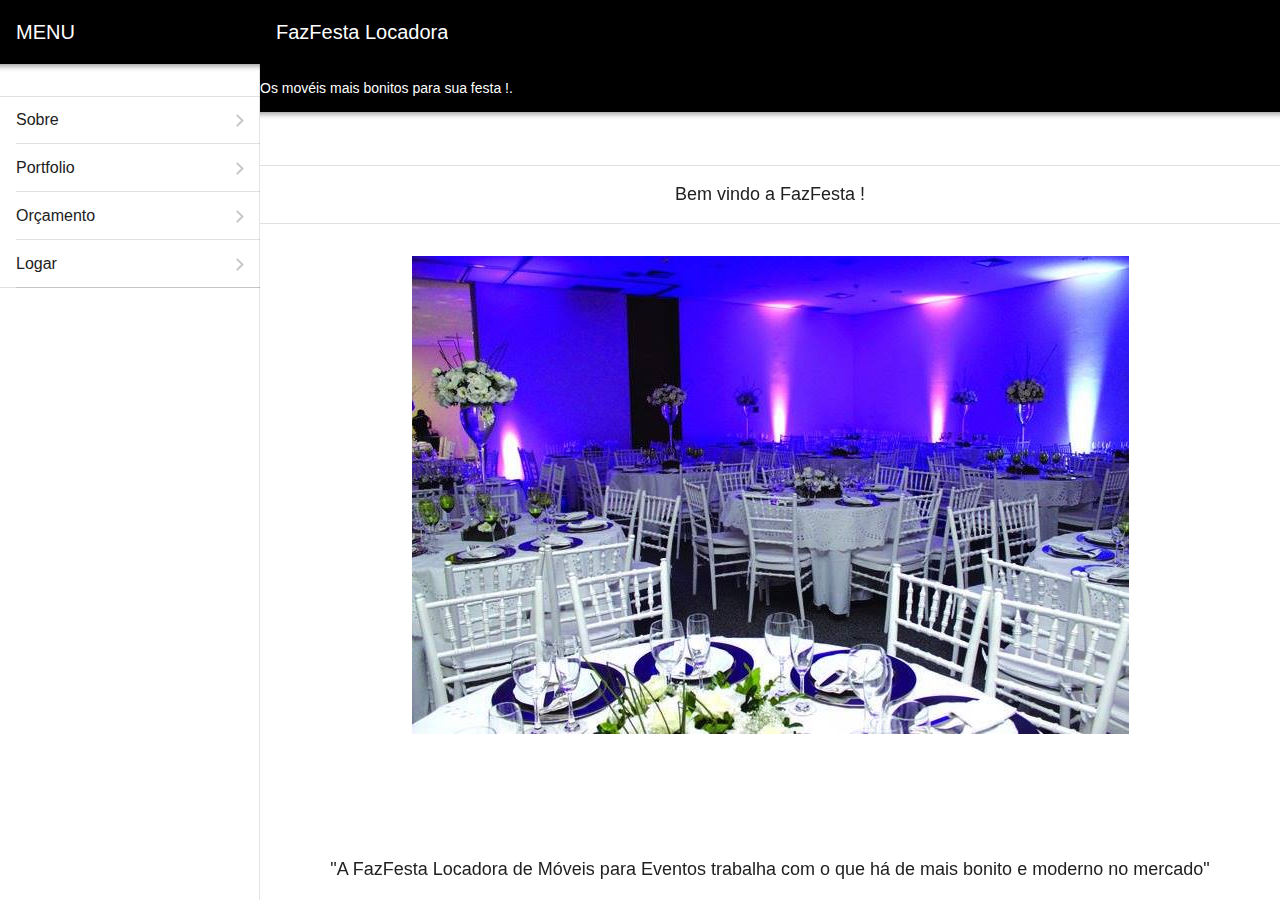
==== commit 88013aaa: "ta tudo okay" ====
--- a/www/index.html
+++ b/www/index.html
@@ -21,7 +21,7 @@
     <meta name="msapplication-tap-highlight" content="no">
 
     <!-- Your app title -->
-    <title>B&D Telecom</title>
+    <title>Fazfesta Locadora</title>
 
     <!-- This template defaults to the iOS CSS theme. To support both iOS and material design themes, see the Framework7 Tutorial at the link below:
         http://www.idangero.us/framework7/tutorials/maintain-both-ios-and-material-themes-in-single-app.html
@@ -63,31 +63,24 @@
                 <div class="list links-list">
                   <ul>
                     <li>
-                      <a href="/sobre/" data-view=".view-main" class="panel-close">SOBRE</a>
-                    </li>
-                    <li>
-                      <a href="/portfolio/" data-view=".view-main" class="panel-close">PORTFOLIO</a>
-                    </li>
-                    <li>
-                      <a href="/estoque/" data-view=".view-main" class="panel-close estoqueindex">PROMOÇOES</a>
-                    </li>
-                    <li>
-                      <a href="#" data-popup=".form-firebase" class="popup-open orcamentoindex">ORÇAMENTO</a>
-                    </li>
-                    <li>
-                      <a href="/estoqueadm/" data-view=".view-main" class="panel-close orcamentoindexadm">PROMOÇOES ADM</a>
-                    </li>
-                    <li>
-                      <a href="#" data-popup=".form-firebasepromocao" class="popup-open cadastropromocao">CADASTRO PROMOÇÃO</a>
-                    </li>
-                    <li>
-                      <a href="/orcamentos/" data-view=".view-main" class="panel-close orcamentoindexadm">ORÇAMENTO ADM</a>
-                    </li>
-                    <li>
-                      <a href="#" class="login-screen-open" data-login-screen="#my-login-screen">LOGAR</a>
-                    </li>
-                    <li>
-                      <a href="#" class="logoff">SAIR</a>                        
+                      <a href="/sobre/" data-view=".view-main" class="panel-close">Sobre</a>
+                    </li>
+                    <li>
+                      <a href="/portfolio/" data-view=".view-main" class="panel-close">Portfolio</a>
+                    </li>
+                    
+                    <li>
+                      <a href="#" data-popup=".form-firebase" class="popup-open orcamentoindex">Orçamento</a>
+                    </li>
+                    <li>
+                      <a href="/estoqueadm/" data-view=".view-main" class="panel-close orcamentoindexadm">Produtos</a>
+                    </li>
+                   
+                    <li>
+                      <a href="#" class="login-screen-open" data-login-screen="#my-login-screen">Logar</a>
+                    </li>
+                    <li>
+                      <a href="#" class="logoff">Sair</a>                        
                     </li>
                   </ul>
                 </div>
@@ -429,9 +422,9 @@
           <li>
             <div class="item-content item-input">
               <div class="item-inner">
-                <div class="item-title item-label">Imagem</div>
-                <div class="item-input-wrap">
-                  <input type="text" id="imagem" placeholder="Coloque a Imagem"/>
+                <div class="item-title item-label">Preço</div>
+                <div class="item-input-wrap">
+                  <input type="text" id="preco" placeholder="Coloque o Preço"/>
                 </div>
               </div>
             </div>
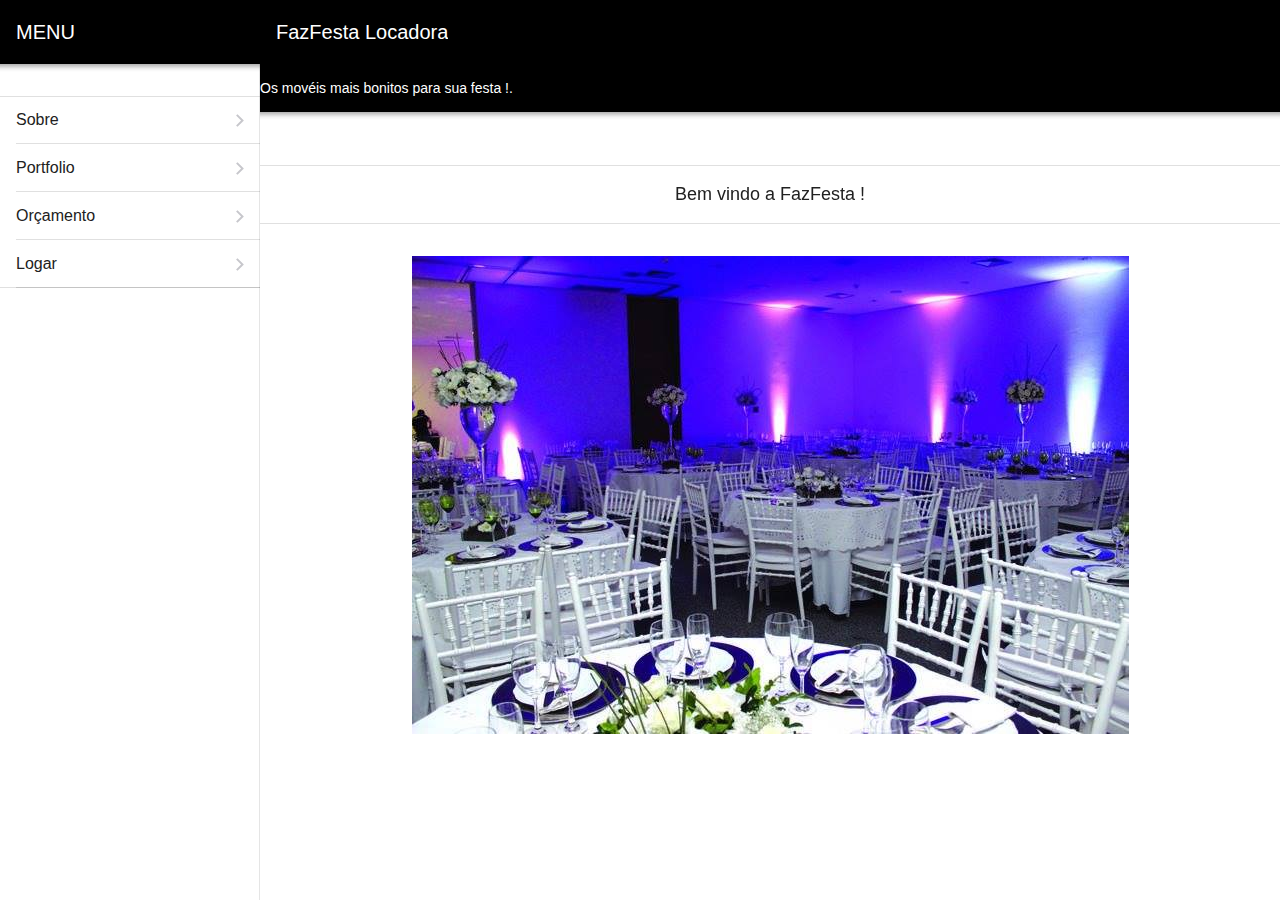
==== commit eaf456d0: "8.0 fazfesta" ====
--- a/www/index.html
+++ b/www/index.html
@@ -163,6 +163,7 @@
                     <div class="swiper-slide"><img src="imgfz/fz1.jpg" alt=""></div>
                     <div class="swiper-slide"><img src="imgfz/fz2.jpg" alt=""></div>
                     <div class="swiper-slide"><img src="imgfz/fz3.jpg" alt=""></div>
+                    <div class="swiper-slide"><img src="imgfz/fz4.jpg" alt=""></div>
                   </div>
                 </div>
                 <div class="swiper-container swiper-init demo-swiper">
--- a/www/css/styles.css
+++ b/www/css/styles.css
@@ -31,4 +31,31 @@
 .fonteestoquejs{
     font-size: 11px;
     font-family: Arial;
+}
+
+.date{
+  text-align: center;
+ color: #000;
+}
+.date2{
+  text-align: center;
+  color: #000;
+  font-family: Arial;
+  font-size: 14px;
+
+}
+.demo-card-header-pic .card-header {
+ 
+  background-size: cover;
+  background-position: center;
+}
+.fundo{
+}
+.topo{
+  text-align: center;
+  font-family: Arial;
+}
+.lugar{
+  height: 100%;
+  width: 100%;
 }--- a/www/css/styles.css
+++ b/www/css/styles.css
@@ -31,4 +31,31 @@
 .fonteestoquejs{
     font-size: 11px;
     font-family: Arial;
+}
+
+.date{
+  text-align: center;
+ color: #000;
+}
+.date2{
+  text-align: center;
+  color: #000;
+  font-family: Arial;
+  font-size: 14px;
+
+}
+.demo-card-header-pic .card-header {
+ 
+  background-size: cover;
+  background-position: center;
+}
+.fundo{
+}
+.topo{
+  text-align: center;
+  font-family: Arial;
+}
+.lugar{
+  height: 100%;
+  width: 100%;
 }